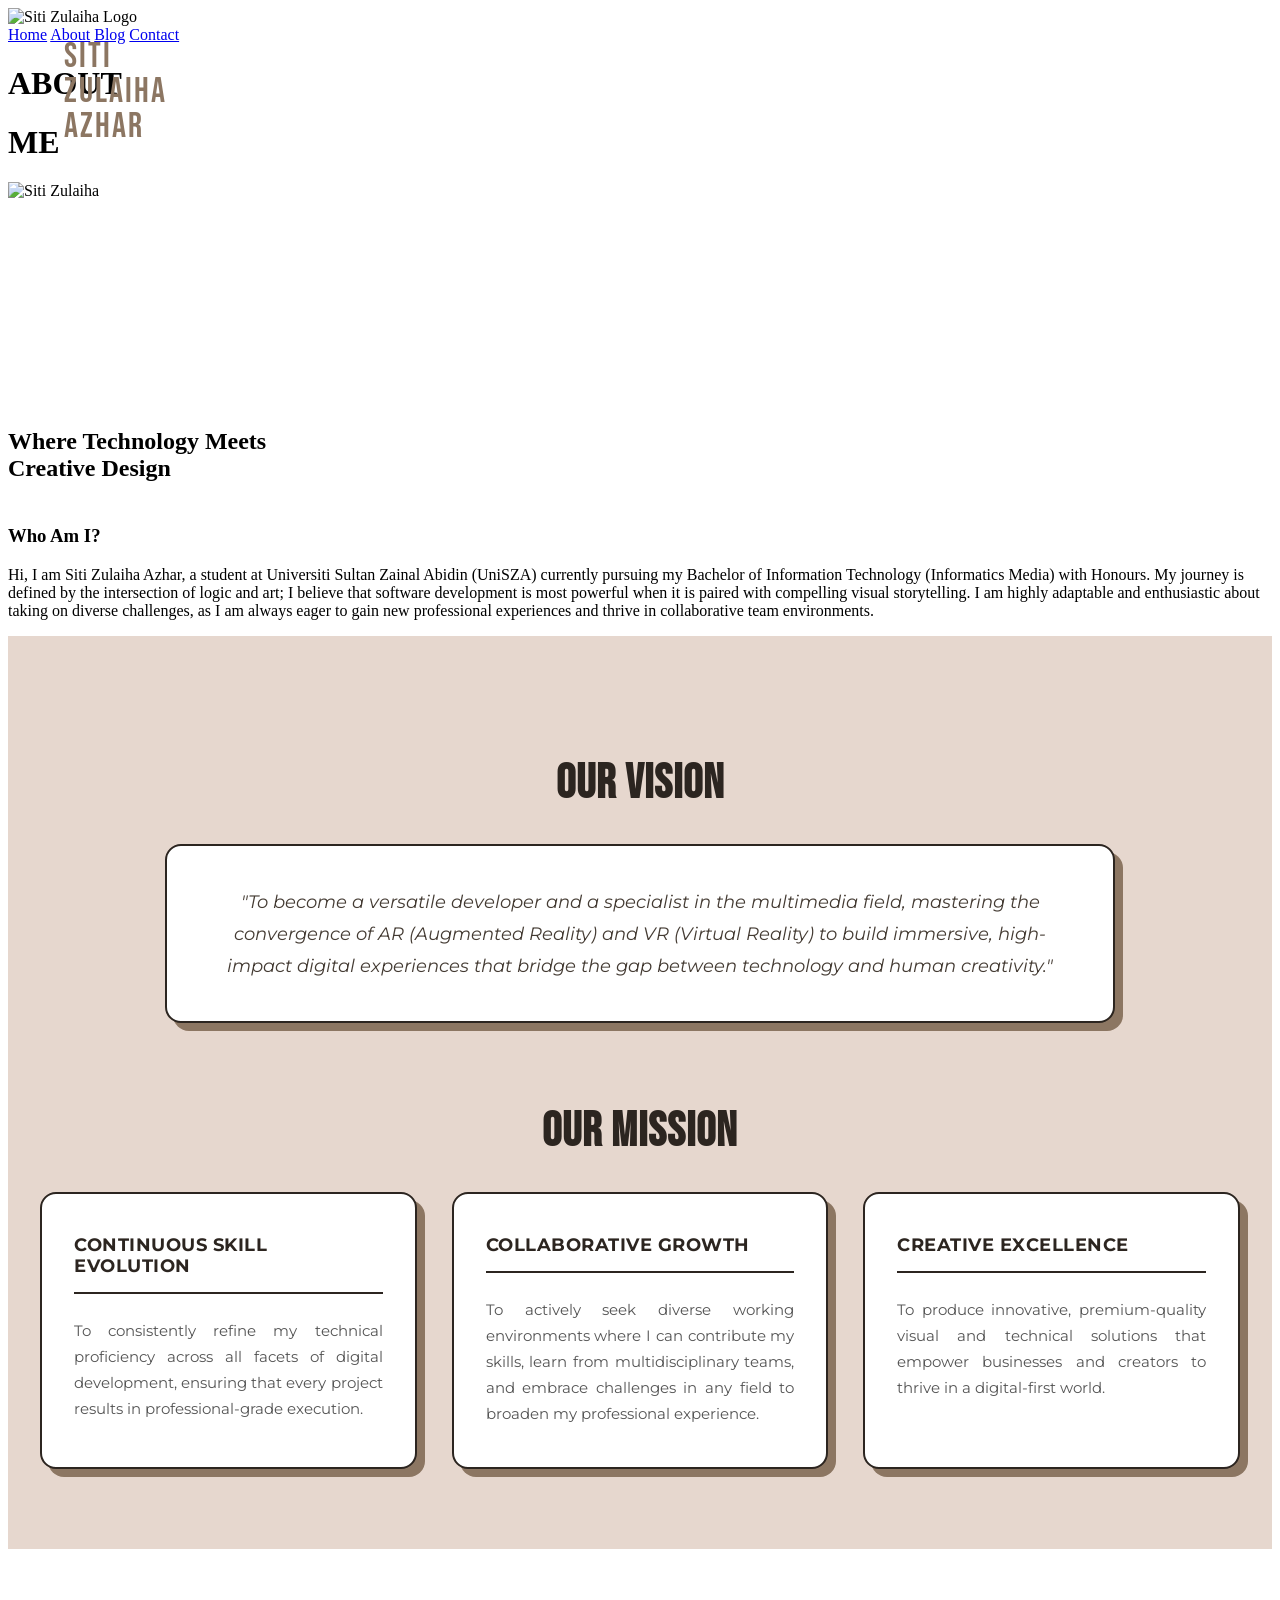
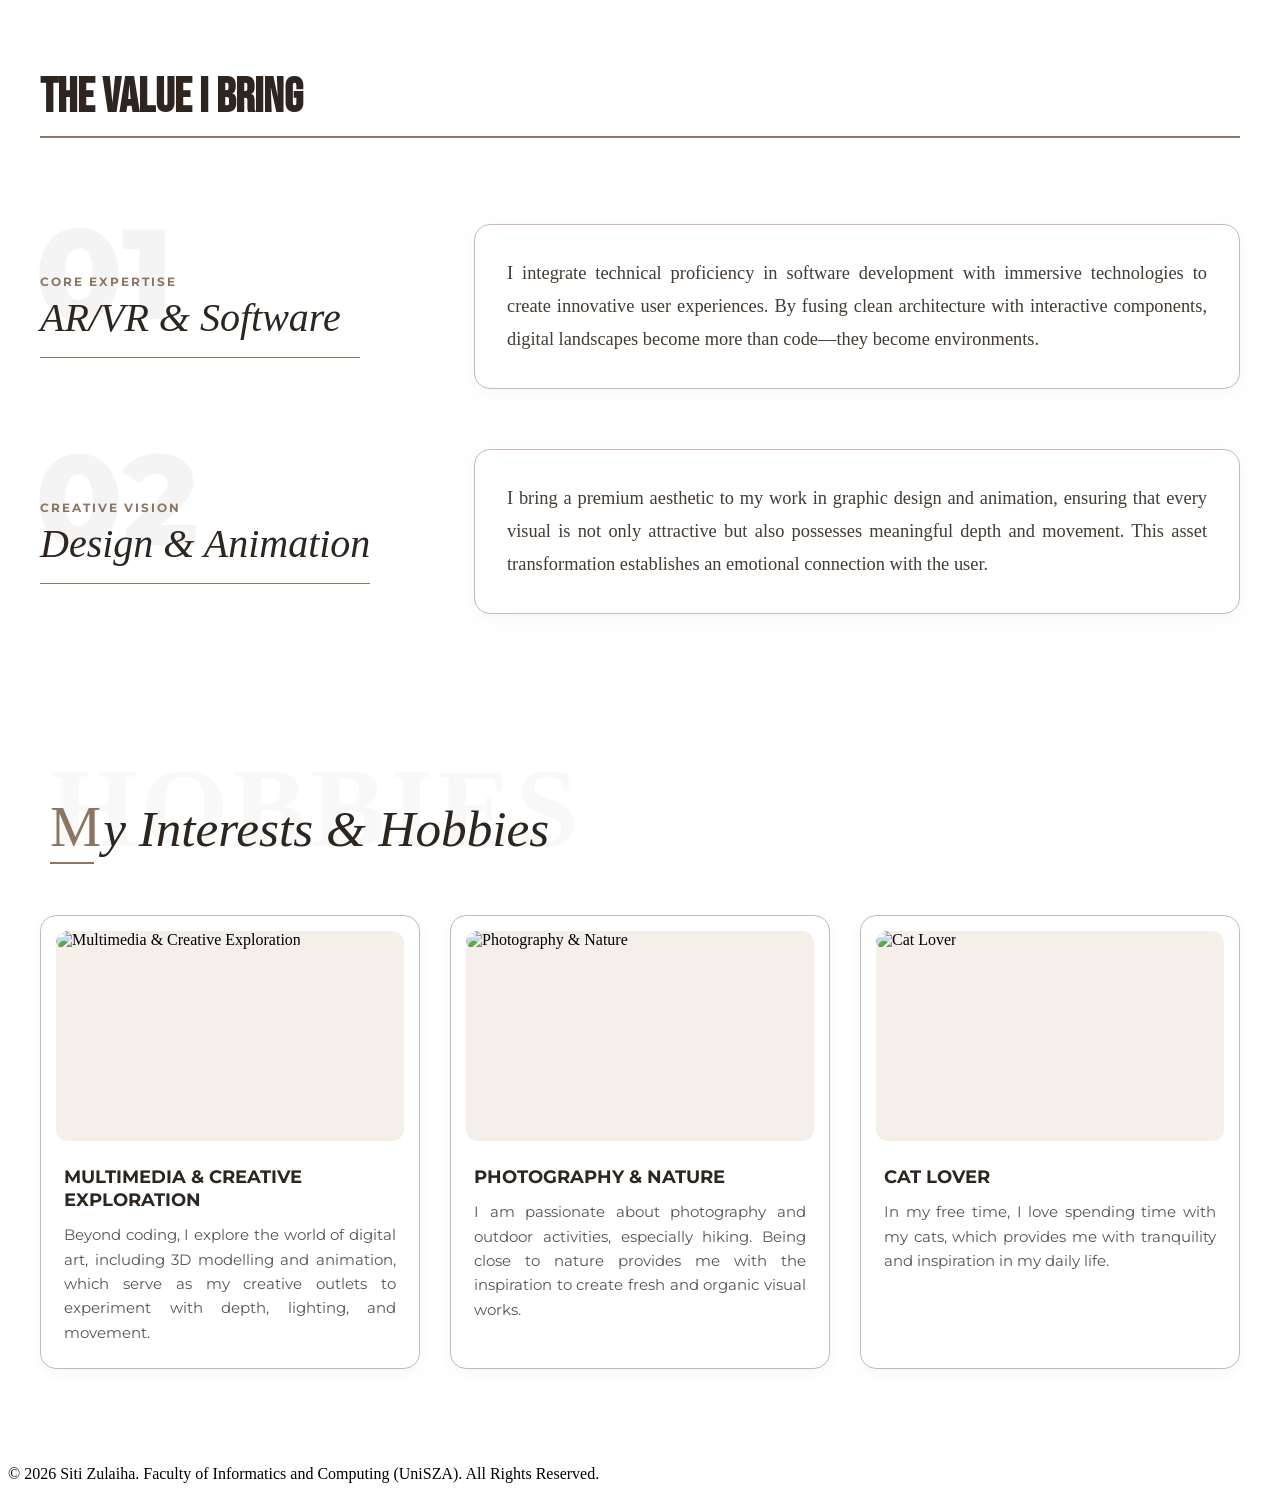
==== about.html @ 1f5caf8d "Add files via upload" ====
<!DOCTYPE html>
<html lang="en">
<head>
    <meta charset="UTF-8">
    <meta name="viewport" content="width=device-width, initial-scale=1.0">
    <title>About Me | Siti Zulaiha</title>
    <link rel="stylesheet" href="style.css">
    <link rel="preconnect" href="https://fonts.googleapis.com">
    <link rel="preconnect" href="https://fonts.gstatic.com" crossorigin>
    <!-- Memanggil Google Font 'Bebas Neue' & Montserrat -->
    <link href="https://fonts.googleapis.com/css2?family=Bebas+Neue&family=Montserrat:wght@400;500;700;800&display=swap" rel="stylesheet">

    <!-- ======================================================== -->
    <!-- CSS CORRECTION FOR REAL POP-OUT 3D EFFECT                -->
    <!-- ======================================================== -->
    <style>
        /* Mengaktifkan ruang 3D pada kontainer utama Vision & Mission */
        .new-vision-mission-section {
            perspective: 1500px;
        }

        /* Keadaan Asal 4 Kad Frame (1 Vision + 3 Mission) */
        .vision-frame, .mission-frame-card {
            background-color: #ffffff; 
            border: 1px solid #cbb8aa; 
            border-radius: 16px;
            box-shadow: 0 6px 12px rgba(44, 37, 32, 0.08); /* Bayang standard */
            
            /* Transisi super smooth untuk kesan anjalan 3D */
            transition: transform 0.4s cubic-bezier(0.175, 0.885, 0.32, 1.275), 
                        background-color 0.3s ease, 
                        box-shadow 0.4s cubic-bezier(0.175, 0.885, 0.32, 1.275),
                        border-color 0.3s ease;
            cursor: pointer;
            transform-style: preserve-3d;
        }

        /* ======================================================== */
        /* KESAN APBILA MOUSE TERKENA KAD (MELONCAT KELUAR 3D)       */
        /* ======================================================== */
        .vision-frame:hover, .mission-frame-card:hover {
            /* 
               rotateX(8deg) = Condongkan frame sedikit ke depan
               translateY(-15px) = Angkat frame tinggi ke atas
               translateZ(30px) = Tolak frame "keluar" dari skrin menghampiri mata 
            */
            transform: rotateX(8deg) translateY(-15px) translateZ(30px);
            
            background-color: #2c2520 !important; /* Bertukar jadi Dark Brown */
            border-color: #4a3f37 !important;
            
            /* Bayang menjadi sangat tebal, besar & jatuh jauh ke bawah (Kesan Terapung Tinggi) */
            box-shadow: 0 25px 40px rgba(22, 18, 15, 0.45) !important; 
        }

        /* Perubahan Warna Teks Vision apabila Hover (Bagi nampak jelas) */
        .vision-frame:hover p {
            color: #f5efe9 !important;
        }

        /* Perubahan Warna Teks Mission apabila Hover */
        .mission-frame-card:hover h4 {
            color: #ebdcd0 !important;
            border-bottom-color: #4a3f37 !important;
        }
        .mission-frame-card:hover p {
            color: #d7c5b8 !important;
        }
    </style>
</head>
<body>

    <div class="about-master-container">
        
        <!-- HEADER NAVIGATION -->
        <header>
            <div class="logo-container">
                <img src="Logo%20Blog.png" alt="Siti Zulaiha Logo" class="blog-logo">
            </div>
            
            <div class="glass-nav-container">
                <a href="index.html" class="nav-btn-3d">Home</a>
                <a href="about.html" class="nav-btn-3d active">About</a>
                <a href="blog.html" class="nav-btn-3d">Blog</a>
                <a href="contact.html" class="nav-btn-3d">Contact</a>
            </div>
        </header>

        <!-- ======================================================== -->
        <!-- SUSUNAN 1: ABOUT ME (POSTER WORKSPACE)                   -->
        <!-- ======================================================== -->
        <main class="about-content-workspace">
            
            <div class="editorial-poster-card">
                
                <!-- LAJUR KIRI: SEKTOR GRAFIK UTAMA -->
                <div class="poster-left-column" style="position: relative;">
                    
                    <!-- Tulisan Jenis TALL Gergasi Bersaiz 304 -->
                    <div class="giant-skinny-text-wrap">
                        <h1 class="skinny-text-row">ABOUT</h1>
                        <h1 class="skinny-text-row">ME</h1>
                    </div>
                    
                    <!-- Gambar Siti -->
                    <div class="poster-image-wrap">
                        <img src="me.png" alt="Siti Zulaiha" class="siti-portrait-img">
                    </div>

                    <!-- NAMA PENUH DENGAN FONT BEBAS NEUE & WARNA KHAKI -->
                    <div class="poster-bottom-left-tag" style="font-family: 'Bebas Neue', sans-serif; font-size: 2.2rem; font-weight: normal; letter-spacing: 2px; color: #8C7662; text-transform: uppercase; line-height: 1.0; position: absolute; bottom: 3.5rem; left: 3.5rem; text-align: left;">
                        SITI<br>
                        ZULAIHA<br>
                        AZHAR
                    </div>
                </div>
                
                <!-- LAJUR KANAN: BLOK TEKS BIOGRAFI -->
                <div class="poster-right-column">
                    <div class="biography-text-wrapper" style="display: flex; flex-direction: column; padding-top: 13rem;">
                        
                        <!-- Headline -->
                        <h2 class="poster-headline" style="margin-bottom: 1.5rem;">Where Technology Meets<br>Creative Design</h2>
                        
                        <!-- Kotak Coklat Biografi -->
                        <div class="poster-body-story" style="margin-top: 0 !important;">
                            <h3>Who Am I?</h3>
                            <p>Hi, I am Siti Zulaiha Azhar, a student at Universiti Sultan Zainal Abidin (UniSZA) currently pursuing my Bachelor of Information Technology (Informatics Media) with Honours. My journey is defined by the intersection of logic and art; I believe that software development is most powerful when it is paired with compelling visual storytelling. I am highly adaptable and enthusiastic about taking on diverse challenges, as I am always eager to gain new professional experiences and thrive in collaborative team environments.</p>
                        </div>
                    </div>
                </div>
                
            </div>

        </main>

        <!-- ======================================================== -->
        <!-- SEKSYEN PENUH: VISION & MISSION (3D LOOKS & DARK BROWN HOVER) -->
        <!-- ======================================================== -->
        <section class="vision-mission-section" style="padding: 80px 0; background-color: #E6D7CE;">
            <div style="max-width: 1200px; margin: 0 auto; padding: 0 20px;">
                
                <!-- STYLE DALAMAN KHAS UNTUK KESAN 3D & HOVER DARK BROWN -->
                <style>
                    .frame-3d-looks {
                        background: #ffffff;
                        border-radius: 16px;
                        border: 2px solid #2c2520; /* Garisan luar solid yang tegap */
                        cursor: pointer;
                        position: relative;
                        
                        /* Blok 3D tebal berwarna coklat di bawah kad */
                        box-shadow: 8px 8px 0px 0px #8C7662; 
                        
                        /* Transisi lancar untuk pergerakan, warna background, dan border */
                        transition: transform 0.2s cubic-bezier(0.25, 0.46, 0.45, 0.94), 
                                    box-shadow 0.2s cubic-bezier(0.25, 0.46, 0.45, 0.94),
                                    background-color 0.25s ease,
                                    border-color 0.25s ease;
                    }

                    /* Transisi warna teks di dalam kad secara berasingan */
                    .frame-3d-looks h3, 
                    .frame-3d-looks p,
                    .frame-3d-looks div {
                        transition: color 0.2s ease, background-color 0.2s ease;
                    }

                    /* TINDAK BALAS APABILA HOVER (TEKAN KE BAWAH + COKLAT GELAP) */
                    .frame-3d-looks:hover {
                        transform: translate(4px, 4px); /* Efek 3D tertekan */
                        box-shadow: 4px 4px 0px 0px #8C7662; /* Blok 3D mengecil */
                        background-color: #2c2520; /* Latar belakang bertukar Dark Brown */
                        border-color: #2c2520;
                    }

                    /* Mengubah warna elemen teks di dalam apabila kad di-hover */
                    .frame-3d-looks:hover h3 {
                        color: #ffffff !important;
                    }
                    .frame-3d-looks:hover p {
                        color: #e1d4ca !important; /* Warna putih gading lembut supaya sedap dibaca */
                    }
                    /* Garisan pemisah bertukar menjadi putih pudar apabila di-hover */
                    .frame-3d-looks:hover .divider-line {
                        background-color: rgba(255, 255, 255, 0.2) !important;
                    }
                    
                    /* Tindak balas maksima bila mouse klik (Active State) */
                    .frame-3d-looks:active {
                        transform: translate(8px, 8px); 
                        box-shadow: 0px 0px 0px 0px #8C7662; 
                    }
                </style>

                <!-- ==================== OUR VISION ==================== -->
                <div style="text-align: center; margin-bottom: 4.5rem;">
                    <h2 style="font-family: 'Bebas Neue', sans-serif; font-size: 3rem; color: #2c2520; margin-bottom: 2rem; letter-spacing: 1px;">OUR VISION</h2>
                    
                    <!-- FRAME VISION 3D -->
                    <div class="frame-3d-looks" style="max-width: 850px; margin: 0 auto; padding: 2.5rem 3rem;">
                        <p style="font-family: 'Montserrat', sans-serif; font-size: 1.1rem; color: #443b33; line-height: 1.8; font-style: italic; margin: 0; text-align: center;">
                            "To become a versatile developer and a specialist in the multimedia field, mastering the convergence of AR (Augmented Reality) and VR (Virtual Reality) to build immersive, high-impact digital experiences that bridge the gap between technology and human creativity."
                        </p>
                    </div>
                </div>

                <!-- ==================== OUR MISSION ==================== -->
                <div style="text-align: center; margin-top: 5rem;">
                    <h2 style="font-family: 'Bebas Neue', sans-serif; font-size: 3rem; color: #2c2520; margin-bottom: 2rem; letter-spacing: 1px;">OUR MISSION</h2>
                    
                    <!-- GRID 3 KAD MISSION -->
                    <div style="display: grid; grid-template-columns: repeat(auto-fit, minmax(300px, 1fr)); gap: 35px; margin-top: 1rem;">
                        
                        <!-- MISSION 1 -->
                        <div class="frame-3d-looks" style="padding: 2.5rem 2rem; text-align: left; display: flex; flex-direction: column;">
                            <h3 style="font-family: 'Montserrat', sans-serif; font-weight: 700; font-size: 1.1rem; color: #2c2520; margin-top: 0; margin-bottom: 1rem; text-transform: uppercase; letter-spacing: 0.5px;">
                                Continuous Skill Evolution
                            </h3>
                            <div class="divider-line" style="width: 100%; height: 2px; background-color: #2c2520; margin-bottom: 1.5rem;"></div>
                            <p style="font-family: 'Montserrat', sans-serif; font-size: 0.95rem; color: #555; line-height: 1.7; margin: 0; text-align: justify;">
                                To consistently refine my technical proficiency across all facets of digital development, ensuring that every project results in professional-grade execution.
                            </p>
                        </div>

                        <!-- MISSION 2 -->
                        <div class="frame-3d-looks" style="padding: 2.5rem 2rem; text-align: left; display: flex; flex-direction: column;">
                            <h3 style="font-family: 'Montserrat', sans-serif; font-weight: 700; font-size: 1.1rem; color: #2c2520; margin-top: 0; margin-bottom: 1rem; text-transform: uppercase; letter-spacing: 0.5px;">
                                Collaborative Growth
                            </h3>
                            <div class="divider-line" style="width: 100%; height: 2px; background-color: #2c2520; margin-bottom: 1.5rem;"></div>
                            <p style="font-family: 'Montserrat', sans-serif; font-size: 0.95rem; color: #555; line-height: 1.7; margin: 0; text-align: justify;">
                                To actively seek diverse working environments where I can contribute my skills, learn from multidisciplinary teams, and embrace challenges in any field to broaden my professional experience.
                            </p>
                        </div>

                        <!-- MISSION 3 -->
                        <div class="frame-3d-looks" style="padding: 2.5rem 2rem; text-align: left; display: flex; flex-direction: column;">
                            <h3 style="font-family: 'Montserrat', sans-serif; font-weight: 700; font-size: 1.1rem; color: #2c2520; margin-top: 0; margin-bottom: 1rem; text-transform: uppercase; letter-spacing: 0.5px;">
                                Creative Excellence
                            </h3>
                            <div class="divider-line" style="width: 100%; height: 2px; background-color: #2c2520; margin-bottom: 1.5rem;"></div>
                            <p style="font-family: 'Montserrat', sans-serif; font-size: 0.95rem; color: #555; line-height: 1.7; margin: 0; text-align: justify;">
                                To produce innovative, premium-quality visual and technical solutions that empower businesses and creators to thrive in a digital-first world.
                            </p>
                        </div>

                    </div>
                </div>

            </div>
        </section>

        <!-- ======================================================== -->
        <!-- SUSUNAN 3: THE VALUE I BRING (FRAMES ON DESCRIPTION ONLY) -->
        <!-- ======================================================== -->
        <section class="just-value-section" style="padding: 80px 0; background: transparent; margin-bottom: 20px;">
            <div style="max-width: 1200px; margin: 0 auto; padding: 0 20px; display: flex; flex-direction: column; gap: 60px;">
                
                <!-- UTAMA: HEADER SEKSYEN -->
                <div style="width: 100%;">
                    <h2 style="font-family: 'Bebas Neue', sans-serif; font-size: 3rem; color: #2c2520; margin-bottom: 1rem; border-bottom: 2px solid #8C7662; padding-bottom: 10px;">The Value I Bring</h2>
                </div>

                <!-- ITEM 01: AR/VR & SOFTWARE DEVELOPMENT -->
                <div style="display: flex; align-items: center; justify-content: space-between; gap: 60px; margin-top: 10px;">
                    
                    <!-- LAJUR KIRI: TIPOGRAFI BEBAS (TANPA FRAME) -->
                    <div style="position: relative; min-width: 320px; padding-top: 20px;">
                        <!-- Nombor Gergasi Pudar -->
                        <span style="position: absolute; top: -45px; left: -5px; font-family: 'Montserrat', sans-serif; font-weight: 800; font-size: 8rem; color: rgba(44, 37, 32, 0.05); line-height: 1; user-select: none; z-index: 1;">01</span>
                        
                        <!-- Sub-tag Atas Tajuk -->
                        <span style="font-family: 'Montserrat', sans-serif; font-weight: 700; font-size: 0.75rem; color: #8C7662; text-transform: uppercase; letter-spacing: 2px; display: block; margin-bottom: 5px; position: relative; z-index: 2;">
                            Core Expertise
                        </span>
                        
                        <!-- Tajuk Utama Bergaris -->
                        <h3 style="font-family: 'Georgia', 'Times New Roman', serif; font-weight: normal; font-style: italic; font-size: 2.5rem; color: #2c2520; margin: 0; line-height: 1.2; position: relative; z-index: 2; padding-bottom: 15px; border-bottom: 1px solid #8C7662; display: inline-block; width: 100%;">
                            AR/VR & Software
                        </h3>
                    </div>

                    <!-- LAJUR KANAN: HANYA PARAGRAF DI DALAM FRAME (Rujuk imej teks image_eef849.png) -->
                    <div style="flex-grow: 1; max-width: 700px; background-color: #ffffff; border: 1px solid #cbb8aa; border-radius: 16px; padding: 2rem; box-shadow: 0 4px 20px rgba(44, 37, 32, 0.04);">
                        <p style="font-family: 'Georgia', 'Times New Roman', serif; font-size: 1.15rem; color: #443b33; line-height: 1.8; margin: 0; text-align: justify;">
                            I integrate technical proficiency in software development with immersive technologies to create innovative user experiences. By fusing clean architecture with interactive components, digital landscapes become more than code—they become environments.
                        </p>
                    </div>
                </div>

                <!-- ITEM 02: GRAPHIC DESIGN & ANIMATION -->
                <div style="display: flex; align-items: center; justify-content: space-between; gap: 60px;">
                    
                    <!-- LAJUR KIRI: TIPOGRAFI BEBAS (TANPA FRAME) -->
                    <div style="position: relative; min-width: 320px; padding-top: 20px;">
                        <!-- Nombor Gergasi Pudar -->
                        <span style="position: absolute; top: -45px; left: -5px; font-family: 'Montserrat', sans-serif; font-weight: 800; font-size: 8rem; color: rgba(44, 37, 32, 0.05); line-height: 1; user-select: none; z-index: 1;">02</span>
                        
                        <!-- Sub-tag Atas Tajuk -->
                        <span style="font-family: 'Montserrat', sans-serif; font-weight: 700; font-size: 0.75rem; color: #8C7662; text-transform: uppercase; letter-spacing: 2px; display: block; margin-bottom: 5px; position: relative; z-index: 2;">
                            Creative Vision
                        </span>
                        
                        <!-- Tajuk Utama Bergaris -->
                        <h3 style="font-family: 'Georgia', 'Times New Roman', serif; font-weight: normal; font-style: italic; font-size: 2.5rem; color: #2c2520; margin: 0; line-height: 1.2; position: relative; z-index: 2; padding-bottom: 15px; border-bottom: 1px solid #8C7662; display: inline-block; width: 100%;">
                            Design & Animation
                        </h3>
                    </div>

                    <!-- LAJUR KANAN: HANYA PARAGRAF DI DALAM FRAME (Rujuk imej teks image_eef849.png) -->
                    <div style="flex-grow: 1; max-width: 700px; background-color: #ffffff; border: 1px solid #cbb8aa; border-radius: 16px; padding: 2rem; box-shadow: 0 4px 20px rgba(44, 37, 32, 0.04);">
                        <p style="font-family: 'Georgia', 'Times New Roman', serif; font-size: 1.15rem; color: #443b33; line-height: 1.8; margin: 0; text-align: justify;">
                            I bring a premium aesthetic to my work in graphic design and animation, ensuring that every visual is not only attractive but also possesses meaningful depth and movement. This asset transformation establishes an emotional connection with the user.
                        </p>
                    </div>
                </div>

            </div>
        </section>

       <!-- ======================================================== -->
        <!-- SUSUNAN 4: MY INTERESTS & HOBBIES (DARK BROWN HOVER)    -->
        <!-- ======================================================== -->
        <section class="interests-section" style="padding: 80px 0; background: transparent;">
            <div class="interests-container" style="max-width: 1200px; margin: 0 auto; padding: 0 20px;">
                
                <!-- HEADER SEKSYEN -->
                <div class="interests-header" style="position: relative; margin-bottom: 3.5rem; text-align: left; padding-left: 10px;">
                    <span class="interests-watermark" style="font-family: 'Georgia', 'Times New Roman', serif; font-weight: bold; font-size: 7rem; color: rgba(44, 37, 32, 0.03); position: absolute; top: -50px; left: 10px; letter-spacing: 4px; user-select: none; z-index: 1;">HOBBIES</span>
                    
                    <h2 style="font-family: 'Georgia', 'Times New Roman', serif; font-weight: normal; font-size: 3.2rem; color: #2c2520; margin: 0; position: relative; z-index: 2; display: flex; align-items: baseline;">
                        <span style="display: inline-block; position: relative; color: #8C7662; font-size: 3.6rem; margin-right: 2px;">
                            M
                            <span style="position: absolute; bottom: -5px; left: 0; width: 85%; height: 2px; background-color: #8C7662;"></span>
                        </span>
                        <span style="font-style: italic;">y Interests & Hobbies</span>
                    </h2>
                </div>
                
                <!-- STYLE DALAMAN KHAS UNTUK HOVER COKLAT GELAP -->
                <style>
                    .hobby-interactive-card {
                        background: #ffffff; 
                        border: 1px solid #cbb8aa; 
                        border-radius: 16px; 
                        padding: 15px; 
                        box-shadow: 0 4px 15px rgba(44, 37, 32, 0.04); 
                        display: flex; 
                        flex-direction: column;
                        cursor: pointer;
                        
                        /* Transisi lancar untuk perubahan warna background & teks */
                        transition: transform 0.4s cubic-bezier(0.25, 0.46, 0.45, 0.94), 
                                    background-color 0.4s ease,
                                    box-shadow 0.4s ease, 
                                    border-color 0.4s ease;
                    }

                    /* Transisi berasingan untuk teks di dalam kad */
                    .hobby-interactive-card h3, 
                    .hobby-interactive-card p {
                        transition: color 0.3s ease;
                    }

                    /* TINDAK BALAS APABILA HOVER (BERTUKAR COKLAT GELAP) */
                    .hobby-interactive-card:hover {
                        background-color: #2c2520; /* Latar belakang bertukar Dark Brown */
                        border-color: #2c2520;
                        transform: translateY(-10px); 
                        box-shadow: 0 20px 35px rgba(44, 37, 32, 0.25); 
                    }

                    /* Menukarkan warna teks menjadi putih apabila kad di-hover */
                    .hobby-interactive-card:hover h3 {
                        color: #ffffff !important;
                    }
                    .hobby-interactive-card:hover p {
                        color: #e1d4ca !important; /* Warna putih gading lembut supaya mata tenang membaca */
                    }

                    /* Kesan gambar membesar sedikit */
                    .hobby-img-wrapper img {
                        transition: transform 0.5s ease;
                    }
                    .hobby-interactive-card:hover .hobby-img-wrapper img {
                        transform: scale(1.05); 
                    }
                </style>

                <!-- GRID KAD HOBI -->
                <div class="interests-grid" style="display: grid; grid-template-columns: repeat(auto-fit, minmax(320px, 1fr)); gap: 30px;">
                    
                    <!-- KAD 1 -->
                    <div class="hobby-interactive-card">
                        <div class="hobby-img-wrapper" style="width: 100%; height: 210px; overflow: hidden; border-radius: 12px; background-color: #f5efe9;">
                            <img src="Multimedia%20&%20Creative%20Exploration.jpg" alt="Multimedia & Creative Exploration" style="width: 100%; height: 100%; object-fit: cover; border-radius: 12px;">
                        </div>
                        <div style="padding: 1.5rem 0.5rem 0.5rem 0.5rem; flex-grow: 1;">
                            <h3 style="font-family: 'Montserrat', sans-serif; font-weight: 700; font-size: 1.15rem; color: #2c2520; margin-top: 0; margin-bottom: 0.75rem;">MULTIMEDIA & CREATIVE EXPLORATION</h3>
                            <p style="font-family: 'Montserrat', sans-serif; font-size: 0.95rem; color: #555; line-height: 1.6; margin: 0; text-align: justify;">Beyond coding, I explore the world of digital art, including 3D modelling and animation, which serve as my creative outlets to experiment with depth, lighting, and movement.</p>
                        </div>
                    </div>
                    
                    <!-- KAD 2 -->
                    <div class="hobby-interactive-card">
                        <div class="hobby-img-wrapper" style="width: 100%; height: 210px; overflow: hidden; border-radius: 12px; background-color: #f5efe9;">
                            <img src="Photography%20&%20Nature.png" alt="Photography & Nature" style="width: 100%; height: 100%; object-fit: cover; border-radius: 12px;">
                        </div>
                        <div style="padding: 1.5rem 0.5rem 0.5rem 0.5rem; flex-grow: 1;">
                            <h3 style="font-family: 'Montserrat', sans-serif; font-weight: 700; font-size: 1.15rem; color: #2c2520; margin-top: 0; margin-bottom: 0.75rem;">PHOTOGRAPHY & NATURE</h3>
                            <p style="font-family: 'Montserrat', sans-serif; font-size: 0.95rem; color: #555; line-height: 1.6; margin: 0; text-align: justify;">I am passionate about photography and outdoor activities, especially hiking. Being close to nature provides me with the inspiration to create fresh and organic visual works.</p>
                        </div>
                    </div>
                    
                    <!-- KAD 3 -->
                    <div class="hobby-interactive-card">
                        <div class="hobby-img-wrapper" style="width: 100%; height: 210px; overflow: hidden; border-radius: 12px; background-color: #f5efe9;">
                            <img src="Cat%20Lover.jpg" alt="Cat Lover" style="width: 100%; height: 100%; object-fit: cover; border-radius: 12px;">
                        </div>
                        <div style="padding: 1.5rem 0.5rem 0.5rem 0.5rem; flex-grow: 1;">
                            <h3 style="font-family: 'Montserrat', sans-serif; font-weight: 700; font-size: 1.15rem; color: #2c2520; margin-top: 0; margin-bottom: 0.75rem;">CAT LOVER</h3>
                            <p style="font-family: 'Montserrat', sans-serif; font-size: 0.95rem; color: #555; line-height: 1.6; margin: 0; text-align: justify;">In my free time, I love spending time with my cats, which provides me with tranquility and inspiration in my daily life.</p>
                        </div>
                    </div>
                    
                </div>
            </div>
        </section>

        <!-- FOOTER -->
        <footer>
            <p>&copy; 2026 Siti Zulaiha. Faculty of Informatics and Computing (UniSZA). All Rights Reserved.</p>
        </footer>

    </div>

    <script>
        const audioPath = encodeURI('Click Button.mp3');
        const clickAudio = new Audio(audioPath);
        clickAudio.preload = 'auto';
        clickAudio.load();

        const targetSelectors = '.btn-3d-primary, .btn-3d-secondary, .nav-btn-3d';
        const buttons = document.querySelectorAll(targetSelectors);

        buttons.forEach(button => {
            button.addEventListener('click', () => {
                clickAudio.currentTime = 0; 
                clickAudio.play().catch(() => {});
            });
        });
    </script>
</body>
</html>
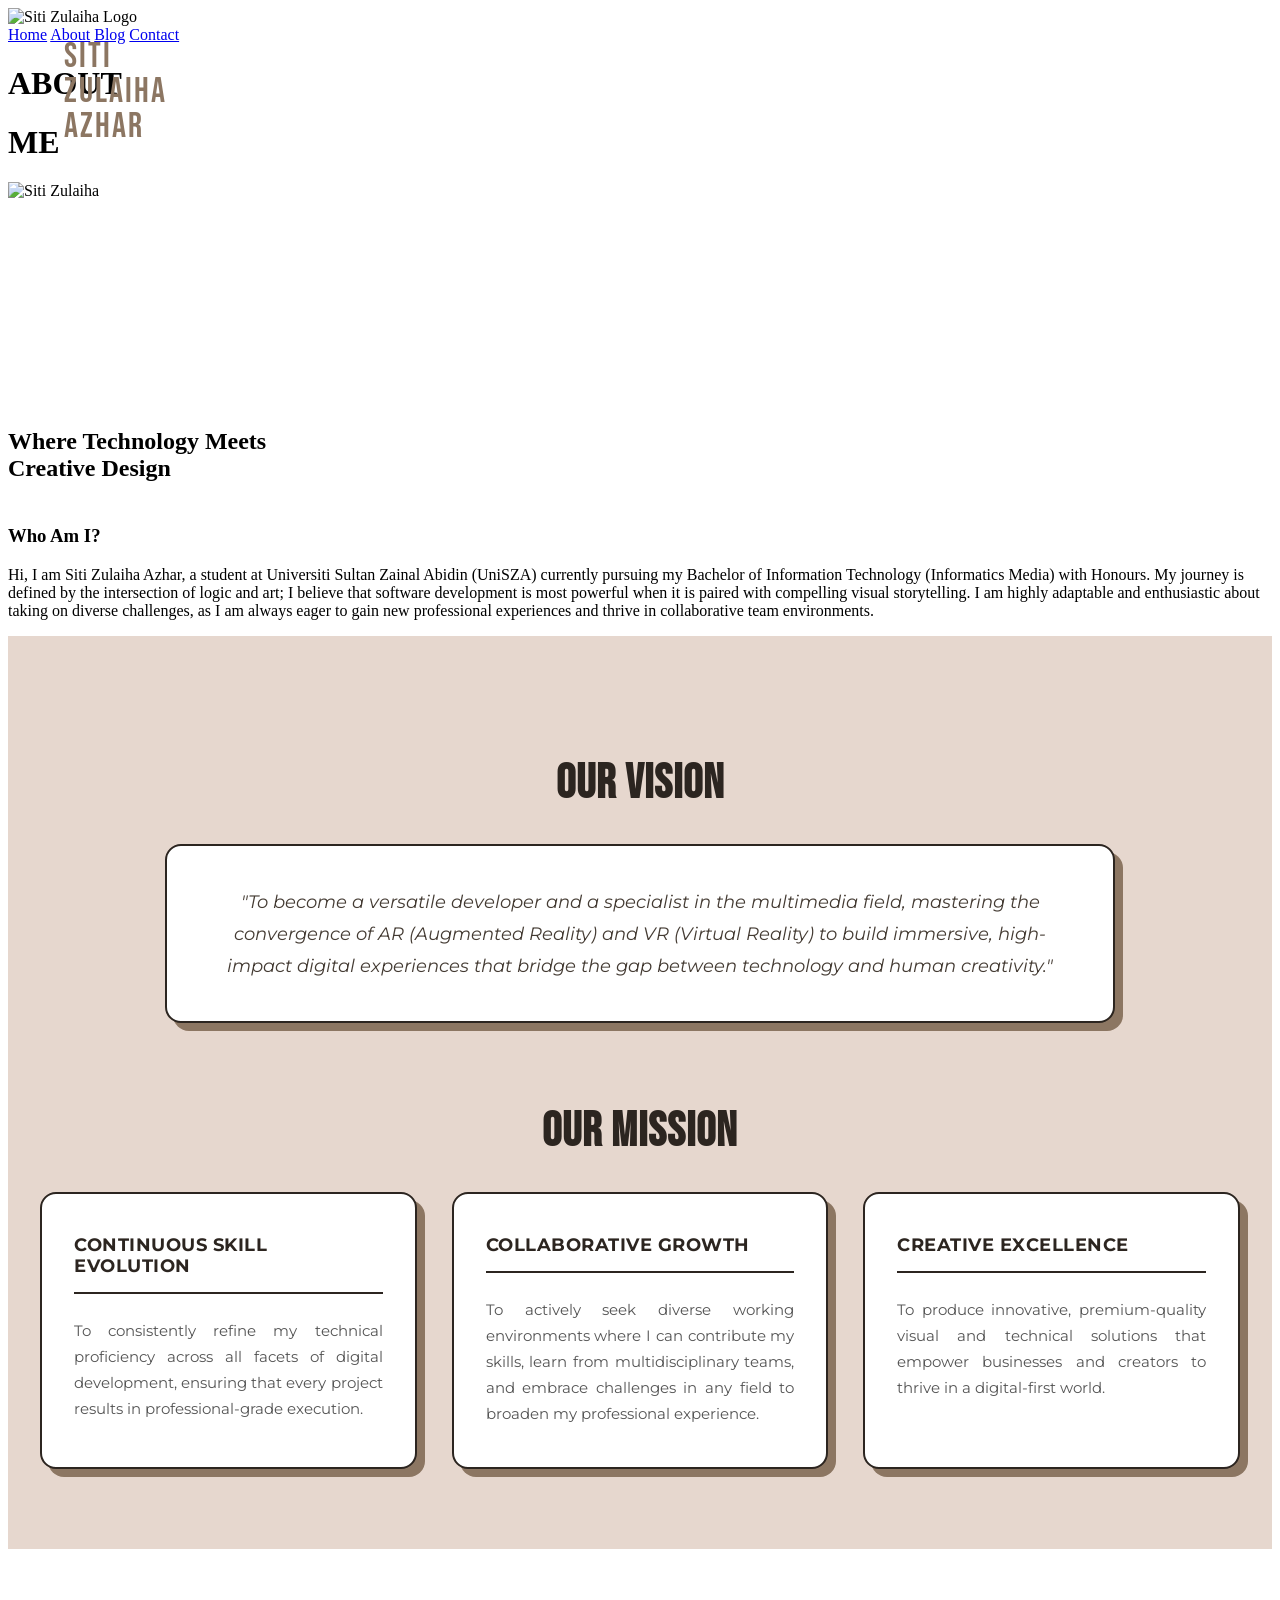
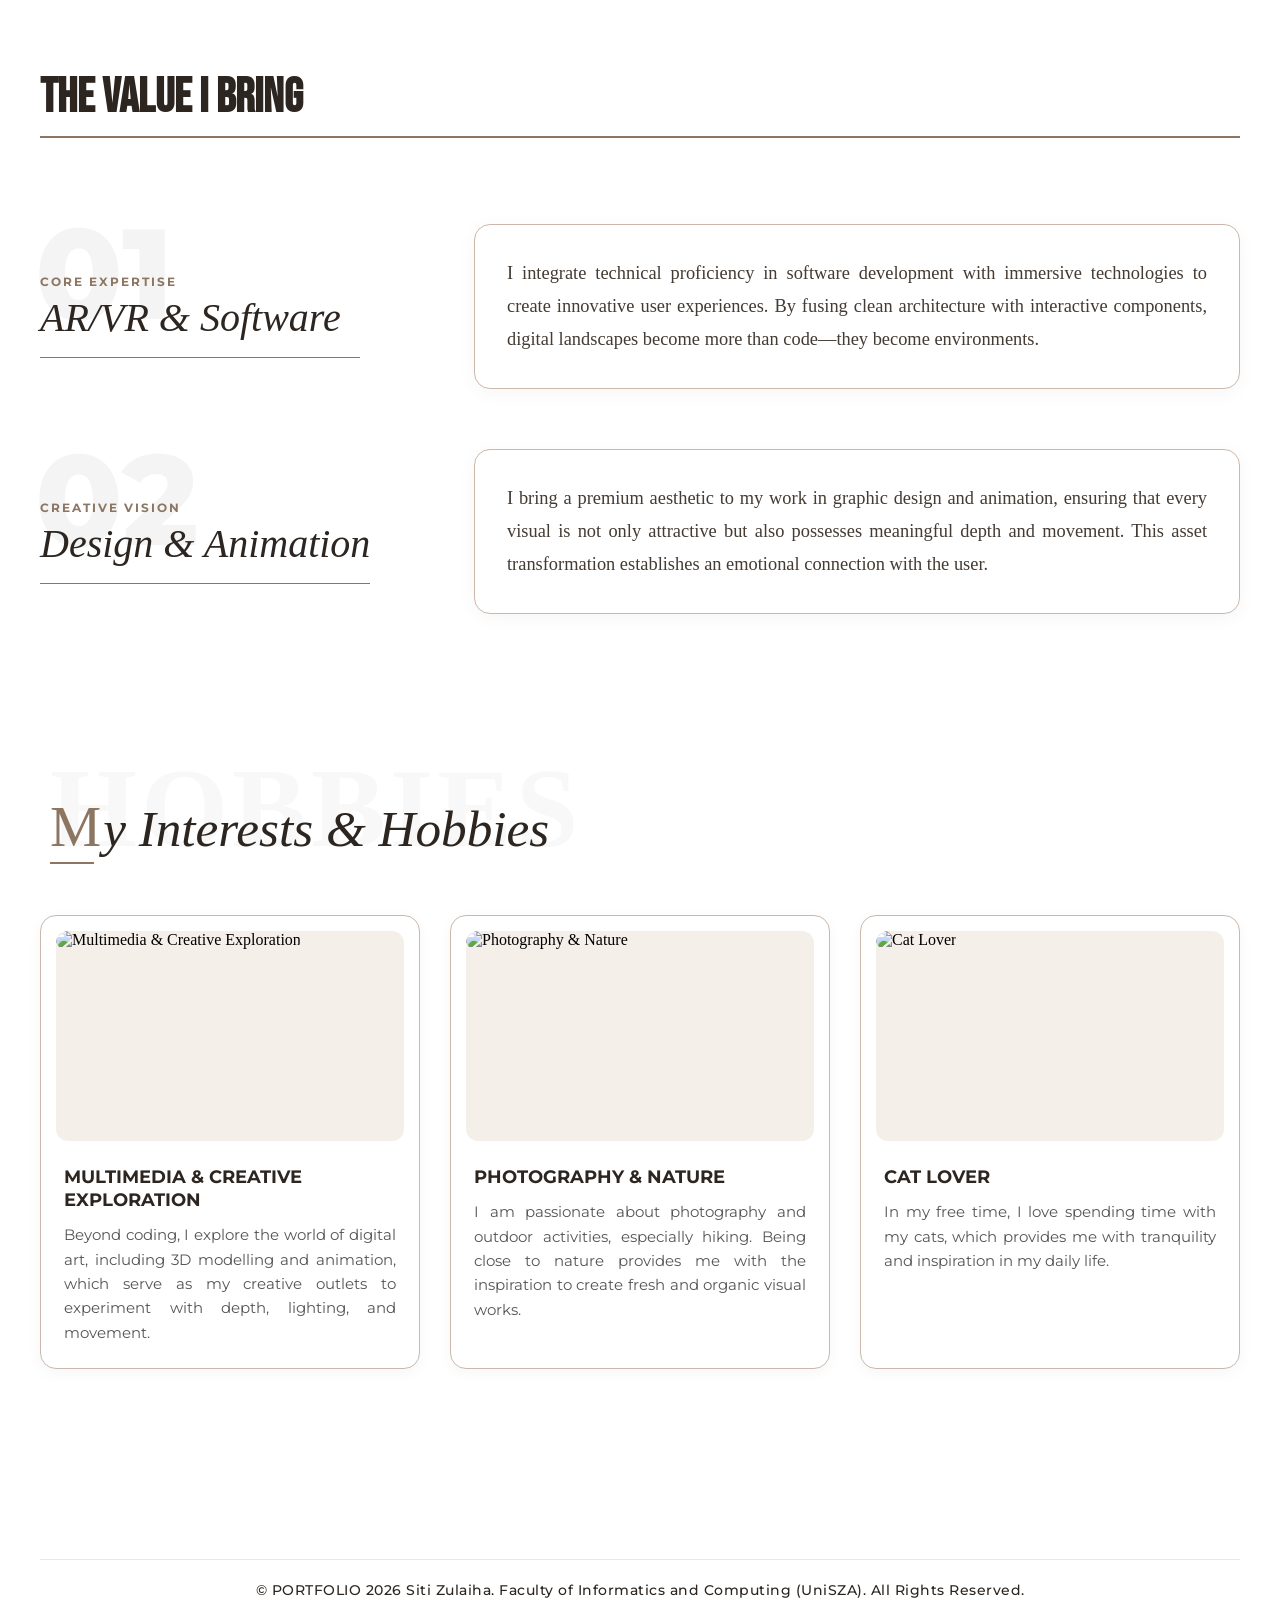
==== commit 7838c52a: "Update print statement from 'Hello' to 'Goodbye'" ====
--- a/about.html
+++ b/about.html
@@ -4,27 +4,28 @@
     <meta charset="UTF-8">
     <meta name="viewport" content="width=device-width, initial-scale=1.0">
     <title>About Me | Siti Zulaiha</title>
+
+    <link rel="icon" type="image/png" href="Logo Blog.png">
+
     <link rel="stylesheet" href="style.css">
     <link rel="preconnect" href="https://fonts.googleapis.com">
     <link rel="preconnect" href="https://fonts.gstatic.com" crossorigin>
-    <!-- Memanggil Google Font 'Bebas Neue' & Montserrat -->
+    
     <link href="https://fonts.googleapis.com/css2?family=Bebas+Neue&family=Montserrat:wght@400;500;700;800&display=swap" rel="stylesheet">
 
-    <!-- ======================================================== -->
-    <!-- CSS CORRECTION FOR REAL POP-OUT 3D EFFECT                -->
-    <!-- ======================================================== -->
+    
     <style>
-        /* Mengaktifkan ruang 3D pada kontainer utama Vision & Mission */
+        
         .new-vision-mission-section {
             perspective: 1500px;
         }
 
-        /* Keadaan Asal 4 Kad Frame (1 Vision + 3 Mission) */
+        
         .vision-frame, .mission-frame-card {
             background-color: #ffffff; 
             border: 1px solid #cbb8aa; 
             border-radius: 16px;
-            box-shadow: 0 6px 12px rgba(44, 37, 32, 0.08); /* Bayang standard */
+            box-shadow: 0 6px 12px rgba(44, 37, 32, 0.08); 
             
             /* Transisi super smooth untuk kesan anjalan 3D */
             transition: transform 0.4s cubic-bezier(0.175, 0.885, 0.32, 1.275), 
@@ -35,30 +36,24 @@
             transform-style: preserve-3d;
         }
 
-        /* ======================================================== */
-        /* KESAN APBILA MOUSE TERKENA KAD (MELONCAT KELUAR 3D)       */
-        /* ======================================================== */
+        
         .vision-frame:hover, .mission-frame-card:hover {
-            /* 
-               rotateX(8deg) = Condongkan frame sedikit ke depan
-               translateY(-15px) = Angkat frame tinggi ke atas
-               translateZ(30px) = Tolak frame "keluar" dari skrin menghampiri mata 
-            */
+           
             transform: rotateX(8deg) translateY(-15px) translateZ(30px);
             
-            background-color: #2c2520 !important; /* Bertukar jadi Dark Brown */
+            background-color: #2c2520 !important; 
             border-color: #4a3f37 !important;
             
-            /* Bayang menjadi sangat tebal, besar & jatuh jauh ke bawah (Kesan Terapung Tinggi) */
+            
             box-shadow: 0 25px 40px rgba(22, 18, 15, 0.45) !important; 
         }
 
-        /* Perubahan Warna Teks Vision apabila Hover (Bagi nampak jelas) */
+        
         .vision-frame:hover p {
             color: #f5efe9 !important;
         }
 
-        /* Perubahan Warna Teks Mission apabila Hover */
+        
         .mission-frame-card:hover h4 {
             color: #ebdcd0 !important;
             border-bottom-color: #4a3f37 !important;
@@ -107,7 +102,7 @@
                         <img src="me.png" alt="Siti Zulaiha" class="siti-portrait-img">
                     </div>
 
-                    <!-- NAMA PENUH DENGAN FONT BEBAS NEUE & WARNA KHAKI -->
+                    
                     <div class="poster-bottom-left-tag" style="font-family: 'Bebas Neue', sans-serif; font-size: 2.2rem; font-weight: normal; letter-spacing: 2px; color: #8C7662; text-transform: uppercase; line-height: 1.0; position: absolute; bottom: 3.5rem; left: 3.5rem; text-align: left;">
                         SITI<br>
                         ZULAIHA<br>
@@ -115,7 +110,7 @@
                     </div>
                 </div>
                 
-                <!-- LAJUR KANAN: BLOK TEKS BIOGRAFI -->
+               
                 <div class="poster-right-column">
                     <div class="biography-text-wrapper" style="display: flex; flex-direction: column; padding-top: 13rem;">
                         
@@ -134,70 +129,68 @@
 
         </main>
 
-        <!-- ======================================================== -->
-        <!-- SEKSYEN PENUH: VISION & MISSION (3D LOOKS & DARK BROWN HOVER) -->
-        <!-- ======================================================== -->
+        
         <section class="vision-mission-section" style="padding: 80px 0; background-color: #E6D7CE;">
             <div style="max-width: 1200px; margin: 0 auto; padding: 0 20px;">
                 
-                <!-- STYLE DALAMAN KHAS UNTUK KESAN 3D & HOVER DARK BROWN -->
+               
                 <style>
                     .frame-3d-looks {
                         background: #ffffff;
                         border-radius: 16px;
-                        border: 2px solid #2c2520; /* Garisan luar solid yang tegap */
+                        border: 2px solid #2c2520; 
                         cursor: pointer;
                         position: relative;
                         
-                        /* Blok 3D tebal berwarna coklat di bawah kad */
+                       
                         box-shadow: 8px 8px 0px 0px #8C7662; 
                         
-                        /* Transisi lancar untuk pergerakan, warna background, dan border */
+                        
                         transition: transform 0.2s cubic-bezier(0.25, 0.46, 0.45, 0.94), 
                                     box-shadow 0.2s cubic-bezier(0.25, 0.46, 0.45, 0.94),
                                     background-color 0.25s ease,
                                     border-color 0.25s ease;
                     }
 
-                    /* Transisi warna teks di dalam kad secara berasingan */
+                    
                     .frame-3d-looks h3, 
                     .frame-3d-looks p,
                     .frame-3d-looks div {
                         transition: color 0.2s ease, background-color 0.2s ease;
                     }
 
-                    /* TINDAK BALAS APABILA HOVER (TEKAN KE BAWAH + COKLAT GELAP) */
+                    
                     .frame-3d-looks:hover {
-                        transform: translate(4px, 4px); /* Efek 3D tertekan */
-                        box-shadow: 4px 4px 0px 0px #8C7662; /* Blok 3D mengecil */
-                        background-color: #2c2520; /* Latar belakang bertukar Dark Brown */
+                        transform: translate(4px, 4px); 
+                        box-shadow: 4px 4px 0px 0px #8C7662; 
+                        background-color: #2c2520; 
                         border-color: #2c2520;
                     }
 
-                    /* Mengubah warna elemen teks di dalam apabila kad di-hover */
+                    
                     .frame-3d-looks:hover h3 {
                         color: #ffffff !important;
                     }
                     .frame-3d-looks:hover p {
-                        color: #e1d4ca !important; /* Warna putih gading lembut supaya sedap dibaca */
-                    }
-                    /* Garisan pemisah bertukar menjadi putih pudar apabila di-hover */
+                        color: #e1d4ca !important; 
+                    }
+                    
                     .frame-3d-looks:hover .divider-line {
                         background-color: rgba(255, 255, 255, 0.2) !important;
                     }
                     
-                    /* Tindak balas maksima bila mouse klik (Active State) */
+                    
                     .frame-3d-looks:active {
                         transform: translate(8px, 8px); 
                         box-shadow: 0px 0px 0px 0px #8C7662; 
                     }
                 </style>
 
-                <!-- ==================== OUR VISION ==================== -->
+                
                 <div style="text-align: center; margin-bottom: 4.5rem;">
                     <h2 style="font-family: 'Bebas Neue', sans-serif; font-size: 3rem; color: #2c2520; margin-bottom: 2rem; letter-spacing: 1px;">OUR VISION</h2>
                     
-                    <!-- FRAME VISION 3D -->
+                   
                     <div class="frame-3d-looks" style="max-width: 850px; margin: 0 auto; padding: 2.5rem 3rem;">
                         <p style="font-family: 'Montserrat', sans-serif; font-size: 1.1rem; color: #443b33; line-height: 1.8; font-style: italic; margin: 0; text-align: center;">
                             "To become a versatile developer and a specialist in the multimedia field, mastering the convergence of AR (Augmented Reality) and VR (Virtual Reality) to build immersive, high-impact digital experiences that bridge the gap between technology and human creativity."
@@ -205,14 +198,14 @@
                     </div>
                 </div>
 
-                <!-- ==================== OUR MISSION ==================== -->
+                
                 <div style="text-align: center; margin-top: 5rem;">
                     <h2 style="font-family: 'Bebas Neue', sans-serif; font-size: 3rem; color: #2c2520; margin-bottom: 2rem; letter-spacing: 1px;">OUR MISSION</h2>
                     
-                    <!-- GRID 3 KAD MISSION -->
+                    
                     <div style="display: grid; grid-template-columns: repeat(auto-fit, minmax(300px, 1fr)); gap: 35px; margin-top: 1rem;">
                         
-                        <!-- MISSION 1 -->
+                        
                         <div class="frame-3d-looks" style="padding: 2.5rem 2rem; text-align: left; display: flex; flex-direction: column;">
                             <h3 style="font-family: 'Montserrat', sans-serif; font-weight: 700; font-size: 1.1rem; color: #2c2520; margin-top: 0; margin-bottom: 1rem; text-transform: uppercase; letter-spacing: 0.5px;">
                                 Continuous Skill Evolution
@@ -223,7 +216,7 @@
                             </p>
                         </div>
 
-                        <!-- MISSION 2 -->
+                        
                         <div class="frame-3d-looks" style="padding: 2.5rem 2rem; text-align: left; display: flex; flex-direction: column;">
                             <h3 style="font-family: 'Montserrat', sans-serif; font-weight: 700; font-size: 1.1rem; color: #2c2520; margin-top: 0; margin-bottom: 1rem; text-transform: uppercase; letter-spacing: 0.5px;">
                                 Collaborative Growth
@@ -234,7 +227,7 @@
                             </p>
                         </div>
 
-                        <!-- MISSION 3 -->
+                        
                         <div class="frame-3d-looks" style="padding: 2.5rem 2rem; text-align: left; display: flex; flex-direction: column;">
                             <h3 style="font-family: 'Montserrat', sans-serif; font-weight: 700; font-size: 1.1rem; color: #2c2520; margin-top: 0; margin-bottom: 1rem; text-transform: uppercase; letter-spacing: 0.5px;">
                                 Creative Excellence
@@ -251,37 +244,34 @@
             </div>
         </section>
 
-        <!-- ======================================================== -->
-        <!-- SUSUNAN 3: THE VALUE I BRING (FRAMES ON DESCRIPTION ONLY) -->
-        <!-- ======================================================== -->
+        
         <section class="just-value-section" style="padding: 80px 0; background: transparent; margin-bottom: 20px;">
             <div style="max-width: 1200px; margin: 0 auto; padding: 0 20px; display: flex; flex-direction: column; gap: 60px;">
                 
-                <!-- UTAMA: HEADER SEKSYEN -->
+                
                 <div style="width: 100%;">
                     <h2 style="font-family: 'Bebas Neue', sans-serif; font-size: 3rem; color: #2c2520; margin-bottom: 1rem; border-bottom: 2px solid #8C7662; padding-bottom: 10px;">The Value I Bring</h2>
                 </div>
 
-                <!-- ITEM 01: AR/VR & SOFTWARE DEVELOPMENT -->
+                
                 <div style="display: flex; align-items: center; justify-content: space-between; gap: 60px; margin-top: 10px;">
                     
-                    <!-- LAJUR KIRI: TIPOGRAFI BEBAS (TANPA FRAME) -->
+                    
                     <div style="position: relative; min-width: 320px; padding-top: 20px;">
-                        <!-- Nombor Gergasi Pudar -->
+                    
                         <span style="position: absolute; top: -45px; left: -5px; font-family: 'Montserrat', sans-serif; font-weight: 800; font-size: 8rem; color: rgba(44, 37, 32, 0.05); line-height: 1; user-select: none; z-index: 1;">01</span>
                         
-                        <!-- Sub-tag Atas Tajuk -->
+                        
                         <span style="font-family: 'Montserrat', sans-serif; font-weight: 700; font-size: 0.75rem; color: #8C7662; text-transform: uppercase; letter-spacing: 2px; display: block; margin-bottom: 5px; position: relative; z-index: 2;">
                             Core Expertise
                         </span>
                         
-                        <!-- Tajuk Utama Bergaris -->
+                        
                         <h3 style="font-family: 'Georgia', 'Times New Roman', serif; font-weight: normal; font-style: italic; font-size: 2.5rem; color: #2c2520; margin: 0; line-height: 1.2; position: relative; z-index: 2; padding-bottom: 15px; border-bottom: 1px solid #8C7662; display: inline-block; width: 100%;">
                             AR/VR & Software
                         </h3>
                     </div>
 
-                    <!-- LAJUR KANAN: HANYA PARAGRAF DI DALAM FRAME (Rujuk imej teks image_eef849.png) -->
                     <div style="flex-grow: 1; max-width: 700px; background-color: #ffffff; border: 1px solid #cbb8aa; border-radius: 16px; padding: 2rem; box-shadow: 0 4px 20px rgba(44, 37, 32, 0.04);">
                         <p style="font-family: 'Georgia', 'Times New Roman', serif; font-size: 1.15rem; color: #443b33; line-height: 1.8; margin: 0; text-align: justify;">
                             I integrate technical proficiency in software development with immersive technologies to create innovative user experiences. By fusing clean architecture with interactive components, digital landscapes become more than code—they become environments.
@@ -289,26 +279,25 @@
                     </div>
                 </div>
 
-                <!-- ITEM 02: GRAPHIC DESIGN & ANIMATION -->
+                
                 <div style="display: flex; align-items: center; justify-content: space-between; gap: 60px;">
                     
-                    <!-- LAJUR KIRI: TIPOGRAFI BEBAS (TANPA FRAME) -->
+
                     <div style="position: relative; min-width: 320px; padding-top: 20px;">
-                        <!-- Nombor Gergasi Pudar -->
+               
                         <span style="position: absolute; top: -45px; left: -5px; font-family: 'Montserrat', sans-serif; font-weight: 800; font-size: 8rem; color: rgba(44, 37, 32, 0.05); line-height: 1; user-select: none; z-index: 1;">02</span>
                         
-                        <!-- Sub-tag Atas Tajuk -->
+         
                         <span style="font-family: 'Montserrat', sans-serif; font-weight: 700; font-size: 0.75rem; color: #8C7662; text-transform: uppercase; letter-spacing: 2px; display: block; margin-bottom: 5px; position: relative; z-index: 2;">
                             Creative Vision
                         </span>
-                        
-                        <!-- Tajuk Utama Bergaris -->
+                 
                         <h3 style="font-family: 'Georgia', 'Times New Roman', serif; font-weight: normal; font-style: italic; font-size: 2.5rem; color: #2c2520; margin: 0; line-height: 1.2; position: relative; z-index: 2; padding-bottom: 15px; border-bottom: 1px solid #8C7662; display: inline-block; width: 100%;">
                             Design & Animation
                         </h3>
                     </div>
 
-                    <!-- LAJUR KANAN: HANYA PARAGRAF DI DALAM FRAME (Rujuk imej teks image_eef849.png) -->
+           
                     <div style="flex-grow: 1; max-width: 700px; background-color: #ffffff; border: 1px solid #cbb8aa; border-radius: 16px; padding: 2rem; box-shadow: 0 4px 20px rgba(44, 37, 32, 0.04);">
                         <p style="font-family: 'Georgia', 'Times New Roman', serif; font-size: 1.15rem; color: #443b33; line-height: 1.8; margin: 0; text-align: justify;">
                             I bring a premium aesthetic to my work in graphic design and animation, ensuring that every visual is not only attractive but also possesses meaningful depth and movement. This asset transformation establishes an emotional connection with the user.
@@ -319,13 +308,10 @@
             </div>
         </section>
 
-       <!-- ======================================================== -->
-        <!-- SUSUNAN 4: MY INTERESTS & HOBBIES (DARK BROWN HOVER)    -->
-        <!-- ======================================================== -->
         <section class="interests-section" style="padding: 80px 0; background: transparent;">
             <div class="interests-container" style="max-width: 1200px; margin: 0 auto; padding: 0 20px;">
                 
-                <!-- HEADER SEKSYEN -->
+             
                 <div class="interests-header" style="position: relative; margin-bottom: 3.5rem; text-align: left; padding-left: 10px;">
                     <span class="interests-watermark" style="font-family: 'Georgia', 'Times New Roman', serif; font-weight: bold; font-size: 7rem; color: rgba(44, 37, 32, 0.03); position: absolute; top: -50px; left: 10px; letter-spacing: 4px; user-select: none; z-index: 1;">HOBBIES</span>
                     
@@ -338,7 +324,7 @@
                     </h2>
                 </div>
                 
-                <!-- STYLE DALAMAN KHAS UNTUK HOVER COKLAT GELAP -->
+          
                 <style>
                     .hobby-interactive-card {
                         background: #ffffff; 
@@ -350,36 +336,34 @@
                         flex-direction: column;
                         cursor: pointer;
                         
-                        /* Transisi lancar untuk perubahan warna background & teks */
+      
                         transition: transform 0.4s cubic-bezier(0.25, 0.46, 0.45, 0.94), 
                                     background-color 0.4s ease,
                                     box-shadow 0.4s ease, 
                                     border-color 0.4s ease;
                     }
 
-                    /* Transisi berasingan untuk teks di dalam kad */
                     .hobby-interactive-card h3, 
                     .hobby-interactive-card p {
                         transition: color 0.3s ease;
                     }
 
-                    /* TINDAK BALAS APABILA HOVER (BERTUKAR COKLAT GELAP) */
                     .hobby-interactive-card:hover {
-                        background-color: #2c2520; /* Latar belakang bertukar Dark Brown */
+                        background-color: #2c2520; 
                         border-color: #2c2520;
                         transform: translateY(-10px); 
                         box-shadow: 0 20px 35px rgba(44, 37, 32, 0.25); 
                     }
 
-                    /* Menukarkan warna teks menjadi putih apabila kad di-hover */
+                
                     .hobby-interactive-card:hover h3 {
                         color: #ffffff !important;
                     }
                     .hobby-interactive-card:hover p {
-                        color: #e1d4ca !important; /* Warna putih gading lembut supaya mata tenang membaca */
-                    }
-
-                    /* Kesan gambar membesar sedikit */
+                        color: #e1d4ca !important; 
+                    }
+
+                 
                     .hobby-img-wrapper img {
                         transition: transform 0.5s ease;
                     }
@@ -388,10 +372,9 @@
                     }
                 </style>
 
-                <!-- GRID KAD HOBI -->
                 <div class="interests-grid" style="display: grid; grid-template-columns: repeat(auto-fit, minmax(320px, 1fr)); gap: 30px;">
                     
-                    <!-- KAD 1 -->
+          
                     <div class="hobby-interactive-card">
                         <div class="hobby-img-wrapper" style="width: 100%; height: 210px; overflow: hidden; border-radius: 12px; background-color: #f5efe9;">
                             <img src="Multimedia%20&%20Creative%20Exploration.jpg" alt="Multimedia & Creative Exploration" style="width: 100%; height: 100%; object-fit: cover; border-radius: 12px;">
@@ -402,7 +385,7 @@
                         </div>
                     </div>
                     
-                    <!-- KAD 2 -->
+       
                     <div class="hobby-interactive-card">
                         <div class="hobby-img-wrapper" style="width: 100%; height: 210px; overflow: hidden; border-radius: 12px; background-color: #f5efe9;">
                             <img src="Photography%20&%20Nature.png" alt="Photography & Nature" style="width: 100%; height: 100%; object-fit: cover; border-radius: 12px;">
@@ -413,7 +396,7 @@
                         </div>
                     </div>
                     
-                    <!-- KAD 3 -->
+        
                     <div class="hobby-interactive-card">
                         <div class="hobby-img-wrapper" style="width: 100%; height: 210px; overflow: hidden; border-radius: 12px; background-color: #f5efe9;">
                             <img src="Cat%20Lover.jpg" alt="Cat Lover" style="width: 100%; height: 100%; object-fit: cover; border-radius: 12px;">
@@ -428,10 +411,15 @@
             </div>
         </section>
 
-        <!-- FOOTER -->
-        <footer>
-            <p>&copy; 2026 Siti Zulaiha. Faculty of Informatics and Computing (UniSZA). All Rights Reserved.</p>
-        </footer>
+        <footer style="width: 100%; text-align: center; padding: 30px 20px; margin-top: 5rem; box-sizing: border-box; background: transparent;">
+    
+    <div style="width: 100%; max-width: 1200px; height: 1px; background-color: rgba(44, 37, 32, 0.1); margin: 0 auto 20px auto;"></div>
+
+    <p style="font-family: 'Montserrat', sans-serif; font-size: 0.9rem; color: #2c2520; font-weight: 500; margin: 0; letter-spacing: 0.5px; line-height: 1.5;">
+        &copy; PORTFOLIO 2026 Siti Zulaiha. Faculty of Informatics and Computing (UniSZA). All Rights Reserved.
+    </p>
+
+</footer>
 
     </div>
 
@@ -452,4 +440,4 @@
         });
     </script>
 </body>
-</html>+</html>
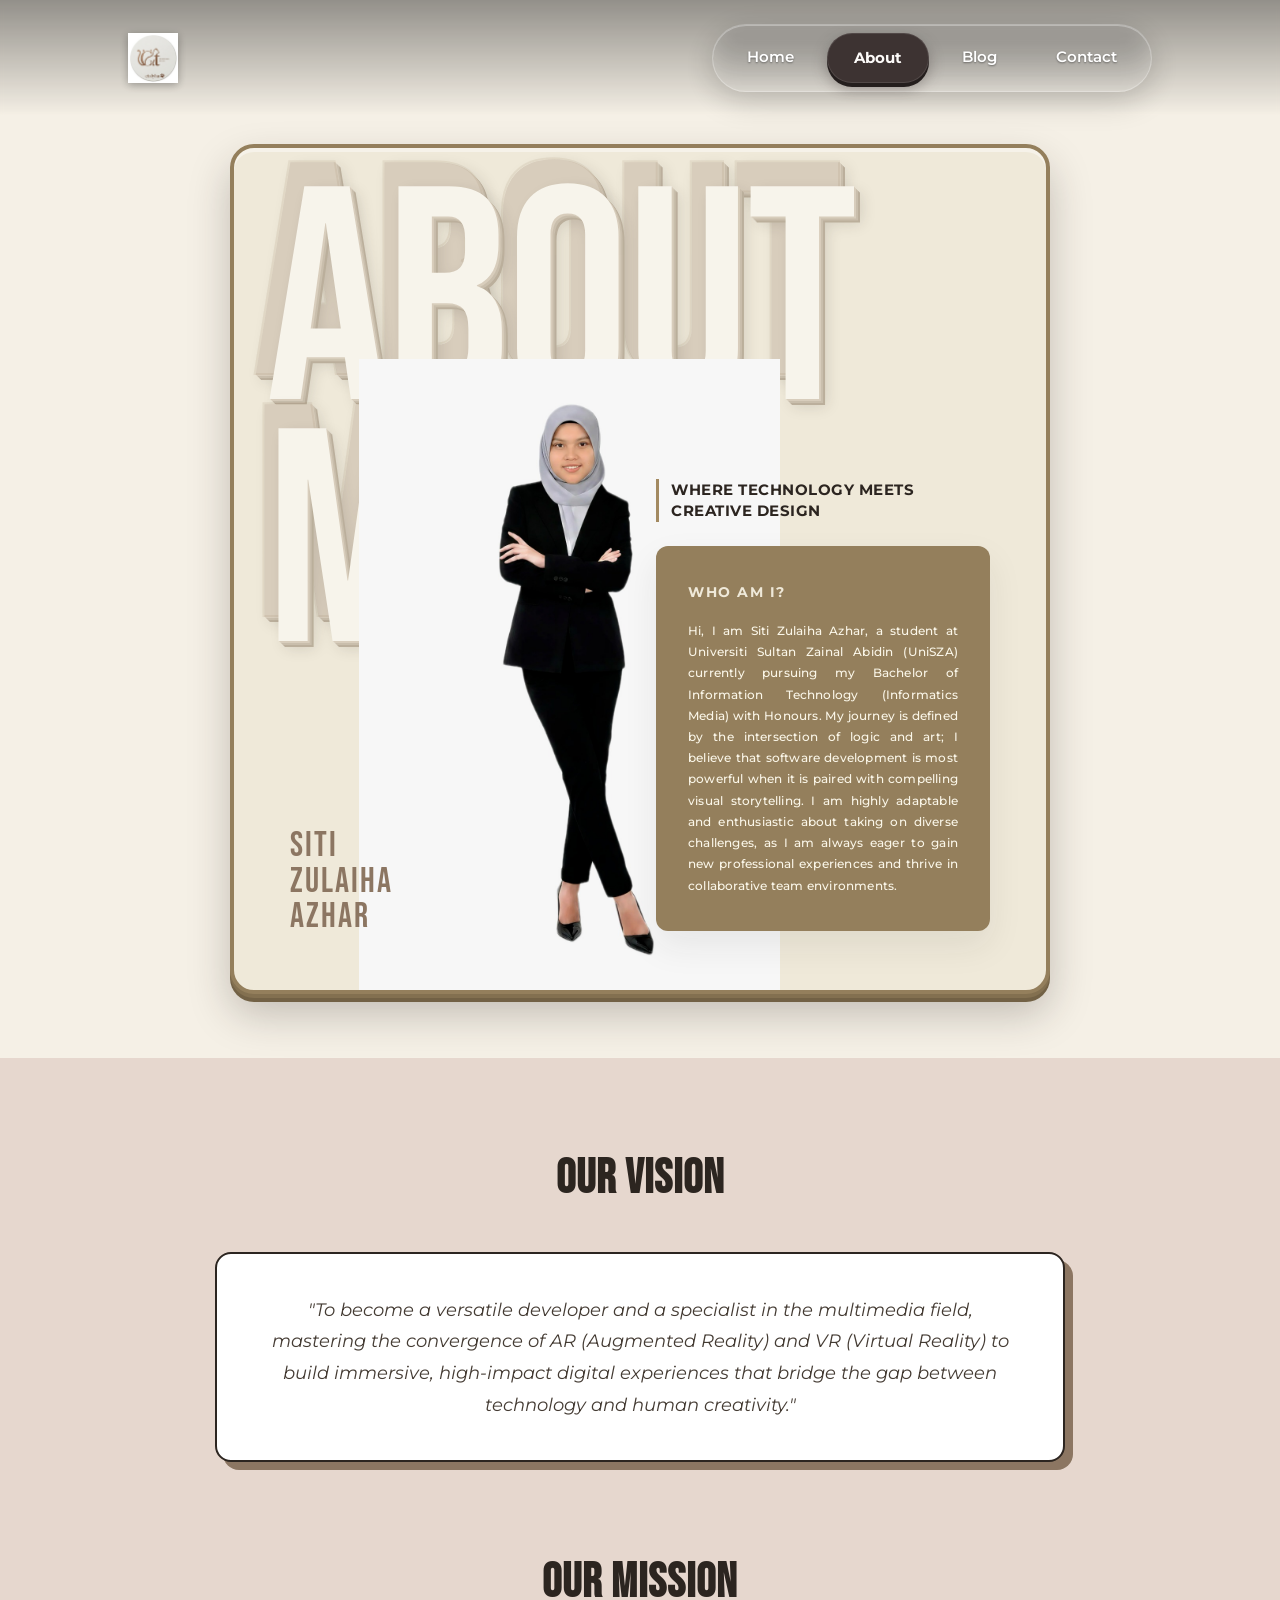
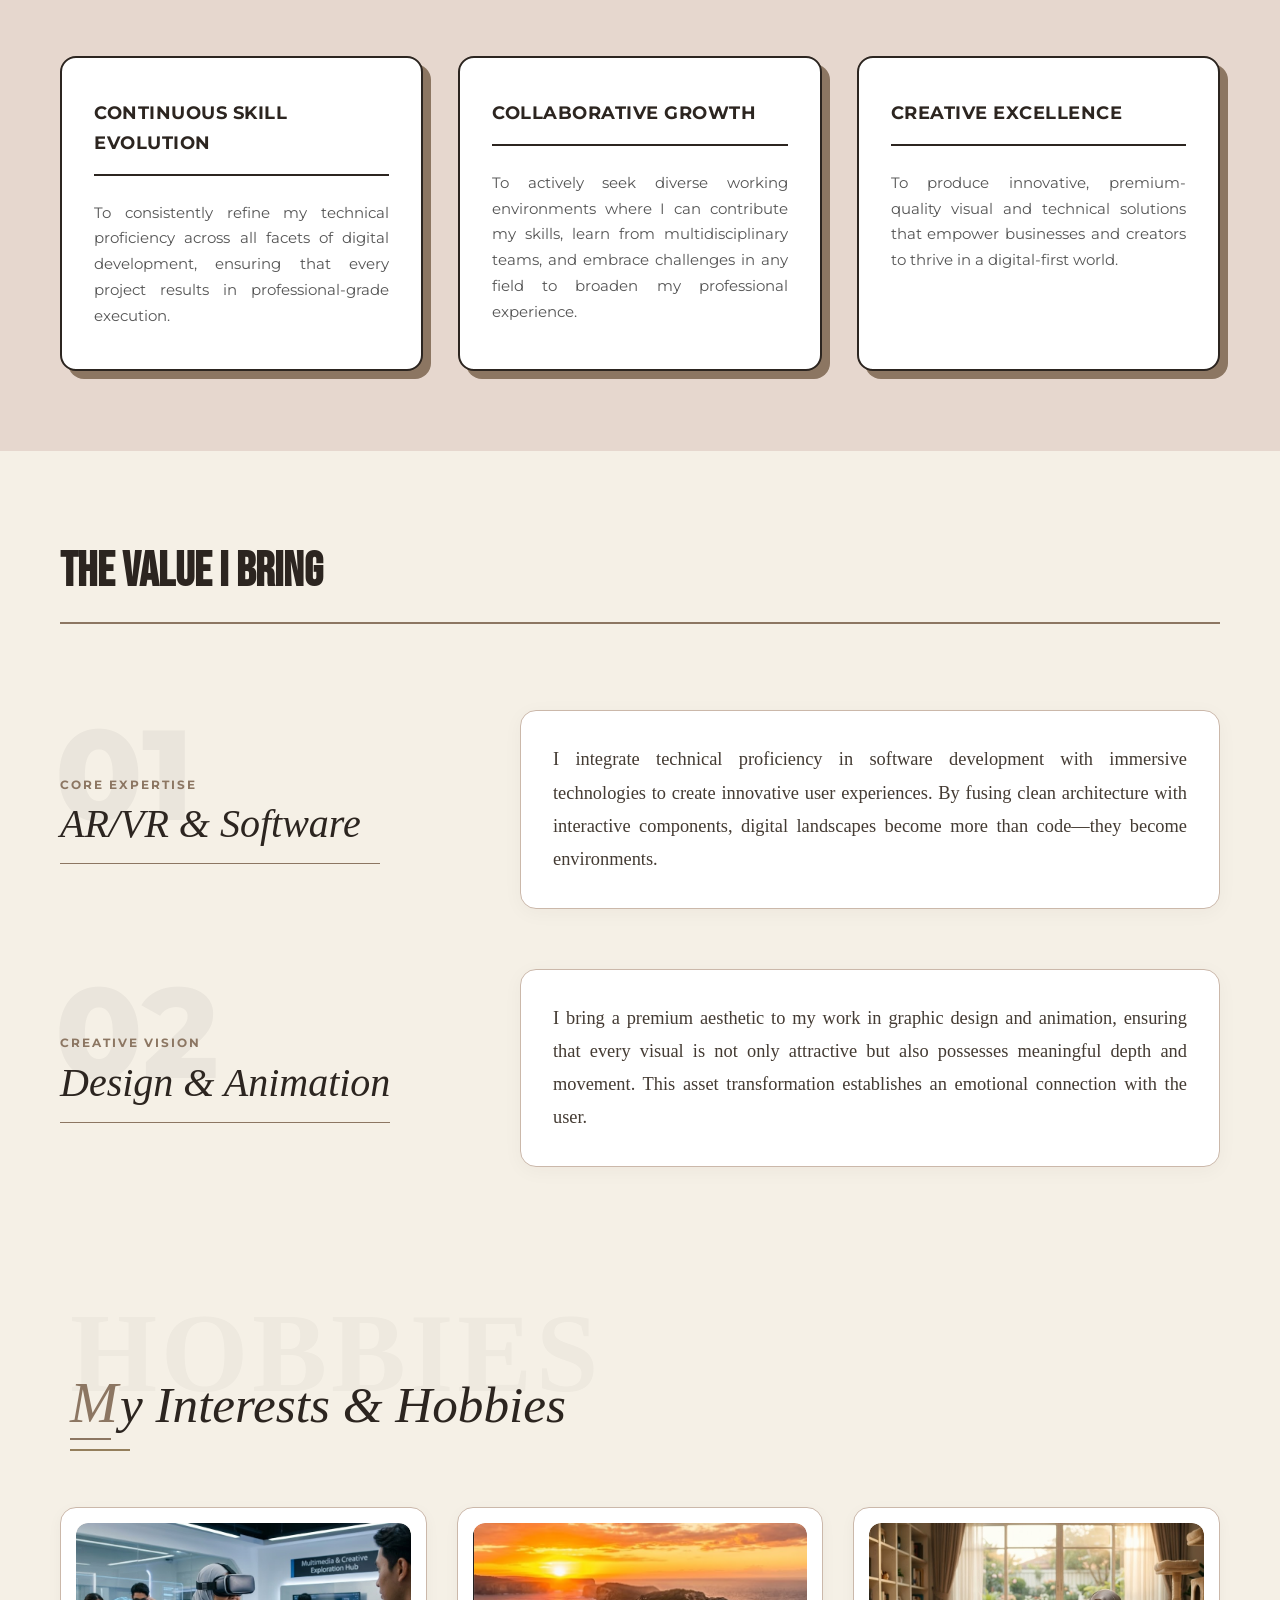
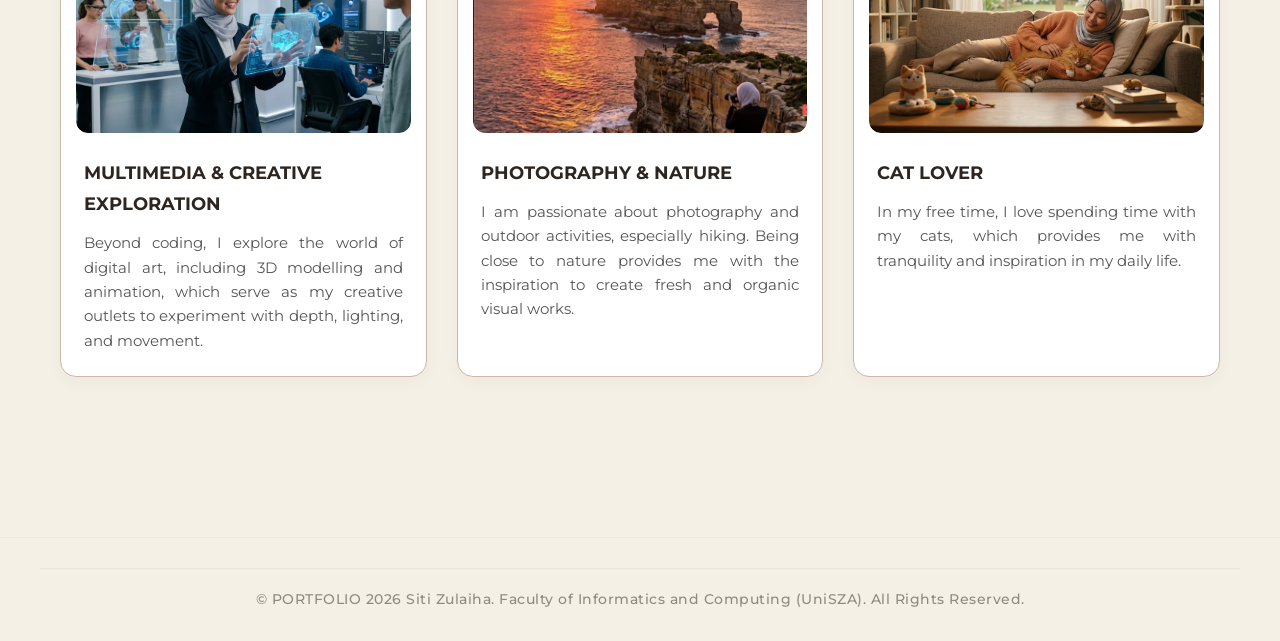
==== commit d78d316e: "Update fmt.Println message from 'Hello' to 'Goodbye'" ====
--- a/about.html
+++ b/about.html
@@ -5,7 +5,7 @@
     <meta name="viewport" content="width=device-width, initial-scale=1.0">
     <title>About Me | Siti Zulaiha</title>
 
-    <link rel="icon" type="image/png" href="Logo Blog.png">
+    <link rel="icon" type="image/jpg" href="Logo Blog.jpg">
 
     <link rel="stylesheet" href="style.css">
     <link rel="preconnect" href="https://fonts.googleapis.com">
@@ -67,10 +67,10 @@
 
     <div class="about-master-container">
         
-        <!-- HEADER NAVIGATION -->
+    
         <header>
             <div class="logo-container">
-                <img src="Logo%20Blog.png" alt="Siti Zulaiha Logo" class="blog-logo">
+                <img src="Logo Blog.jpg" alt="Siti Zulaiha Logo" class="blog-logo">
             </div>
             
             <div class="glass-nav-container">
@@ -81,25 +81,20 @@
             </div>
         </header>
 
-        <!-- ======================================================== -->
-        <!-- SUSUNAN 1: ABOUT ME (POSTER WORKSPACE)                   -->
-        <!-- ======================================================== -->
         <main class="about-content-workspace">
             
             <div class="editorial-poster-card">
                 
-                <!-- LAJUR KIRI: SEKTOR GRAFIK UTAMA -->
+    
                 <div class="poster-left-column" style="position: relative;">
                     
-                    <!-- Tulisan Jenis TALL Gergasi Bersaiz 304 -->
                     <div class="giant-skinny-text-wrap">
                         <h1 class="skinny-text-row">ABOUT</h1>
                         <h1 class="skinny-text-row">ME</h1>
                     </div>
-                    
-                    <!-- Gambar Siti -->
+      
                     <div class="poster-image-wrap">
-                        <img src="me.png" alt="Siti Zulaiha" class="siti-portrait-img">
+                        <img src="Me.jpeg" alt="Siti Zulaiha" class="siti-portrait-img">
                     </div>
 
                     
--- a/style.css
+++ b/style.css
@@ -0,0 +1,2895 @@
+
+:root {
+    --bg-color: #FDFBF9;       
+    --text-color: #3D3332;     
+    --accent-color: #BA9B8A;   
+    --accent-shadow: #8E7364;  
+    --font-serif: 'Playfair Display', Georgia, serif;
+    --font-sans: 'Plus Jakarta Sans', sans-serif;
+    --story-bg: #E6DEC9;       
+}
+
+* {
+    margin: 0;
+    padding: 0;
+    box-sizing: border-box;
+}
+
+html {
+    scroll-behavior: smooth;
+}
+
+body {
+    background-color: var(--bg-color);
+    color: var(--text-color);
+    font-family: var(--font-sans);
+    line-height: 1.7;
+    -webkit-font-smoothing: antialiased;
+}
+
+
+.hero-master-container {
+    position: relative;
+    width: 100%;
+    min-height: 100vh; 
+    background-image: linear-gradient(rgba(0, 0, 0, 0.25), rgba(0, 0, 0, 0.35)), url('Wallpaper HomePage.jpg');
+    background-size: cover;
+    background-position: center;
+    background-repeat: no-repeat;
+    display: flex;
+    flex-direction: column;
+}
+
+
+header {
+    display: flex;
+    justify-content: space-between;
+    align-items: center;
+    padding: 1.5rem 10%;
+    width: 100%;
+    position: fixed;            
+    top: 0;
+    left: 0;
+    z-index: 1000;              
+    background: linear-gradient(to bottom, rgba(0,0,0,0.4) 0%, rgba(0,0,0,0) 100%);
+    backdrop-filter: blur(2px);
+    -webkit-backdrop-filter: blur(2px);
+}
+
+.logo-container {
+    display: flex;
+    align-items: center;
+}
+
+.blog-logo {
+    height: 50px;              
+    width: auto;
+    object-fit: contain;
+    filter: drop-shadow(0px 2px 4px rgba(0,0,0,0.3)); 
+}
+
+.glass-nav-container {
+    display: flex;
+    gap: 0.5rem;
+    background: rgba(255, 255, 255, 0.12); 
+    padding: 0.5rem;
+    border-radius: 100px;
+    backdrop-filter: blur(15px);
+    -webkit-backdrop-filter: blur(15px);
+    border: 1px solid rgba(255, 255, 255, 0.25);
+    box-shadow: 0 8px 32px rgba(0, 0, 0, 0.2),
+                inset 0 1px 0 rgba(255, 255, 255, 0.3);
+}
+
+.nav-btn-3d {
+    text-decoration: none;
+    color: #FFFFFF; 
+    font-weight: 600;
+    font-size: 0.95rem;
+    padding: 0.7rem 1.6rem;
+    border-radius: 100px;
+    position: relative;
+    text-shadow: 0 1px 2px rgba(0, 0, 0, 0.4);
+    background-color: transparent;
+    transition: all 0.35s cubic-bezier(0.34, 1.56, 0.64, 1); 
+}
+
+.nav-btn-3d.active {
+    color: #FDFBF9 !important;          
+    background-color: #3D3332;          
+    text-shadow: none;
+    font-weight: 700;
+    border: 1px solid rgba(255, 255, 255, 0.1);
+    box-shadow: 0px 4px 0px #241E1D, 
+                0px 6px 15px rgba(61, 51, 50, 0.4); 
+}
+
+.nav-btn-3d:hover {
+    color: #FFFFFF !important;
+    background-color: var(--accent-color); 
+    text-shadow: none;
+    transform: translateY(-3px) scale(1.08); 
+    box-shadow: 0px 8px 20px rgba(186, 155, 138, 0.4), 
+                0px 4px 0px var(--accent-shadow); 
+}
+
+.nav-btn-3d.active:hover {
+    background-color: #524544; 
+    transform: translateY(-3px) scale(1.08); 
+    box-shadow: 0px 8px 20px rgba(61, 51, 50, 0.35), 
+                0px 4px 0px #241E1D;
+}
+
+.nav-btn-3d:active, .nav-btn-3d.active:active {
+    transform: translateY(4px) scale(0.92) !important;
+    box-shadow: 0px 0px 0px transparent !important;
+    transition: all 0.05s ease !important; 
+}
+
+
+.hero-content {
+    flex: 1;
+    display: flex;
+    align-items: center;
+    padding: 8rem 10% 4rem 10%; 
+    position: relative;
+    z-index: 5;
+}
+
+.hero-text-side {
+    max-width: 650px;
+}
+
+.sub-title {
+    font-size: 0.85rem;
+    text-transform: uppercase;
+    letter-spacing: 2px;
+    color: #FFFFFF;            
+    font-weight: 600;          
+    background-color: rgba(0, 0, 0, 0.3); 
+    padding: 0.4rem 1.2rem;
+    border-radius: 50px;       
+    margin-bottom: 2rem;
+    display: inline-block;
+    backdrop-filter: blur(4px);
+    border: 1px solid rgba(255, 255, 255, 0.2);
+}
+
+.hero-text-side h1 {
+    font-family: var(--font-serif);
+    font-size: 3.8rem;
+    font-weight: 400;
+    line-height: 1.2;
+    margin-bottom: 1.5rem;
+    color: #FFFFFF; 
+    text-shadow: 0 3px 15px rgba(0, 0, 0, 0.7); 
+}
+
+.hero-text-side h1 span {
+    font-style: italic;
+    color: #EAD8CD; 
+}
+
+.description {
+    font-size: 1.1rem;
+    font-weight: 400;
+    margin-bottom: 3rem;
+    color: #FFFFFF;
+    text-shadow: 0 2px 8px rgba(0, 0, 0, 0.7);
+}
+
+
+.cta-buttons {
+    display: flex;
+    gap: 1.5rem;
+}
+
+.btn-3d-primary {
+    text-decoration: none;
+    display: inline-block;
+    background-color: var(--accent-color);
+    color: #FFFFFF;
+    padding: 0.9rem 2.4rem;
+    border-radius: 10px;
+    font-size: 0.95rem;
+    font-weight: 600;
+    border: none;
+    position: relative;
+    cursor: pointer;
+    transition: all 0.15s cubic-bezier(0.25, 0.8, 0.25, 1);
+    box-shadow: 0px 5px 0px var(--accent-shadow), 
+                0px 8px 15px rgba(0, 0, 0, 0.3);
+}
+
+.btn-3d-primary:hover {
+    transform: translateY(-2px); 
+    background-color: #C6A796;   
+    box-shadow: 0px 7px 0px var(--accent-shadow), 
+                0px 12px 20px rgba(0, 0, 0, 0.35);
+}
+
+.btn-3d-primary:active {
+    transform: translateY(6px) scale(0.95) !important;
+    box-shadow: 0px 1px 0px var(--accent-shadow), 
+                0px 2px 4px rgba(0, 0, 0, 0.2) !important;
+    transition: all 0.05s ease !important;
+}
+
+.btn-3d-secondary {
+    text-decoration: none;
+    display: inline-block;
+    background-color: rgba(255, 255, 255, 0.15);
+    color: #FFFFFF;
+    padding: 0.9rem 2.4rem;
+    border-radius: 10px;
+    font-size: 0.95rem;
+    font-weight: 600;
+    cursor: pointer;
+    backdrop-filter: blur(4px);
+    transition: all 0.15s cubic-bezier(0.25, 0.8, 0.25, 1);
+    border: 1px solid rgba(255, 255, 255, 0.4);
+    box-shadow: 0px 4px 0px rgba(255, 255, 255, 0.25), 
+                0px 8px 15px rgba(0, 0, 0, 0.3);
+}
+
+.btn-3d-secondary:hover {
+    transform: translateY(-2px);
+    background-color: rgba(255, 255, 255, 0.25);
+    border-color: rgba(255, 255, 255, 0.6);
+    box-shadow: 0px 6px 0px rgba(255, 255, 255, 0.35), 
+                0px 12px 20px rgba(0, 0, 0, 0.35);
+}
+
+.btn-3d-secondary:active {
+    transform: translateY(5px) scale(0.95) !important;
+    box-shadow: 0px 1px 0px rgba(255, 255, 255, 0.15), 
+                0px 2px 4px rgba(0, 0, 0, 0.2) !important;
+    transition: all 0.05s ease !important;
+}
+
+
+.story-section {
+    padding: 9rem 10%;
+    background-color: var(--story-bg); 
+    box-shadow: inset 0 20px 40px rgba(0, 0, 0, 0.02), 
+                inset 0 -20px 40px rgba(0, 0, 0, 0.02);
+}
+
+.story-container {
+    display: grid;
+    grid-template-columns: 1fr 2fr;
+    gap: 6rem;
+    max-width: 1100px;
+    margin: 0 auto;
+    align-items: flex-start;
+}
+
+.story-title {
+    position: relative;
+    padding-top: 1.5rem;
+}
+
+.story-watermark {
+    font-family: var(--font-serif);
+    font-size: 8rem;
+    font-weight: 600;
+    color: rgba(61, 51, 50, 0.05); 
+    position: absolute;
+    top: -2.5rem;
+    left: -0.5rem;
+    line-height: 1;
+    z-index: 1;
+    user-select: none;
+}
+
+.story-subtitle-tag {
+    font-size: 0.75rem;
+    text-transform: uppercase;
+    letter-spacing: 3px;
+    color: #8C664C;
+    font-weight: 600;
+    margin-bottom: 0.5rem;
+    position: relative;
+    z-index: 2;
+}
+
+.story-title h2 {
+    font-family: var(--font-serif);
+    font-size: 3.4rem;
+    font-weight: 400;
+    font-style: italic;
+    color: var(--text-color); 
+    line-height: 1.1;
+    letter-spacing: -0.5px;
+    position: relative;
+    z-index: 2;
+    padding-bottom: 1rem;
+    display: inline-block;
+}
+
+.story-title h2::after {
+    content: '';
+    position: absolute;
+    bottom: 0;
+    left: 0;
+    width: 60px;
+    height: 2px;
+    background-color: #8C664C;
+}
+
+.story-title h2::first-letter {
+    font-size: 4.5rem;
+    font-weight: 600;
+    color: #8C664C;
+    font-style: normal;
+    padding-right: 2px;
+    line-height: 0.8;
+}
+
+.story-p-newroman {
+    font-family: 'Times New Roman', Times, serif;
+    font-size: 1.25rem; 
+    color: var(--text-color); 
+    line-height: 1.8;
+    margin-bottom: 2.5rem;
+    text-align: justify; 
+    opacity: 0.95;
+}
+
+.story-quote {
+    font-family: 'Times New Roman', Times, serif;
+    font-size: 1.4rem;
+    font-style: italic;
+    color: #8C664C; 
+    border-left: 2px solid rgba(140, 102, 76, 0.3); 
+    padding-left: 1.8rem;
+    line-height: 1.6;
+}
+
+.services-banner {
+    width: 100%;
+    height: 480px; 
+    background-image: url('Image HomePage.jpg');
+    background-size: cover;
+    background-position: center;
+    background-repeat: no-repeat;
+}
+
+
+.services-section {
+    padding: 9rem 10%;
+    background-color: #F5EFEB; 
+}
+
+.services-grid {
+    display: grid;
+    grid-template-columns: 1fr 1.6fr;
+    gap: 5rem;
+    max-width: 1200px;
+    margin: 0 auto;
+    align-items: flex-start;
+}
+
+.services-left {
+    position: relative;
+    padding-top: 1.5rem;
+}
+
+.services-watermark {
+    font-family: var(--font-serif);
+    font-size: 8rem;
+    font-weight: 600;
+    color: rgba(90, 75, 74, 0.04); 
+    position: absolute;
+    top: -2.5rem;
+    left: -0.5rem;
+    line-height: 1;
+    z-index: 1;
+    user-select: none;
+}
+
+.services-tag {
+    font-size: 0.75rem;
+    text-transform: uppercase;
+    letter-spacing: 3px;
+    color: var(--accent-color);
+    font-weight: 600;
+    margin-bottom: 0.8rem;
+    position: relative;
+    z-index: 2;
+}
+
+.services-left h2 {
+    font-family: var(--font-serif);
+    font-size: 3.4rem;
+    font-weight: 400;
+    font-style: italic;
+    color: var(--text-color);
+    line-height: 1.15;
+    margin-bottom: 2.5rem;
+    position: relative;
+    z-index: 2;
+    padding-bottom: 1rem;
+    display: inline-block;
+}
+
+.services-left h2::after {
+    content: '';
+    position: absolute;
+    bottom: 0;
+    left: 0;
+    width: 60px;
+    height: 2px;
+    background-color: #8C664C;
+}
+
+.services-left h2::first-letter {
+    font-size: 4.5rem;
+    font-weight: 600;
+    color: #8C664C;
+    font-style: normal;
+    padding-right: 2px;
+    line-height: 0.8;
+}
+
+.services-right {
+    display: flex;
+    flex-direction: column;
+    gap: 1.8rem;
+}
+
+.service-card {
+    background: #FFFFFF;
+    border: 1px solid rgba(90, 75, 74, 0.1);
+    padding: 2.5rem;
+    border-radius: 16px;
+    display: flex;
+    gap: 2rem;
+    align-items: flex-start;
+    cursor: pointer;              
+    position: relative;
+    transform: translateY(0);
+    transition: transform 0.3s cubic-bezier(0.34, 1.56, 0.64, 1), background-color 0.3s ease, border-color 0.3s ease, box-shadow 0.3s cubic-bezier(0.34, 1.56, 0.64, 1);
+    box-shadow: 0px 2px 4px rgba(90, 75, 74, 0.04);
+}
+
+.service-card:hover {
+    background-color: #3D3332;         
+    border-color: #241E1D;             
+    transform: translateY(-8px); 
+    box-shadow: 0px 8px 0px #241E1D, 0px 15px 25px rgba(61, 51, 50, 0.25);
+}
+
+.service-num {
+    font-family: var(--font-serif);
+    font-size: 1.8rem;
+    font-style: italic;
+    font-weight: 400;
+    color: var(--accent-color);
+    opacity: 0.8;
+    line-height: 1;
+    padding-top: 0.2rem;
+    transition: all 0.3s ease;
+}
+
+.service-card:hover .service-num {
+    opacity: 1;
+    transform: scale(1.1);
+}
+
+.service-card-content h3 {
+    font-size: 1.3rem;
+    font-weight: 600;
+    color: var(--text-color);
+    margin-bottom: 0.6rem;
+    letter-spacing: -0.2px;
+    transition: color 0.3s ease;
+}
+
+.service-card:hover .service-card-content h3 {
+    color: #FFFFFF;
+}
+
+.service-card-content p {
+    font-size: 0.98rem;
+    color: var(--text-color);
+    opacity: 0.75;
+    line-height: 1.6;
+    transition: color 0.3s ease;
+}
+
+.service-card:hover .service-card-content p {
+    color: #FDFBF9;
+    opacity: 0.9;
+}
+
+.service-card:active {
+    transform: translateY(4px) !important;
+    box-shadow: 0px 2px 0px #241E1D, 0px 4px 10px rgba(61, 51, 50, 0.2) !important;
+    transition: all 0.05s ease !important;
+}
+
+
+@media (max-width: 968px) {
+    .hero-content {
+        padding-top: 12rem; 
+        text-align: center;
+    }
+    .services-banner {
+        height: 300px; 
+    }
+    .story-container, .services-grid {
+        grid-template-columns: 1fr;
+        gap: 4rem;
+        text-align: center;
+    }
+    .services-left {
+        position: static;
+    }
+    header {
+        position: static; 
+        flex-direction: column;
+        gap: 1.5rem;
+        padding: 2rem 5%;
+        background: none;
+    }
+    .glass-nav-container {
+        border-radius: 20px;
+        flex-direction: column;
+        width: 100%;
+        padding: 0.5rem;
+        gap: 0.2rem;
+    }
+    .nav-btn-3d {
+        text-align: center;
+        width: 100%;
+    }
+    .hero-text-side h1, .story-title h2, .services-left h2 {
+        font-size: 2.6rem;
+    }
+    .story-watermark, .services-watermark {
+        left: 50%;
+        transform: translateX(-50%);
+        top: -1.5rem;
+    }
+    .story-title h2::after, .services-left h2::after {
+        left: 50%;
+        transform: translateX(-50%);
+    }
+    .service-card {
+        flex-direction: column;
+        align-items: center;
+        text-align: center;
+        padding: 2rem;
+        gap: 1rem;
+    }
+    .cta-buttons, .cta-bottom {
+        display: flex;
+        justify-content: center;
+    }
+    .story-p-newroman {
+        text-align: center;
+    }
+    .story-quote {
+        border-left: none;
+        border-top: 2px solid rgba(140, 102, 76, 0.2);
+        padding-left: 0;
+        padding-top: 1.5rem;
+    }
+   
+    .editorial-poster-card {
+        grid-template-columns: 1fr !important;
+        padding: 3rem 2rem !important;
+        height: auto !important;
+        text-align: center;
+    }
+    .vertical-bg-text {
+        position: relative !important;
+        transform: none !important;
+        writing-mode: horizontal-tb !important;
+        font-size: 4rem !important;
+        margin-bottom: 2rem;
+        text-align: center;
+        width: 100% !important;
+        height: auto !important;
+        top: 0 !important;
+        left: 0 !important;
+    }
+    .poster-image-wrap {
+        justify-content: center !important;
+        margin-bottom: 2rem;
+    }
+    .siti-portrait-img {
+        max-height: 350px !important;
+    }
+    .poster-text-contents {
+        padding-left: 0 !important;
+    }
+    .poster-top-tag {
+        text-align: center !important;
+    }
+    .poster-top-tag::after {
+        display: none !important;
+    }
+}
+
+
+.about-master-container {
+    width: 100%;
+    min-height: 100vh;
+    background-color: #F5F0E6; 
+    display: flex;
+    flex-direction: column;
+}
+
+.about-content-workspace {
+    flex: 1;
+    padding: 9rem 2rem 4rem 2rem; 
+    display: flex;
+    align-items: center;
+    justify-content: center;
+}
+
+
+.editorial-poster-card {
+    background-color: #EFE9D9; 
+    width: 100%;
+    max-width: 820px; 
+    height: 850px;    
+    position: relative;
+    display: flex;
+    flex-direction: row; 
+    box-sizing: border-box;
+    
+   
+    border-radius: 24px; 
+    overflow: hidden; 
+
+    
+    border: 4px solid #947F5C; 
+
+    
+    box-shadow: 
+        inset 0px 4px 0px rgba(255, 255, 255, 0.4), 
+        0px 4px 0px #837050,
+        0px 8px 0px #726145,
+        0px 20px 40px rgba(44, 37, 32, 0.25); 
+        
+    transition: all 0.3s ease;
+}
+
+
+.poster-left-column {
+    width: 50%; 
+    height: 100%;
+    position: relative; 
+    display: flex;
+    justify-content: center;
+    align-items: flex-end;
+    box-sizing: border-box;
+}
+
+/* Kontainer Teks Gergasi */
+.giant-skinny-text-wrap {
+    position: absolute;
+    top: 6%;
+    left: 2rem;
+    width: 120%; 
+    display: flex;
+    flex-direction: column;
+    gap: 1.5rem; 
+    z-index: 1; 
+    pointer-events: none;
+}
+
+
+.skinny-text-row {
+    font-family: 'Bebas Neue', sans-serif; 
+    font-size: 304px; 
+    font-weight: 400;
+    text-transform: uppercase;
+    color: #F7F4EB; 
+    line-height: 0.72; 
+    letter-spacing: -2px; 
+    margin: 0;
+    position: relative; 
+    z-index: 2; 
+    
+    text-shadow: 
+        1px 1px 0px #D8CDBC,
+        2px 2px 0px #D8CDBC,
+        3px 3px 0px #C9BEAC,
+        4px 4px 0px #C9BEAC,
+        5px 5px 0px #BBAF9C,
+        6px 6px 0px #BBAF9C,
+        7px 7px 15px rgba(44, 37, 32, 0.15);
+}
+
+
+.skinny-text-row::before {
+    position: absolute;
+    top: -25px;  
+    left: -15px; 
+    z-index: -1; 
+    
+    color: transparent;
+    -webkit-text-stroke: 2px rgba(148, 127, 92, 0.12); 
+    
+    font-family: 'Bebas Neue', sans-serif;
+    font-size: 304px;
+    letter-spacing: -2px;
+}
+
+.giant-skinny-text-wrap .skinny-text-row:nth-child(1)::before {
+    content: "ABOUT";
+}
+
+.giant-skinny-text-wrap .skinny-text-row:nth-child(2)::before {
+    content: "ME";
+}
+
+
+.poster-image-wrap {
+    position: absolute;
+    bottom: 0;
+    right: -140px; 
+    height: 75%; 
+    width: auto;
+    z-index: 3; 
+    pointer-events: none;
+    display: flex;
+    align-items: flex-end;
+}
+
+.siti-portrait-img {
+    height: 100%;
+    width: auto;
+    object-fit: contain;
+    display: block;
+}
+
+.poster-bottom-left-tag {
+    position: absolute;
+    bottom: 5%;
+    left: 2rem;
+    font-family: 'Montserrat', sans-serif;
+    font-size: 0.75rem;
+    font-weight: 700;
+    letter-spacing: 0.5px;
+    color: #2C2520; 
+    z-index: 4;
+}
+
+
+.poster-right-column {
+    width: 50%;
+    height: 100%;
+    display: flex;
+    align-items: center; 
+    justify-content: center;
+   
+    padding: 7rem 3.5rem 3rem 1rem; 
+    box-sizing: border-box;
+    z-index: 4; 
+}
+
+.biography-text-wrapper {
+    display: flex;
+    flex-direction: column;
+    width: 100%;
+    max-width: 340px; 
+}
+
+.poster-headline {
+    font-family: 'Montserrat', sans-serif;
+    font-size: 0.95rem; 
+    font-weight: 700;
+    letter-spacing: 0.5px;
+    line-height: 1.4;
+    color: #2C2520;
+    margin: 0 0 1.5rem 0; 
+    text-transform: uppercase;
+    border-left: 3px solid #A38A61; 
+    padding-left: 12px;
+}
+
+.poster-body-story {
+    background-color: #947F5C; 
+    padding: 2.2rem 2rem; 
+    border-radius: 12px; 
+    box-shadow: 0px 15px 35px rgba(44, 37, 32, 0.08); 
+    box-sizing: border-box;
+}
+
+.poster-body-story h3 {
+    font-family: 'Montserrat', sans-serif;
+    font-size: 0.85rem;
+    font-weight: 700;
+    letter-spacing: 1.5px;
+    color: #EFE9D9; 
+    margin: 0 0 1rem 0; 
+    text-transform: uppercase;
+}
+
+.poster-body-story p {
+    font-family: 'Montserrat', sans-serif;
+    font-size: 0.78rem;
+    font-weight: 500;
+    line-height: 1.7; 
+    letter-spacing: 0.2px;
+    color: #FBF7E9; 
+    text-align: justify; 
+    margin: 0;
+}
+
+@media (max-width: 768px) {
+    .editorial-poster-card {
+        flex-direction: column;
+        height: auto;
+        padding: 3rem 1.5rem;
+        background-color: #EFE9D9;
+    }
+    .poster-left-column {
+        width: 100%;
+        height: 500px;
+    }
+    .giant-skinny-text-wrap {
+        left: 0;
+        width: 100%;
+    }
+    .skinny-text-row {
+        font-size: 180px; 
+    }
+    .poster-image-wrap {
+        right: 0;
+        width: 100%;
+        justify-content: center;
+    }
+    .poster-bottom-left-tag {
+        left: 0;
+        bottom: 0;
+    }
+    .poster-right-column {
+        width: 100%;
+        padding: 3rem 0 0 0;
+    }
+}
+
+
+.value-vision-section {
+    background-color: #F5F0E6; 
+    padding: 6rem 10% 8rem 10%;
+    display: flex;
+    justify-content: center;
+}
+
+.value-vision-container {
+    width: 100%;
+    max-width: 1100px;
+    display: grid;
+    grid-template-columns: 1.2fr 0.8fr; 
+    gap: 6rem;
+    align-items: flex-start;
+}
+
+
+.section-split-title {
+    font-family: var(--font-serif);
+    font-size: 2.2rem;
+    font-weight: 400;
+    font-style: italic;
+    color: #2C2520;
+    margin-bottom: 2rem;
+    position: relative;
+}
+
+.section-split-title::after {
+    content: '';
+    position: absolute;
+    bottom: -8px;
+    left: 0;
+    width: 40px;
+    height: 2px;
+    background-color: #947F5C;
+}
+
+.section-lead-text {
+    font-family: 'Montserrat', sans-serif;
+    font-size: 0.92rem;
+    line-height: 1.8;
+    color: #3D3332;
+    opacity: 0.85;
+    margin-bottom: 3rem;
+    text-align: justify;
+}
+
+
+.value-list {
+    display: flex;
+    flex-direction: column;
+    gap: 2.5rem;
+}
+
+.value-item {
+    display: flex;
+    gap: 1.5rem;
+    align-items: flex-start;
+}
+
+.value-num-tag {
+    font-family: var(--font-serif);
+    font-size: 1.3rem;
+    font-weight: 600;
+    font-style: italic;
+    color: #947F5C; 
+    background: rgba(148, 127, 92, 0.1);
+    padding: 0.2rem 0.6rem;
+    border-radius: 6px;
+    line-height: 1;
+}
+
+.value-item-text h4 {
+    font-family: 'Montserrat', sans-serif;
+    font-size: 1.05rem;
+    font-weight: 700;
+    color: #2C2520;
+    margin-bottom: 0.5rem;
+}
+
+.value-item-text p {
+    font-family: 'Montserrat', sans-serif;
+    font-size: 0.88rem;
+    line-height: 1.7;
+    color: #554844;
+    text-align: justify;
+}
+
+
+.vision-sticky-box {
+    position: sticky;
+    top: 8rem; 
+}
+
+.vision-quote-card {
+    background-color: #EFE9D9; 
+    padding: 2.5rem;
+    border-radius: 16px;
+    border: 1px solid rgba(148, 127, 92, 0.2);
+    box-shadow: 0px 10px 30px rgba(44, 37, 32, 0.04);
+}
+
+.vision-quote-card p {
+    font-family: 'Montserrat', sans-serif;
+    font-size: 0.9rem;
+    line-height: 1.8;
+    color: #2C2520;
+    text-align: justify;
+    margin-bottom: 1.5rem;
+}
+
+.vision-quote-card p:last-child {
+    margin-bottom: 0;
+}
+
+.vision-course-highlight {
+    border-top: 1px dashed rgba(148, 127, 92, 0.3);
+    padding-top: 1.5rem;
+    font-style: italic;
+    color: #554844 !important;
+}
+
+
+@media (max-width: 968px) {
+    .value-vision-container {
+        grid-template-columns: 1fr; 
+        gap: 4rem;
+    }
+    .value-vision-section {
+        padding: 5rem 5% 5rem 5%;
+    }
+    .vision-sticky-box {
+        position: static;
+    }
+}
+
+
+footer {
+    text-align: center;
+    padding: 2.5rem;
+    font-size: 0.85rem;
+    opacity: 0.5;
+    background-color: #F5F0E6;
+    color: #2C2520;
+    border-top: 1px solid rgba(44, 37, 32, 0.08);
+}
+
+
+.interests-section {
+    background-color: #FDFBF9; 
+    padding: 8rem 10%;
+}
+
+.interests-container {
+    max-width: 1100px;
+    margin: 0 auto;
+}
+
+.interests-header {
+    position: relative;
+    padding-top: 1.5rem;
+    margin-bottom: 4.5rem;
+}
+
+.interests-watermark {
+    font-family: var(--font-serif);
+    font-size: 8rem;
+    font-weight: 600;
+    color: rgba(148, 127, 92, 0.04); 
+    position: absolute;
+    top: -2.5rem;
+    left: -0.5rem;
+    line-height: 1;
+    z-index: 1;
+    user-select: none;
+}
+
+.interests-header h2 {
+    font-family: var(--font-serif);
+    font-size: 3.4rem;
+    font-weight: 400;
+    font-style: italic;
+    color: var(--text-color);
+    line-height: 1.1;
+    position: relative;
+    z-index: 2;
+    padding-bottom: 1rem;
+    display: inline-block;
+}
+
+.interests-header h2::after {
+    content: '';
+    position: absolute;
+    bottom: 0;
+    left: 0;
+    width: 60px;
+    height: 2px;
+    background-color: #947F5C;
+}
+
+.interests-header h2::first-letter {
+    font-size: 4.5rem;
+    font-weight: 600;
+    color: #947F5C;
+    font-style: normal;
+    padding-right: 2px;
+    line-height: 0.8;
+}
+
+.interests-grid {
+    display: grid;
+    grid-template-columns: repeat(auto-fit, minmax(320px, 1fr));
+    gap: 2.5rem;
+}
+
+.interest-card {
+    background-color: #EFE9D9; 
+    border: 2px solid #947F5C;
+    border-radius: 20px;
+    padding: 3rem 2.2rem;
+    position: relative;
+    transform: translateY(0);
+    transition: transform 0.3s cubic-bezier(0.34, 1.56, 0.64, 1), 
+                box-shadow 0.3s cubic-bezier(0.34, 1.56, 0.64, 1),
+                background-color 0.3s ease;
+    
+    box-shadow: 
+        inset 0px 4px 0px rgba(255, 255, 255, 0.4), 
+        0px 4px 0px #837050,
+        0px 12px 25px rgba(44, 37, 32, 0.12);
+}
+
+.interest-card::before {
+    content: '✦';
+    position: absolute;
+    top: 2rem;
+    right: 2.2rem;
+    font-size: 1.4rem;
+    color: #947F5C;
+    transition: transform 0.4s ease, color 0.3s ease;
+}
+
+.interest-card h3 {
+    font-family: 'Montserrat', sans-serif;
+    font-size: 1.25rem;
+    font-weight: 700;
+    color: #2C2520;
+    margin-bottom: 1.2rem;
+    text-transform: uppercase;
+    letter-spacing: 0.3px;
+    transition: color 0.3s ease;
+}
+
+.interest-card p {
+    font-family: 'Montserrat', sans-serif;
+    font-size: 0.88rem;
+    font-weight: 500;
+    line-height: 1.7;
+    color: #554844;
+    text-align: justify;
+    transition: color 0.3s ease;
+}
+
+.interest-card:hover {
+    background-color: #3D3332; 
+    border-color: #241E1D;
+    transform: translateY(-8px);
+    box-shadow: 
+        inset 0px 4px 0px rgba(255, 255, 255, 0.1),
+        0px 8px 0px #241E1D, 
+        0px 20px 35px rgba(61, 51, 50, 0.25);
+}
+
+.interest-card:hover::before {
+    color: var(--accent-color);
+    transform: rotate(90deg) scale(1.2);
+}
+
+.interest-card:hover h3 {
+    color: #FFFFFF;
+}
+
+.interest-card:hover p {
+    color: #FDFBF9;
+    opacity: 0.9;
+}
+
+.interest-card:active {
+    transform: translateY(4px) !important;
+    box-shadow: 
+        inset 0px 2px 0px rgba(255, 255, 255, 0.1),
+        0px 2px 0px #241E1D, 
+        0px 4px 10px rgba(61, 51, 50, 0.2) !important;
+    transition: all 0.05s ease !important;
+}
+
+@media (max-width: 768px) {
+    .interests-section {
+        padding: 5rem 5%;
+    }
+    .interests-header {
+        text-align: center;
+        margin-bottom: 3rem;
+    }
+    .interests-watermark {
+        left: 50%;
+        transform: translateX(-50%);
+        top: -1.5rem;
+    }
+    .interests-header h2::after {
+        left: 50%;
+        transform: translateX(-50%);
+    }
+    .interests-grid {
+        grid-template-columns: 1fr;
+        gap: 2rem;
+    }
+    .interest-card {
+        padding: 2.5rem 1.8rem;
+    }
+}
+
+
+.blog-section {
+    background-color: #F5F0E6; 
+    padding: 8rem 10%;
+}
+
+.blog-container {
+    max-width: 1100px;
+    margin: 0 auto;
+}
+
+/* Tajuk Seksyen Format Editorial */
+.blog-header {
+    position: relative;
+    padding-top: 1.5rem;
+    margin-bottom: 5rem;
+}
+
+.blog-watermark {
+    font-family: var(--font-serif);
+    font-size: 8rem;
+    font-weight: 600;
+    color: rgba(148, 127, 92, 0.04); 
+    position: absolute;
+    top: -2.5rem;
+    left: -0.5rem;
+    line-height: 1;
+    z-index: 1;
+    user-select: none;
+}
+
+.blog-header h2 {
+    font-family: var(--font-serif);
+    font-size: 3.4rem;
+    font-weight: 400;
+    font-style: italic;
+    color: var(--text-color);
+    line-height: 1.1;
+    position: relative;
+    z-index: 2;
+    padding-bottom: 1rem;
+    display: inline-block;
+}
+
+.blog-header h2::after {
+    content: '';
+    position: absolute;
+    bottom: 0;
+    left: 0;
+    width: 60px;
+    height: 2px;
+    background-color: #947F5C;
+}
+
+.blog-header h2::first-letter {
+    font-size: 4.5rem;
+    font-weight: 600;
+    color: #947F5C;
+    font-style: normal;
+    padding-right: 2px;
+    line-height: 0.8;
+}
+
+/* Grid Susunan Kad Blog */
+.blog-grid {
+    display: grid;
+    grid-template-columns: repeat(auto-fit, minmax(320px, 1fr));
+    gap: 3rem;
+}
+
+
+.blog-card {
+    background-color: #EFE9D9;
+    border: 3px solid #947F5C;
+    border-radius: 20px;
+    overflow: hidden; 
+    display: flex;
+    flex-direction: column;
+    position: relative;
+    transform: translateY(0);
+    transition: transform 0.3s cubic-bezier(0.34, 1.56, 0.64, 1), 
+                box-shadow 0.3s cubic-bezier(0.34, 1.56, 0.64, 1),
+                background-color 0.3s ease,
+                border-color 0.3s ease;
+
+    box-shadow: 
+        inset 0px 4px 0px rgba(255, 255, 255, 0.4), 
+        0px 5px 0px #837050,
+        0px 15px 30px rgba(44, 37, 32, 0.1);
+}
+
+
+.blog-image-wrapper {
+    width: 100%;
+    height: 220px;
+    overflow: hidden;
+    position: relative;
+    border-bottom: 3px solid #947F5C;
+}
+
+.blog-image-wrapper img {
+    width: 100%;
+    height: 100%;
+    object-fit: cover;
+    transition: transform 0.5s ease;
+}
+
+
+.blog-content {
+    padding: 2.2rem 2rem;
+    display: flex;
+    flex-direction: column;
+    flex-grow: 1;
+}
+
+
+.blog-meta {
+    display: flex;
+    justify-content: space-between;
+    align-items: center;
+    font-family: 'Montserrat', sans-serif;
+    font-size: 0.72rem;
+    font-weight: 700;
+    text-transform: uppercase;
+    letter-spacing: 1px;
+    margin-bottom: 1.2rem;
+    color: #947F5C;
+    transition: color 0.3s ease;
+}
+
+.blog-category {
+    background: rgba(148, 127, 92, 0.1);
+    padding: 0.3rem 0.8rem;
+    border-radius: 6px;
+}
+
+.blog-title {
+    font-family: 'Montserrat', sans-serif;
+    font-size: 1.2rem;
+    font-weight: 700;
+    color: #2C2520;
+    line-height: 1.4;
+    margin-bottom: 1rem;
+    transition: color 0.3s ease;
+}
+
+.blog-excerpt {
+    font-family: 'Montserrat', sans-serif;
+    font-size: 0.85rem;
+    font-weight: 500;
+    line-height: 1.6;
+    color: #554844;
+    text-align: justify;
+    margin-bottom: 1.8rem;
+    opacity: 0.9;
+    transition: color 0.3s ease;
+}
+
+
+.blog-readmore {
+    font-family: 'Montserrat', sans-serif;
+    font-size: 0.8rem;
+    font-weight: 700;
+    text-transform: uppercase;
+    letter-spacing: 0.5px;
+    color: #2C2520;
+    display: inline-flex;
+    align-items: center;
+    gap: 0.5rem;
+    margin-top: auto; 
+    text-decoration: none;
+    transition: color 0.3s ease;
+}
+
+.blog-readmore::after {
+    content: '→';
+    font-size: 1rem;
+    transition: transform 0.3s ease;
+}
+
+
+.blog-card:hover {
+    background-color: #3D3332; 
+    border-color: #241E1D;
+    transform: translateY(-8px);
+    box-shadow: 
+        inset 0px 4px 0px rgba(255, 255, 255, 0.1),
+        0px 8px 0px #241E1D, 
+        0px 22px 40px rgba(61, 51, 50, 0.25);
+}
+
+
+.blog-card:hover .blog-image-wrapper img {
+    transform: scale(1.05);
+}
+
+.blog-card:hover .blog-image-wrapper {
+    border-color: #241E1D;
+}
+
+.blog-card:hover .blog-title {
+    color: #FFFFFF;
+}
+
+.blog-card:hover .blog-excerpt {
+    color: #FDFBF9;
+    opacity: 0.85;
+}
+
+.blog-card:hover .blog-meta {
+    color: var(--accent-color);
+}
+
+.blog-card:hover .blog-category {
+    background: rgba(255, 255, 255, 0.08);
+}
+
+.blog-card:hover .blog-readmore {
+    color: var(--accent-color);
+}
+
+.blog-card:hover .blog-readmore::after {
+    transform: translateX(5px);
+}
+
+/* Kesan Mekanikal Klik 3D (Active Click) */
+.blog-card:active {
+    transform: translateY(4px) !important;
+    box-shadow: 
+        inset 0px 2px 0px rgba(255, 255, 255, 0.1),
+        0px 2px 0px #241E1D, 
+        0px 5px 15px rgba(61, 51, 50, 0.2) !important;
+    transition: all 0.05s ease !important;
+}
+
+@media (max-width: 768px) {
+    .blog-section {
+        padding: 5rem 5%;
+    }
+    .blog-header {
+        text-align: center;
+        margin-bottom: 3.5rem;
+    }
+    .blog-watermark {
+        left: 50%;
+        transform: translateX(-50%);
+        top: -1.5rem;
+    }
+    .blog-header h2::after {
+        left: 50%;
+        transform: translateX(-50%);
+    }
+    .blog-grid {
+        grid-template-columns: 1fr;
+        gap: 2.5rem;
+    }
+    .blog-content {
+        padding: 1.8rem 1.5rem;
+    }
+}
+
+
+        .map-center { top: 50%; left: 50%; transform: translate(-50%, -50%); width: 160px; height: 310px; border-color: #2c2520; z-index: 5; }
+        .map-center:hover { transform: translate(-50%, -53%) scale(1.05); }
+        
+       
+        .map-top-center { top: 30px; left: 50%; transform: translateX(-50%); }
+        .map-top-left { top: 75px; left: 12%; }
+        .map-top-right { top: 75px; right: 12%; }
+        
+        
+        .map-mid-left { top: 50%; left: 40px; transform: translateY(-50%); }
+        .map-mid-right { top: 50%; right: 40px; transform: translateY(-50%); }
+        
+       
+        .map-bottom-left { bottom: 75px; left: 12%; }
+        .map-bottom-center { bottom: 30px; left: 50%; transform: translateX(-50%); }
+        .map-bottom-right { bottom: 75px; right: 12%; }
+
+
+        .iphone-mindmap-section {
+            position: relative;
+            width: 100%;
+            max-width: 1100px;
+            height: 1040px; 
+            padding-top: 80px; 
+            padding-bottom: 60px; 
+            margin: 40px auto 40px auto; 
+            background: rgba(255, 255, 255, 0.3);
+            border-radius: 24px;
+            border: 2px dashed #8C7662; 
+            overflow: hidden; 
+        }
+
+        .mindmap-svg-background {
+            position: absolute;
+            top: 0;
+            left: 0;
+            width: 100%;
+            height: 100%;
+            z-index: 1;
+            pointer-events: none;
+        }
+
+        
+        .iphone-premium-frame {
+            position: absolute;
+            width: 140px;
+            height: 280px;
+            background: #2c2520;
+            border: 3px solid #8C7662;
+            border-radius: 20px;
+            padding: 8px;
+            box-shadow: 0px 10px 25px rgba(0,0,0,0.15);
+            z-index: 2;
+            transition: transform 0.3s cubic-bezier(0.175, 0.885, 0.32, 1.275);
+        }
+
+        .iphone-premium-frame:hover {
+            transform: scale(1.05) translateY(-5px);
+            z-index: 10;
+            box-shadow: 0px 15px 35px rgba(44, 37, 32, 0.3);
+        }
+
+        .iphone-screen-content {
+            width: 100%;
+            height: 100%;
+            background: #fff;
+            border-radius: 12px;
+            overflow: hidden;
+            border: 1px solid #1a1512;
+        }
+
+        .iphone-screen-content img {
+            width: 100%;
+            height: 100%;
+            object-fit: cover;
+            display: block;
+            cursor: pointer;
+        }
+
+        
+       
+        .map-top-left { top: 195px; left: 20%; transform: translate(-50%, -50%); }
+        .map-top-right { top: 195px; right: 20%; transform: translate(50%, -50%); }
+
+        .map-center { top: 520px; left: 50%; transform: translate(-50%, -50%); width: 160px; height: 310px; border-color: #2c2520; z-index: 5; }
+        .map-center:hover { transform: translate(-50%, -55%) scale(1.05); }
+
+        .map-bottom-left { top: 845px; left: 20%; transform: translate(-50%, -50%); }
+        .map-bottom-right { top: 845px; right: 20%; transform: translate(50%, -50%); }
+
+        @media (max-width: 900px) {
+            .iphone-mindmap-section { height: auto; display: flex; flex-wrap: wrap; gap: 20px; justify-content: center; padding: 40px 20px; margin-top: 40px; }
+            .mindmap-svg-background { display: none; }
+            .iphone-premium-frame { position: relative !important; top: auto !important; left: auto !important; right: auto !important; bottom: auto !important; transform: none !important; }
+            .map-center { width: 140px; height: 280px; border-color: #8C7662; }
+            .map-center:hover { transform: scale(1.05) translateY(-5px) !important; }
+        }
+
+        
+        .ar-iphone-gallery {
+            display: grid;
+            grid-template-columns: repeat(5, 1fr); 
+            gap: 24px; 
+            width: 100%;
+            max-width: 1200px; 
+            margin: 40px auto 60px auto;
+            padding: 0 20px;
+        }
+
+        .ar-iphone-item {
+            display: flex;
+            flex-direction: column;
+            align-items: center;
+            width: 100%;
+        }
+
+        
+        .ar-iphone-item .iphone-premium-frame-static {
+            position: relative;
+            width: 100%;
+            aspect-ratio: 140 / 280; 
+            background: #2c2520;
+            border: 3px solid #8C7662;
+            border-radius: 22px;
+            padding: 8px;
+            box-shadow: 6px 6px 0px 0px #8C7662; 
+            transition: transform 0.2s cubic-bezier(0.175, 0.885, 0.32, 1.275), 
+                        box-shadow 0.2s ease;
+        }
+
+        .ar-iphone-item .iphone-premium-frame-static:hover {
+            transform: translate(-4px, -4px) scale(1.03);
+            box-shadow: 10px 10px 0px 0px #2c2520;
+        }
+
+        
+        @media (max-width: 900px) {
+            .ar-iphone-gallery { 
+                grid-template-columns: repeat(5, 1fr); 
+                gap: 10px; 
+                padding: 0 10px; 
+            }
+            .ar-iphone-item .iphone-premium-frame-static {
+                padding: 4px; 
+                border-width: 2px;
+                border-radius: 12px;
+                box-shadow: 3px 3px 0px 0px #8C7662;
+            }
+        }
+        
+        .project-5-gallery {
+            display: grid;
+            grid-template-columns: 1fr 1fr; 
+            gap: 40px;                      
+            max-width: 850px;               
+            margin: 40px auto 60px auto;    
+            padding: 0 20px;
+        }
+        .gallery-img-wrapper {
+            background: #ffffff;
+            border: 2px solid #2c2520;
+            border-radius: 14px;
+            overflow: hidden;
+            aspect-ratio: 4 / 3;           
+            box-shadow: 6px 6px 0px 0px #8C7662;
+            cursor: pointer;
+            transition: transform 0.2s;
+        }
+        .gallery-img-wrapper:hover { transform: translate(-3px, -3px); box-shadow: 9px 9px 0px 0px #2c2520; }
+        .gallery-img-wrapper img { width: 100%; height: 100%; object-fit: cover; }
+
+        
+.portfolio-img, .hero-content img, .contact-grid img { 
+    border: 4px solid #947f5c;          
+    border-radius: 16px;                
+    box-shadow: 0px 8px 0px #726145;    
+    transition: all 0.3s ease;          
+    display: block;
+    
+    /* MENGECHILKAN SAIZ DI SINI */
+    width: 100%;
+    max-width: 320px;      
+    margin: 0 auto;         
+    height: auto;
+}
+
+/* Kesan Hover */
+.portfolio-img:hover, .hero-content img:hover, .contact-grid img:hover {
+    transform: translateY(-4px);         
+    box-shadow: 0px 12px 0px #726145;   
+}
+
+.design-testing-grid {
+    display: grid;
+    grid-template-columns: repeat(auto-fit, minmax(250px, 1fr));
+    gap: 2rem;
+    padding: 2rem;
+    justify-items: center;
+}
+
+
+.graphic-design-card {
+    display: inline-block !important; 
+    cursor: pointer !important;
+    transition: transform 0.3s ease-in-out, box-shadow 0.3s ease-in-out !important; 
+    box-shadow: 0px 4px 10px rgba(0, 0, 0, 0.15) !important;
+}
+
+
+.graphic-design-card:hover {
+    /* 
+       translateY(-10px) = Menggerakkan gambar NAIK KE ATAS sebanyak 10px 
+       scale(1.05)       = Memberikan kesan ZOOM IN sebanyak 5%
+    */
+    transform: translateY(-10px) scale(1.05) !important; 
+    
+   
+    box-shadow: 0px 15px 30px rgba(0, 0, 0, 0.3) !important; 
+}
+
+
+.design-project-card {
+    display: flex;
+    flex-direction: column;
+    background: #efe9d9;
+    border: 4px solid #947f5c;
+    border-radius: 20px;
+    padding: 1.5rem;
+    box-shadow: 0px 8px 0px #726145; 
+    box-sizing: border-box;
+    cursor: pointer;
+    
+   
+    transition: transform 0.3s cubic-bezier(0.25, 0.8, 0.25, 1), 
+                box-shadow 0.3s cubic-bezier(0.25, 0.8, 0.25, 1) !important;
+}
+
+
+.design-project-card:hover {
+    
+    transform: translateY(-12px) scale(1.03) !important;
+    
+    
+    box-shadow: 0px 18px 0px #726145 !important;
+}
+
+
+.design-project-card img {
+    width: 100%;
+    height: auto;
+    border-radius: 12px;
+    border: 2px solid #947f5c;
+    display: block;
+    margin-bottom: 1rem;
+}
+
+ .new-vision-mission-section {
+            perspective: 1500px;
+        }
+
+        
+        .vision-frame, .mission-frame-card {
+            background-color: #ffffff; 
+            border: 1px solid #cbb8aa; 
+            border-radius: 16px;
+            box-shadow: 0 6px 12px rgba(44, 37, 32, 0.08); 
+            
+            /* Transisi super smooth untuk kesan anjalan 3D */
+            transition: transform 0.4s cubic-bezier(0.175, 0.885, 0.32, 1.275), 
+                        background-color 0.3s ease, 
+                        box-shadow 0.4s cubic-bezier(0.175, 0.885, 0.32, 1.275),
+                        border-color 0.3s ease;
+            cursor: pointer;
+            transform-style: preserve-3d;
+        }
+
+        
+        .vision-frame:hover, .mission-frame-card:hover {
+           
+            transform: rotateX(8deg) translateY(-15px) translateZ(30px);
+            
+            background-color: #2c2520 !important; 
+            border-color: #4a3f37 !important;
+            
+            
+            box-shadow: 0 25px 40px rgba(22, 18, 15, 0.45) !important; 
+        }
+
+        
+        .vision-frame:hover p {
+            color: #f5efe9 !important;
+        }
+
+        
+        .mission-frame-card:hover h4 {
+            color: #ebdcd0 !important;
+            border-bottom-color: #4a3f37 !important;
+        }
+        .mission-frame-card:hover p {
+            color: #d7c5b8 !important;
+        }
+
+         .frame-3d-looks {
+                        background: #ffffff;
+                        border-radius: 16px;
+                        border: 2px solid #2c2520; 
+                        cursor: pointer;
+                        position: relative;
+                        
+                       
+                        box-shadow: 8px 8px 0px 0px #8C7662; 
+                        
+                        
+                        transition: transform 0.2s cubic-bezier(0.25, 0.46, 0.45, 0.94), 
+                                    box-shadow 0.2s cubic-bezier(0.25, 0.46, 0.45, 0.94),
+                                    background-color 0.25s ease,
+                                    border-color 0.25s ease;
+                    }
+
+                    
+                    .frame-3d-looks h3, 
+                    .frame-3d-looks p,
+                    .frame-3d-looks div {
+                        transition: color 0.2s ease, background-color 0.2s ease;
+                    }
+
+                    
+                    .frame-3d-looks:hover {
+                        transform: translate(4px, 4px); 
+                        box-shadow: 4px 4px 0px 0px #8C7662; 
+                        background-color: #2c2520; 
+                        border-color: #2c2520;
+                    }
+
+                    
+                    .frame-3d-looks:hover h3 {
+                        color: #ffffff !important;
+                    }
+                    .frame-3d-looks:hover p {
+                        color: #e1d4ca !important; 
+                    }
+                    
+                    .frame-3d-looks:hover .divider-line {
+                        background-color: rgba(255, 255, 255, 0.2) !important;
+                    }
+                    
+                    
+                    .frame-3d-looks:active {
+                        transform: translate(8px, 8px); 
+                        box-shadow: 0px 0px 0px 0px #8C7662; 
+                    }
+
+                    .hobby-interactive-card {
+                        background: #ffffff; 
+                        border: 1px solid #cbb8aa; 
+                        border-radius: 16px; 
+                        padding: 15px; 
+                        box-shadow: 0 4px 15px rgba(44, 37, 32, 0.04); 
+                        display: flex; 
+                        flex-direction: column;
+                        cursor: pointer;
+                        
+      
+                        transition: transform 0.4s cubic-bezier(0.25, 0.46, 0.45, 0.94), 
+                                    background-color 0.4s ease,
+                                    box-shadow 0.4s ease, 
+                                    border-color 0.4s ease;
+                    }
+
+                    .hobby-interactive-card h3, 
+                    .hobby-interactive-card p {
+                        transition: color 0.3s ease;
+                    }
+
+                    .hobby-interactive-card:hover {
+                        background-color: #2c2520; 
+                        border-color: #2c2520;
+                        transform: translateY(-10px); 
+                        box-shadow: 0 20px 35px rgba(44, 37, 32, 0.25); 
+                    }
+
+                
+                    .hobby-interactive-card:hover h3 {
+                        color: #ffffff !important;
+                    }
+                    .hobby-interactive-card:hover p {
+                        color: #e1d4ca !important; 
+                    }
+
+                 
+                    .hobby-img-wrapper img {
+                        transition: transform 0.5s ease;
+                    }
+                    .hobby-interactive-card:hover .hobby-img-wrapper img {
+                        transform: scale(1.05); 
+                    }
+
+                    {
+            box-sizing: border-box;
+            margin: 0;
+            padding: 0;
+        }
+        body {
+            background-color: #aea29b; /* Latar Belakang Beige Lembut */
+            font-family: 'Montserrat', sans-serif;
+            color: #2c2520;
+            overflow-x: hidden;
+        }
+
+        header {
+    display: flex;
+    justify-content: space-between;
+    align-items: center;
+    padding: 1.5rem 10%;
+    width: 100%;
+    position: fixed;            
+    top: 0;
+    left: 0;
+    z-index: 1000;              
+    background: linear-gradient(to bottom, rgba(0,0,0,0.4) 0%, rgba(0,0,0,0) 100%);
+    backdrop-filter: blur(2px);
+    -webkit-backdrop-filter: blur(2px);
+}
+
+.logo-container {
+    display: flex;
+    align-items: center;
+}
+
+.blog-logo {
+    height: 50px;              
+    width: auto;
+    object-fit: contain;
+    filter: drop-shadow(0px 2px 4px rgba(0,0,0,0.3)); 
+}
+
+.glass-nav-container {
+    display: flex;
+    gap: 0.5rem;
+    background: rgba(255, 255, 255, 0.12); 
+    padding: 0.5rem;
+    border-radius: 100px;
+    backdrop-filter: blur(15px);
+    -webkit-backdrop-filter: blur(15px);
+    border: 1px solid rgba(255, 255, 255, 0.25);
+    box-shadow: 0 8px 32px rgba(0, 0, 0, 0.2),
+                inset 0 1px 0 rgba(255, 255, 255, 0.3);
+}
+
+.nav-btn-3d {
+    text-decoration: none;
+    color: #FFFFFF; 
+    font-weight: 600;
+    font-size: 0.95rem;
+    padding: 0.7rem 1.6rem;
+    border-radius: 100px;
+    position: relative;
+    text-shadow: 0 1px 2px rgba(0, 0, 0, 0.4);
+    background-color: transparent;
+    transition: all 0.35s cubic-bezier(0.34, 1.56, 0.64, 1); 
+}
+
+.nav-btn-3d.active {
+    color: #FDFBF9 !important;          
+    background-color: #3D3332;          
+    text-shadow: none;
+    font-weight: 700;
+    border: 1px solid rgba(255, 255, 255, 0.1);
+    box-shadow: 0px 4px 0px #241E1D, 
+                0px 6px 15px rgba(61, 51, 50, 0.4); 
+}
+
+.nav-btn-3d:hover {
+    color: #FFFFFF !important;
+    background-color: var(--accent-color); 
+    text-shadow: none;
+    transform: translateY(-3px) scale(1.08); 
+    box-shadow: 0px 8px 20px rgba(186, 155, 138, 0.4), 
+                0px 4px 0px var(--accent-shadow); 
+}
+
+.nav-btn-3d.active:hover {
+    background-color: #524544; 
+    transform: translateY(-3px) scale(1.08); 
+    box-shadow: 0px 8px 20px rgba(61, 51, 50, 0.35), 
+                0px 4px 0px #241E1D;
+}
+
+.nav-btn-3d:active, .nav-btn-3d.active:active {
+    transform: translateY(4px) scale(0.92) !important;
+    box-shadow: 0px 0px 0px transparent !important;
+    transition: all 0.05s ease !important; 
+}
+
+        
+
+        .nav-container {
+            background: rgba(255, 255, 255, 0.35);
+            backdrop-filter: blur(12px);
+            -webkit-backdrop-filter: blur(12px);
+            padding: 8px 10px;
+            border-radius: 50px;
+            border: 1.5px solid rgba(255, 255, 255, 0.5);
+            display: flex;
+            align-items: center;
+            box-shadow: 0 8px 32px 0 rgba(44, 37, 32, 0.05);
+        }
+
+        .nav-links {
+            display: flex;
+            align-items: center;
+            list-style: none;
+            gap: 6px;
+        }
+
+        .nav-links a {
+            text-decoration: none;
+            color: #2c2520;
+            font-weight: 700;
+            font-size: 14px;
+            padding: 10px 24px;
+            border-radius: 50px;
+            transition: all 0.25s ease;
+        }
+
+        .nav-links a:hover:not(.active) {
+            background: rgba(255, 255, 255, 0.5);
+        }
+
+        .nav-links a.active {
+            background: #2c2520;
+            color: #ffffff;
+            box-shadow: 0 4px 15px rgba(44, 37, 32, 0.4);
+        }
+
+        @media (max-width: 768px) {
+            header {
+                flex-direction: column;
+                gap: 20px;
+                padding: 20px 4%;
+            }
+            .nav-container {
+                width: 100%;
+                justify-content: center;
+            }
+        }
+
+        .container {
+            max-width: 1200px;
+            margin: 0 auto;
+            padding: 0 20px;
+        }
+
+        /* BANNER HEADLINE UTAMA (ATAS) */
+        .blog-hero {
+            padding: 80px 0 30px 0;
+            text-align: left;
+            position: relative;
+        }
+        .blog-watermark-main {
+            font-family: 'Georgia', serif;
+            font-weight: bold;
+            font-size: 8rem;
+            color: rgba(44, 37, 32, 0.03);
+            position: absolute;
+            top: 20px;
+            left: 10px;
+            letter-spacing: 4px;
+            user-select: none;
+            z-index: 1;
+        }
+        .blog-title {
+            font-family: 'Georgia', serif;
+            font-size: 3.5rem;
+            font-weight: normal;
+            margin-bottom: 1.5rem;
+            position: relative;
+            z-index: 2;
+            display: flex;
+            align-items: baseline;
+        }
+        .blog-title span.first-letter {
+            color: #8C7662;
+            font-size: 4rem;
+            position: relative;
+            margin-right: 2px;
+        }
+        .blog-title span.first-letter::after {
+            content: '';
+            position: absolute;
+            bottom: -5px;
+            left: 0;
+            width: 85%;
+            height: 3px;
+            background-color: #8C7662;
+        }
+        .blog-description {
+            font-size: 1.1rem;
+            line-height: 1.8;
+            color: #443b33;
+            max-width: 900px;
+            text-align: justify;
+            position: relative;
+            z-index: 2;
+        }
+
+        
+        .card-3d-looks {
+            background: #ffffff;
+            border-radius: 16px;
+            border: 2px solid #2c2520;
+            padding: 2rem;
+            cursor: pointer;
+            position: relative;
+            box-shadow: 8px 8px 0px 0px #8C7662;
+            transition: transform 0.2s cubic-bezier(0.25, 0.46, 0.45, 0.94), 
+                        box-shadow 0.2s cubic-bezier(0.25, 0.46, 0.45, 0.94),
+                        background-color 0.25s ease,
+                        border-color 0.25s ease;
+        }
+
+        .card-3d-looks:hover {
+            transform: translate(4px, 4px);
+            box-shadow: 4px 4px 0px 0px #8C7662;
+            background-color: #2c2520;
+            border-color: #2c2520;
+        }
+        
+        .card-3d-looks:active {
+            transform: translate(8px, 8px);
+            box-shadow: 0px 0px 0px 0px #8C7662;
+        }
+
+        .card-3d-looks h3, 
+        .card-3d-looks p,
+        .card-3d-looks strong,
+        .card-3d-looks .divider,
+        .card-3d-looks span,
+        .card-3d-looks small {
+            transition: color 0.2s ease, background-color 0.2s ease, border-color 0.2s ease;
+        }
+        
+        .card-3d-looks:hover h3, 
+        .card-3d-looks:hover strong,
+        .card-3d-looks:hover span {
+            color: #ffffff !important;
+        }
+        .card-3d-looks:hover p {
+            color: #e1d4ca !important;
+        }
+        .card-3d-looks:hover small {
+            color: #bfaea2 !important;
+        }
+        .card-3d-looks:hover .divider {
+            background-color: rgba(255, 255, 255, 0.2) !important;
+        }
+
+        
+        .btn-download-apk {
+            display: inline-block;
+            margin-top: 15px;
+            padding: 12px 28px;
+            background-color: #8C7662;
+            color: #ffffff;
+            font-family: 'Montserrat', sans-serif;
+            font-weight: 700;
+            font-size: 0.95rem;
+            letter-spacing: 1px;
+            text-decoration: none;
+            text-transform: uppercase;
+            border: 2px solid #2c2520;
+            border-radius: 8px;
+            box-shadow: 4px 4px 0px 0px #2c2520;
+            cursor: pointer;
+            transition: all 0.15s ease;
+        }
+
+        .btn-download-apk:hover {
+            background-color: #a48b75;
+            transform: translate(2px, 2px);
+            box-shadow: 2px 2px 0px 0px #2c2520;
+        }
+
+        .btn-download-apk:active {
+            transform: translate(4px, 4px);
+            box-shadow: 0px 0px 0px 0px #2c2520;
+        }
+
+        .card-3d-looks:hover .btn-download-apk {
+            color: #ffffff !important;
+        }
+
+    
+        .toolkit-grid {
+            display: grid;
+            grid-template-columns: repeat(auto-fit, minmax(260px, 1fr));
+            gap: 25px;
+        }
+
+        .portfolio-vertical-container {
+            display: flex;
+            flex-direction: column;
+            gap: 35px;
+            align-items: center;
+            width: 100%;
+            margin-top: 20px;
+        }
+
+        .portfolio-vertical-container .card-3d-looks {
+            width: 100%;
+            max-width: 850px;
+            text-align: center;
+            display: flex;
+            flex-direction: column;
+            align-items: center;
+        }
+
+        .portfolio-vertical-container .card-3d-looks .divider {
+            margin-left: auto !important;
+            margin-right: auto !important;
+        }
+
+       
+        .modelling-gallery-outside, 
+        .animation-gallery-outside {
+            display: grid;
+            gap: 20px;
+            width: 100%;
+            padding: 20px 40px;
+            margin-top: 15px;
+            margin-bottom: 35px;
+        }
+
+        .modelling-gallery-outside {
+            grid-template-columns: repeat(5, 1fr);
+        }
+
+        .animation-gallery-outside {
+            grid-template-columns: repeat(3, 1fr);
+            max-width: 1400px;
+            margin-left: auto;
+            margin-right: auto;
+        }
+
+        
+        .web-gallery-container {
+            width: 100%;
+            max-width: 1200px;
+            margin: 20px auto 40px auto;
+            padding: 0 20px;
+            display: flex;
+            flex-direction: column;
+            gap: 30px;
+        }
+
+        
+        .web-grid-row-5 {
+            display: grid;
+            grid-template-columns: repeat(5, 1fr);
+            gap: 20px;
+            width: 100%;
+        }
+
+        
+        .web-grid-row-4 {
+            display: grid;
+            grid-template-columns: repeat(4, 1fr);
+            gap: 25px;
+            width: 100%;
+            max-width: 960px; 
+            margin: 0 auto;
+        }
+
+        
+        .web-phone-frame {
+            position: relative;
+            width: 100%;
+            aspect-ratio: 9 / 18.5;
+            background: #2c2520;
+            border: 4px solid #8C7662;
+            border-radius: 24px;
+            padding: 8px;
+            box-shadow: 5px 8px 0px 0px #2c2520;
+            transition: transform 0.3s cubic-bezier(0.175, 0.885, 0.32, 1.275), box-shadow 0.3s ease;
+        }
+
+        .web-phone-screen {
+            width: 100%;
+            height: 100%;
+            background: #ffffff;
+            border-radius: 16px;
+            overflow: hidden;
+            border: 1px solid #1a1512;
+        }
+
+        .web-phone-screen img {
+            width: 100%;
+            height: 100%;
+            object-fit: cover;
+            display: block;
+            cursor: pointer;
+        }
+
+        .web-phone-frame:hover {
+            transform: scale(1.07) translateY(-8px);
+            box-shadow: 10px 15px 0px 0px #8C7662;
+            z-index: 10;
+        }
+
+        
+        .web-laptop-frame {
+            position: relative;
+            width: 100%;
+            display: flex;
+            flex-direction: column;
+            align-items: center;
+            transition: transform 0.3s cubic-bezier(0.175, 0.885, 0.32, 1.275), z-index 0s;
+        }
+
+       
+        .laptop-screen {
+            width: 100%;
+            aspect-ratio: 16 / 10;
+            background: #2c2520;
+            border: 6px solid #2c2520;
+            border-top-left-radius: 12px;
+            border-top-right-radius: 12px;
+            overflow: hidden;
+            position: relative;
+            box-shadow: 0px 10px 20px rgba(0,0,0,0.15);
+        }
+
+        .laptop-screen img {
+            width: 100%;
+            height: 100%;
+            object-fit: cover;
+            display: block;
+            cursor: pointer;
+        }
+
+       
+        .laptop-base {
+            width: 116%; 
+            height: 8px;
+            background: #8C7662;
+            border: 2px solid #2c2520;
+            border-bottom-left-radius: 8px;
+            border-bottom-right-radius: 8px;
+            position: relative;
+            box-shadow: 4px 6px 0px 0px #2c2520;
+            transition: box-shadow 0.3s ease;
+        }
+
+       
+        .laptop-base::after {
+            content: '';
+            position: absolute;
+            top: 0;
+            left: 50%;
+            transform: translateX(-50%);
+            width: 25px;
+            height: 3px;
+            background: #2c2520;
+            border-bottom-left-radius: 4px;
+            border-bottom-right-radius: 4px;
+        }
+
+        
+        .web-laptop-frame:hover {
+            transform: scale(1.08) translateY(-8px);
+            z-index: 10;
+        }
+        
+        .web-laptop-frame:hover .laptop-base {
+            box-shadow: 6px 12px 0px 0px #8C7662;
+            background: #a48b75;
+        }
+
+        
+        @media (max-width: 1024px) {
+            .web-grid-row-5, .web-grid-row-4 {
+                grid-template-columns: repeat(3, 1fr);
+                max-width: 100%;
+            }
+            .web-laptop-frame {
+                margin-bottom: 15px;
+            }
+        }
+        @media (max-width: 700px) {
+            .web-grid-row-5, .web-grid-row-4 {
+                grid-template-columns: repeat(2, 1fr);
+            }
+        }
+        @media (max-width: 420px) {
+            .web-grid-row-5, .web-grid-row-4 {
+                grid-template-columns: repeat(1, 1fr);
+            }
+        }
+
+       
+        .sensary-showcase-frame {
+            background: rgba(255, 255, 255, 0.4);
+            border: 3px solid #2c2520;
+            border-radius: 24px;
+            padding: 40px 20px;
+            margin: 40px auto 40px auto;
+            max-width: 1150px;
+            box-shadow: 10px 10px 0px 0px #8C7662;
+            position: relative;
+        }
+
+        .sensary-frame-title {
+            font-family: 'Georgia', serif;
+            font-size: 2.2rem;
+            font-weight: bold;
+            color: #2c2520;
+            text-align: center;
+            margin-bottom: 40px;
+            letter-spacing: 1px;
+            position: relative;
+            line-height: 1.3;
+            max-width: 850px;
+            margin-left: auto;
+            margin-right: auto;
+        }
+
+        .sensary-frame-title::after {
+            content: '';
+            display: block;
+            width: 80px;
+            height: 4px;
+            background-color: #8C7662;
+            margin: 15px auto 0 auto;
+            border-radius: 2px;
+        }
+
+        .iphone-horizontal-row-section {
+            display: flex;
+            justify-content: center;
+            align-items: center;
+            gap: 20px;
+            width: 100%;
+            margin: 0 auto;
+            padding: 10px 0;
+            flex-wrap: nowrap;
+        }
+
+       
+        .iphone-premium-frame {
+            position: relative;
+            width: 160px;
+            height: 320px;
+            background: #2c2520;
+            border: 3px solid #8C7662;
+            border-radius: 20px;
+            padding: 8px;
+            box-shadow: 0px 10px 25px rgba(0,0,0,0.15);
+            flex-shrink: 0;
+            transition: transform 0.3s cubic-bezier(0.175, 0.885, 0.32, 1.275), box-shadow 0.3s ease;
+        }
+
+        .iphone-premium-frame:hover {
+            z-index: 10;
+            transform: scale(1.08);
+            box-shadow: 0px 20px 40px rgba(44, 37, 32, 0.35);
+        }
+
+        .iphone-screen-content {
+            width: 100%;
+            height: 100%;
+            background: #fff;
+            border-radius: 12px;
+            overflow: hidden;
+            border: 1px solid #1a1512;
+        }
+
+        .iphone-screen-content img {
+            width: 100%;
+            height: 100%;
+            object-fit: cover;
+            display: block;
+            cursor: pointer;
+        }
+
+        
+        .ar-flashcard-gallery-outside {
+            display: flex;
+            justify-content: center;
+            align-items: center;
+            max-width: 850px;
+            margin: 60px auto 20px auto;
+            position: relative;
+            height: 440px;
+        }
+
+        
+        .physical-flashcard {
+            background: #ffffff;
+            border: 4px solid #cbe7ff;
+            border-radius: 24px;
+            width: 210px;
+            padding: 12px 12px 24px 12px;
+            box-shadow: 0px 10px 25px rgba(0, 0, 0, 0.12);
+            display: flex;
+            flex-direction: column;
+            align-items: center;
+            position: absolute;
+            transition: transform 0.3s ease, box-shadow 0.3s ease, z-index 0s;
+            cursor: pointer;
+            transform-origin: bottom center;
+        }
+
+    
+        .card-ar6 { transform: rotate(-15deg) translateX(-180px); z-index: 1; }
+        .card-ar7 { transform: rotate(-5deg) translateX(-60px); z-index: 2; }
+        .card-ar8 { transform: rotate(5deg) translateX(60px); z-index: 3; }
+        .card-ar9 { transform: rotate(15deg) translateX(180px); z-index: 4; }
+
+        .flashcard-inner-img {
+            width: 100%;
+            aspect-ratio: 3 / 4;
+            border-radius: 14px;
+            overflow: hidden;
+            border: 1px solid rgba(0,0,0,0.05);
+        }
+
+        .flashcard-inner-img img {
+            width: 100%;
+            height: 100%;
+            object-fit: cover;
+            display: block;
+        }
+
+        .flashcard-label {
+            font-family: 'Montserrat', sans-serif;
+            font-weight: 700;
+            font-size: 0.95rem;
+            color: #2c2520;
+            margin-top: 14px;
+            letter-spacing: 1px;
+            text-transform: uppercase;
+        }
+
+        .physical-flashcard:hover {
+            z-index: 10;
+            transform: scale(1.08) rotate(0deg) translateY(-25px);
+            box-shadow: 0px 20px 40px rgba(0, 0, 0, 0.2);
+            border-color: #92cdff;
+        }
+
+        /* RESPONSIVE LAYOUTS GENERAL */
+        @media (max-width: 1024px) {
+            .modelling-gallery-outside {
+                grid-template-columns: repeat(2, 1fr);
+                padding: 10px 20px;
+            }
+            .animation-gallery-outside {
+                grid-template-columns: repeat(1, 1fr);
+                padding: 10px 20px;
+            }
+        }
+
+        @media (max-width: 900px) {
+            .iphone-horizontal-row-section {
+                flex-wrap: wrap;
+                justify-content: center;
+            }
+            .iphone-premium-frame {
+                width: 140px;
+                height: 280px;
+            }
+        }
+
+        @media (max-width: 768px) {
+            .ar-flashcard-gallery-outside {
+                height: auto;
+                flex-wrap: wrap;
+                gap: 20px;
+                padding: 20px;
+            }
+            .physical-flashcard {
+                position: relative !important;
+                transform: none !important;
+                width: 45%;
+            }
+            .physical-flashcard:hover {
+                transform: scale(1.03) !important;
+            }
+        }
+
+        @media (max-width: 480px) {
+            .physical-flashcard {
+                width: 100%;
+            }
+        }
+
+       
+        .gallery-img-wrapper {
+            background: #ffffff;
+            border: 2px solid #2c2520;
+            border-radius: 14px;
+            overflow: hidden;
+            aspect-ratio: 4 / 3;
+            display: flex;
+            align-items: center;
+            justify-content: center;
+            box-shadow: 6px 6px 0px 0px #8C7662;
+            transition: transform 0.2s cubic-bezier(0.175, 0.885, 0.32, 1.275), box-shadow 0.2s ease;
+            width: 100%;
+            cursor: pointer;
+        }
+
+        .gallery-img-wrapper img {
+            width: 100%;
+            height: 100%;
+            object-fit: cover;
+            display: block;
+        }
+
+        .gallery-img-wrapper:hover {
+            transform: translate(-3px, -3px);
+            box-shadow: 9px 9px 0px 0px #2c2520;
+        }
+
+       
+        .animation-row-item {
+            display: flex;
+            flex-direction: column;
+            align-items: center;
+            width: 100%;
+        }
+
+        .img-link-wrapper-outside {
+            position: relative;
+            width: 100%;
+            aspect-ratio: 16 / 9;
+            background: #ffffff;
+            border: 2px solid #2c2520;
+            border-radius: 14px;
+            overflow: hidden;
+            box-shadow: 6px 6px 0px 0px #8C7662;
+            display: block;
+            transition: transform 0.2s cubic-bezier(0.175, 0.885, 0.32, 1.275), box-shadow 0.2s ease;
+        }
+
+        .img-link-wrapper-outside img {
+            width: 100%;
+            height: 100%;
+            object-fit: cover;
+            display: block;
+            cursor: pointer;
+        }
+
+        .img-overlay-outside {
+            position: absolute;
+            top: 0;
+            left: 0;
+            width: 100%;
+            height: 100%;
+            background-color: rgba(44, 37, 32, 0.4);
+            display: flex;
+            align-items: center;
+            justify-content: center;
+            opacity: 0;
+            transition: opacity 0.2s ease;
+        }
+
+        .img-overlay-outside span {
+            color: #ffffff !important;
+            font-weight: 700;
+            font-size: 0.9rem;
+            background: #8C7662;
+            padding: 8px 18px;
+            border-radius: 25px;
+            border: 2px solid #ffffff;
+            box-shadow: 0px 4px 10px rgba(0, 0, 0, 0.3);
+            display: inline-block;
+            cursor: pointer;
+            user-select: none;
+            position: relative;
+            overflow: hidden;
+            transform: scale(0.9);
+            transition: transform 0.2s cubic-bezier(0.175, 0.885, 0.32, 1.275), background-color 0.2s ease;
+            z-index: 2;
+        }
+
+        .img-link-wrapper-outside:hover {
+            transform: translate(-3px, -3px);
+            box-shadow: 9px 9px 0px 0px #2c2520;
+        }
+
+        .img-link-wrapper-outside:hover .img-overlay-outside {
+            opacity: 1;
+        }
+
+        .img-link-wrapper-outside:hover .img-overlay-outside span {
+            transform: scale(1);
+        }
+
+        .img-caption-outside {
+            font-size: 0.85rem;
+            font-weight: 700;
+            color: #2c2520;
+            margin-top: 12px;
+            text-align: center;
+            text-transform: uppercase;
+            letter-spacing: 0.5px;
+        }
+
+        .custom-image-lightbox {
+            display: none;
+            position: fixed;
+            z-index: 9999;
+            top: 0;
+            left: 0;
+            width: 100%;
+            height: 100%;
+            background-color: rgba(44, 37, 32, 0.92);
+            align-items: center;
+            justify-content: center;
+            opacity: 0;
+            transition: opacity 0.3s ease;
+        }
+
+        .custom-image-lightbox.active {
+            display: flex;
+            opacity: 1;
+        }
+
+        .lightbox-content-wrapper {
+            position: relative;
+            max-width: 85%;
+            max-height: 85%;
+            display: flex;
+            flex-direction: column;
+            align-items: center;
+        }
+
+        .lightbox-content-wrapper img {
+            max-width: 100%;
+            max-height: 80vh;
+            object-fit: contain;
+            border: 3px solid #2c2520;
+            border-radius: 12px;
+            background-color: #ffffff;
+            box-shadow: 0px 20px 40px rgba(0,0,0,0.6);
+            transform: scale(0.9);
+            transition: transform 0.3s cubic-bezier(0.175, 0.885, 0.32, 1.15);
+        }
+
+        .custom-image-lightbox.active .lightbox-content-wrapper img {
+            transform: scale(1);
+        }
+
+        .lightbox-close-btn {
+            position: absolute;
+            top: -50px;
+            right: 0;
+            color: #ffffff;
+            font-size: 40px;
+            font-weight: bold;
+            cursor: pointer;
+            user-select: none;
+            transition: transform 0.2s ease, color 0.2s ease;
+        }
+
+        .lightbox-close-btn:hover {
+            color: #E6D7CE;
+            transform: scale(1.15);
+        }
+
+        /* PHILOSOPHY GRID STYLES */
+        .philosophy-grid {
+            display: grid;
+            grid-template-columns: repeat(auto-fit, minmax(300px, 1fr));
+            gap: 30px;
+            margin-bottom: 100px;
+        }
+
+        /* INFINITE LOGO CAROUSEL SLIDER */
+        .slider-wrapper {
+            overflow: hidden;
+            width: 100%;
+            position: relative;
+            padding: 10px 0;
+        }
+        
+        .interactive-slider-container {
+            display: flex;
+            gap: 20px;
+            padding: 15px 10px;
+            overflow-x: auto;
+            scrollbar-width: none;
+            -ms-overflow-style: none;
+            scroll-behavior: auto;
+        }
+        
+        .interactive-slider-container::-webkit-scrollbar {
+            display: none;
+        }
+
+        .logo-3d-item {
+            flex: 0 0 140px;
+            width: 140px;
+            height: 110px;
+            background: #ffffff;
+            border: 2px solid #2c2520;
+            border-radius: 12px;
+            display: flex;
+            flex-direction: column;
+            align-items: center;
+            justify-content: center;
+            gap: 8px;
+            text-decoration: none;
+            padding: 10px;
+            box-shadow: 5px 5px 0px 0px #8C7662;
+            transition: transform 0.15s ease, box-shadow 0.15s ease, background-color 0.25s ease, border-color 0.25s ease;
+        }
+        .logo-3d-item span {
+            font-family: 'Montserrat', sans-serif;
+            font-size: 0.75rem;
+            font-weight: 700;
+            color: #2c2520;
+            text-align: center;
+            white-space: nowrap;
+            transition: color 0.2s ease;
+        }
+        .logo-3d-item img {
+            height: 45px;
+            width: auto;
+            object-fit: contain;
+            transition: transform 0.2s ease;
+        }
+
+        .logo-3d-item:hover {
+            transform: translate(2px, 2px);
+            box-shadow: 3px 3px 0px 0px #8C7662;
+            background-color: #2c2520;
+            border-color: #2c2520;
+        }
+        .logo-3d-item:hover span {
+            color: #e1d4ca !important;
+        }
+        .logo-3d-item:hover img {
+            transform: scale(1.08);
+        }
+        .logo-3d-item:active {
+            transform: translate(5px, 5px);
+            box-shadow: 0px 0px 0px 0px #8C7662;
+        }
+
+         .vr-card-container {
+                width: 100%; 
+                max-width: 320px; 
+                aspect-ratio: 16 / 9; 
+                border: 3px solid #2c2520; 
+                border-radius: 16px; 
+                overflow: hidden; 
+                box-shadow: 6px 6px 0px 0px #8C7662; 
+                transition: transform 0.3s cubic-bezier(0.175, 0.885, 0.32, 1.275), box-shadow 0.3s ease;
+            }
+            .vr-card-container:hover {
+                transform: scale(1.06) translateY(-5px);
+                box-shadow: 10px 10px 0px 0px #8C7662;
+            }
+            .vr-img-style {
+                width: 100%; 
+                height: 100%; 
+                object-fit: cover; 
+                display: block; 
+                cursor: pointer;
+            }
+
+            .philosophy-grid .unified-card {
+                    transition: border-color 0.2s ease, box-shadow 0.2s ease;
+                }
+               
+                .philosophy-grid .unified-card:hover {
+                    border-color: #8C7662 !important;
+                }
+
+                .philosophy-grid {
+                    grid-template-columns: 1fr !important;
+                    gap: 2rem !important;
+                    padding: 0 1rem;
+                }
+            
+            .contact-hero {
+                padding-top: 6rem !important;
+            }
+            .contact-title {
+                font-size: 2.4rem !important;
+            }
+        
+
+       
+        .form-container {
+            max-width: 1100px;
+            margin: 4rem auto 0 auto;
+            background: #efe9d9;
+            border: 4px solid #947f5c;
+            border-radius: 20px;
+            padding: 2.5rem;
+            box-shadow: 0px 8px 0px #726145;
+            box-sizing: border-box;
+        }
+        .form-group {
+            margin-bottom: 1.5rem;
+            display: flex;
+            flex-direction: column;
+            gap: 0.5rem;
+            text-align: left;
+        }
+        .form-input {
+            width: 100%;
+            padding: 0.8rem 1rem;
+            border: 2px solid #947f5c;
+            border-radius: 10px;
+            background-color: #F5F0E6;
+            font-family: 'Plus Jakarta Sans', sans-serif;
+            font-size: 0.95rem;
+            color: #2c2520;
+            box-sizing: border-box;
+            transition: all 0.3s ease;
+        }
+        .form-input:focus {
+            outline: none;
+            background-color: #ffffff;
+            box-shadow: 0 0 0 3px rgba(148, 127, 92, 0.2);
+        }
+        .error-message {
+            color: #b13a3a;
+            font-size: 0.8rem;
+            font-weight: 600;
+            display: none;
+            margin-top: 0.2rem;
+        }
+        .form-input.invalid {
+            border-color: #b13a3a;
+            background-color: #fff5f5;
+        }
+        .success-banner {
+            display: none;
+            background-color: #d4edda;
+            color: #155724;
+            border: 2px solid #c3e6cb;
+            padding: 1rem;
+            border-radius: 10px;
+            margin-bottom: 1.5rem;
+            font-size: 0.95rem;
+            font-weight: 600;
+            text-align: center;
+        }
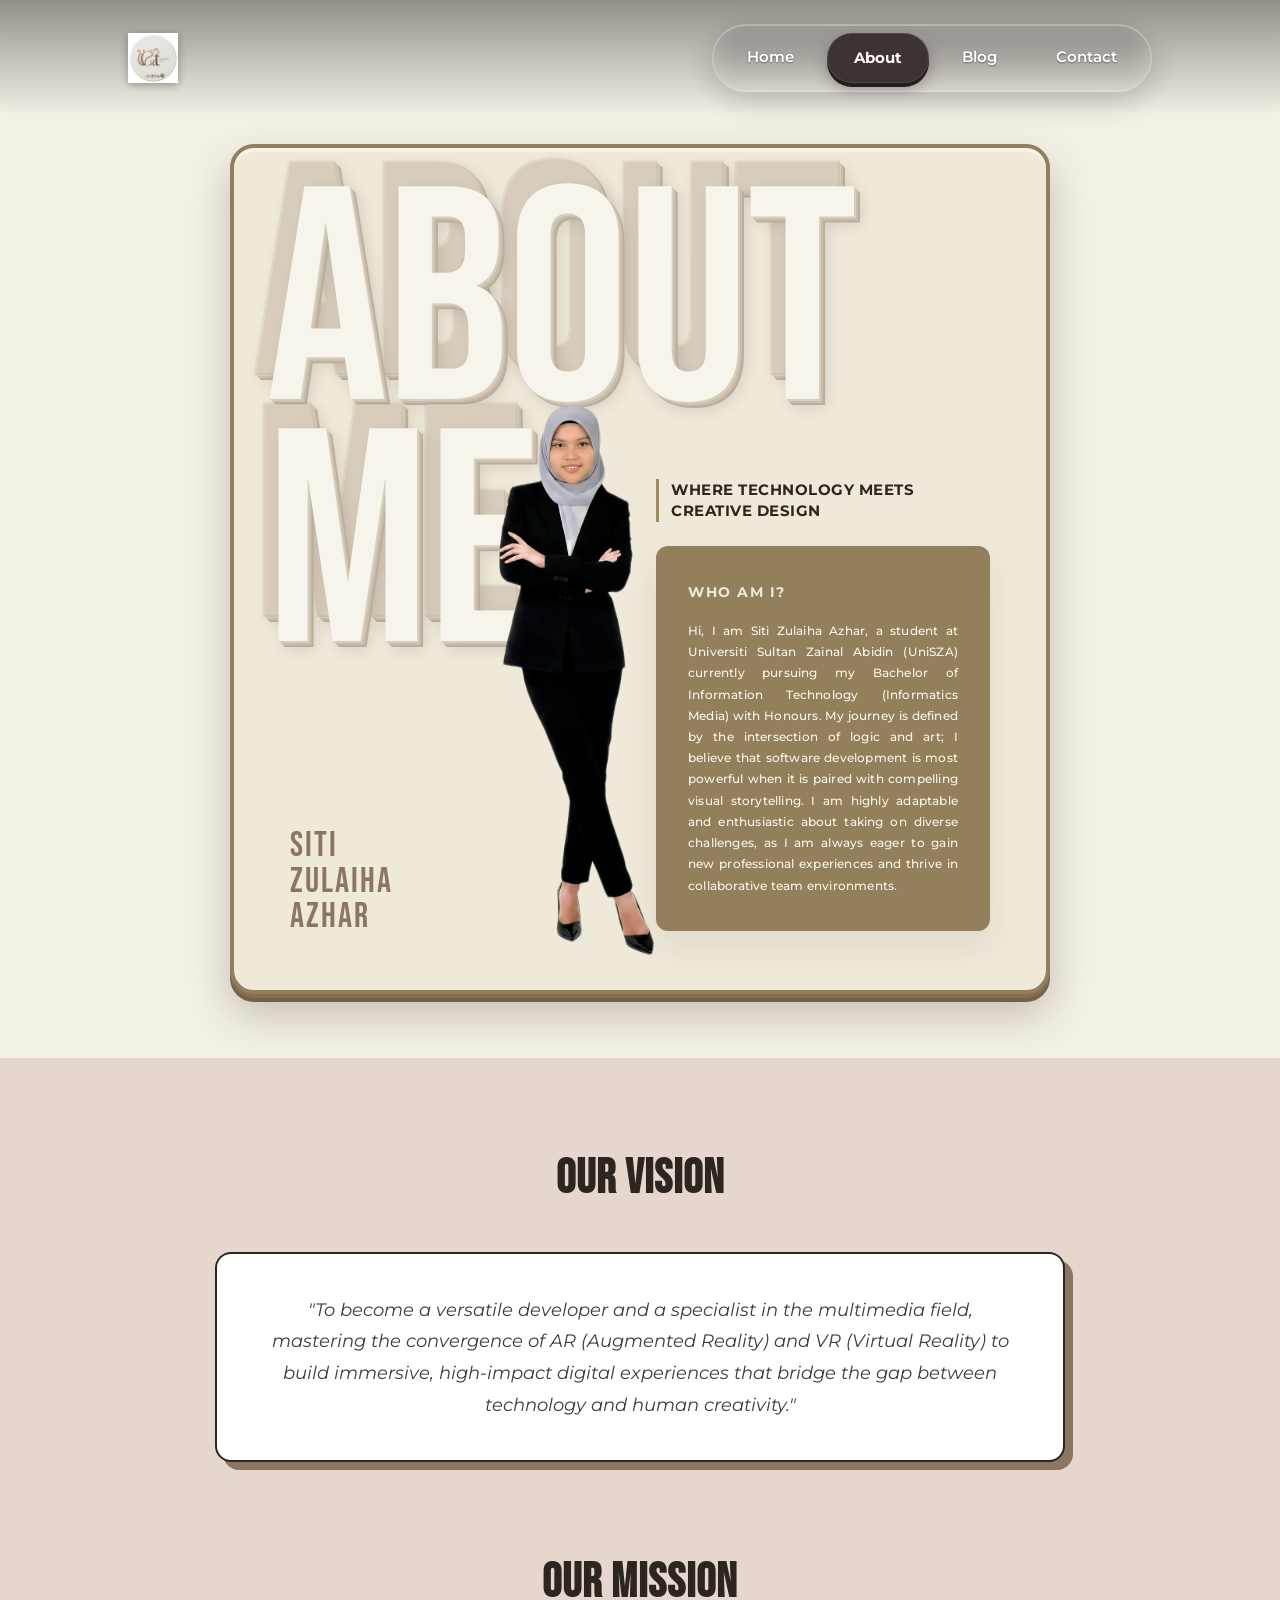
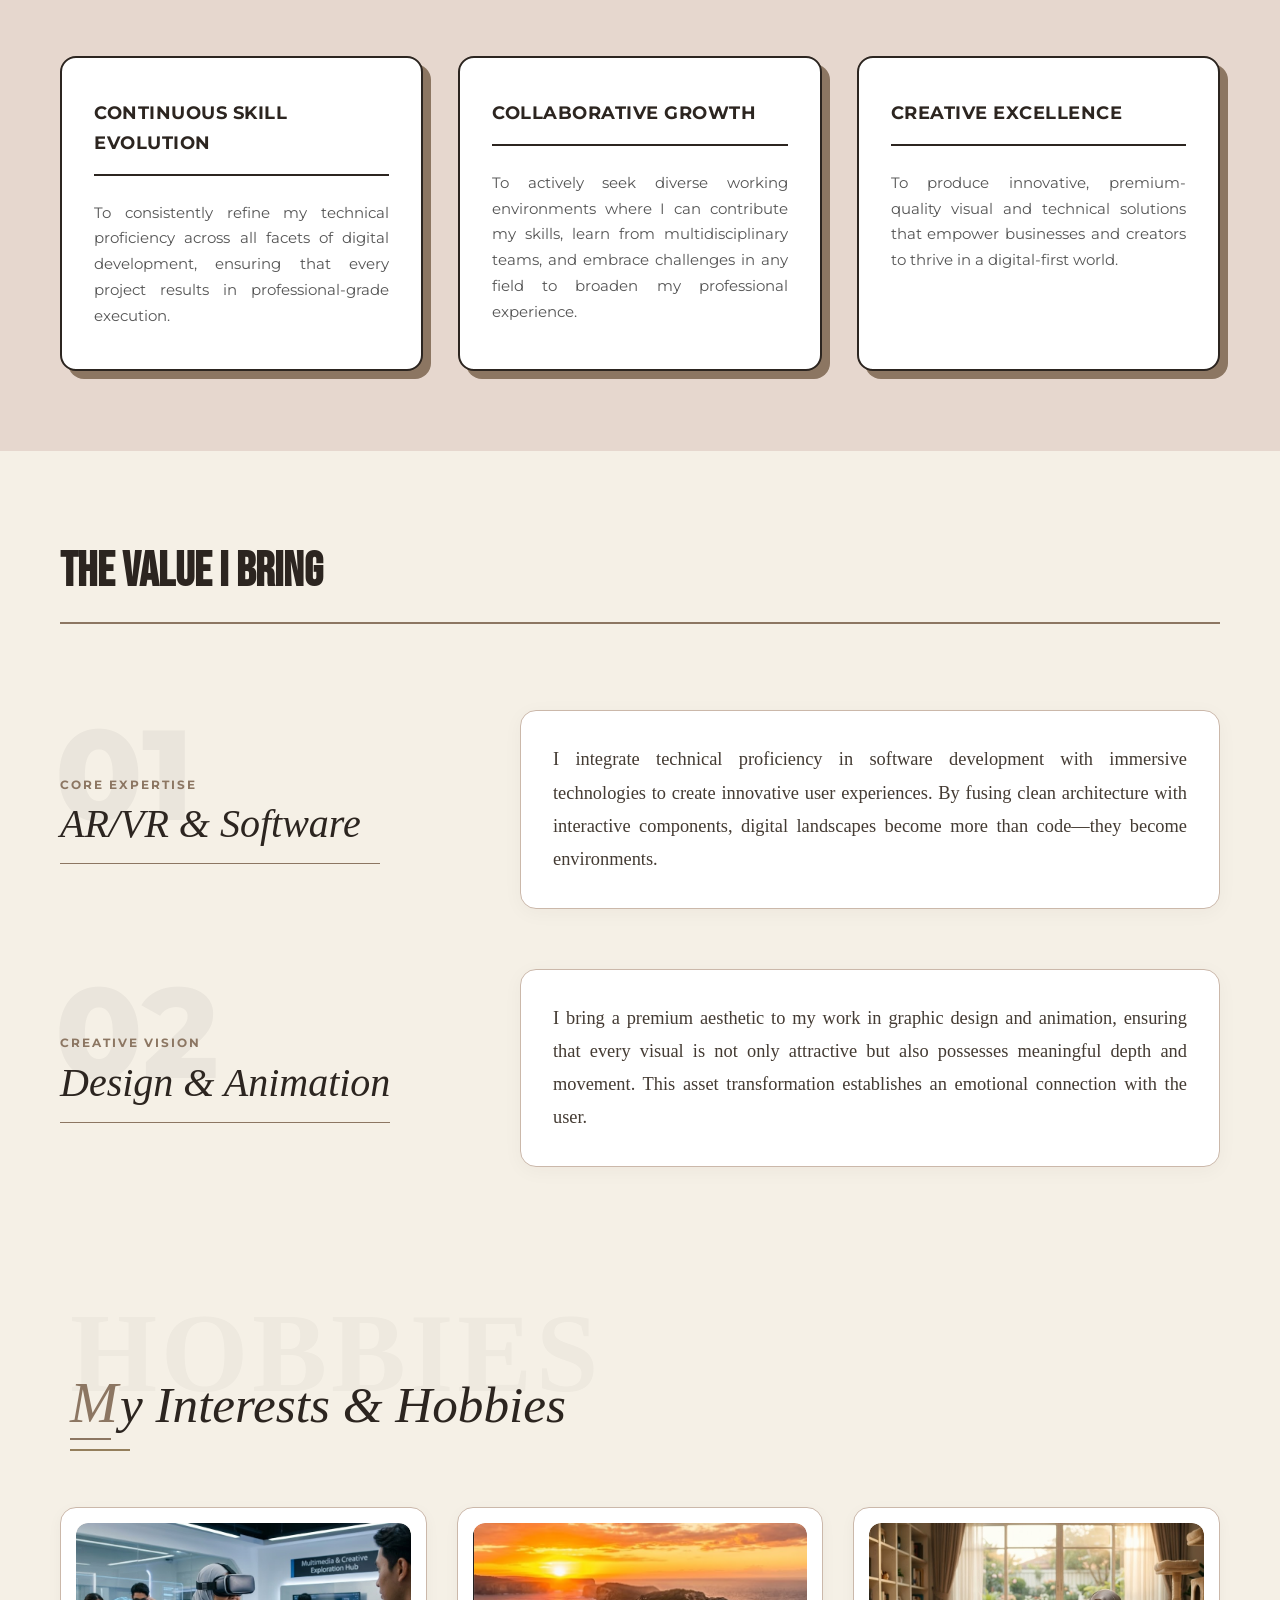
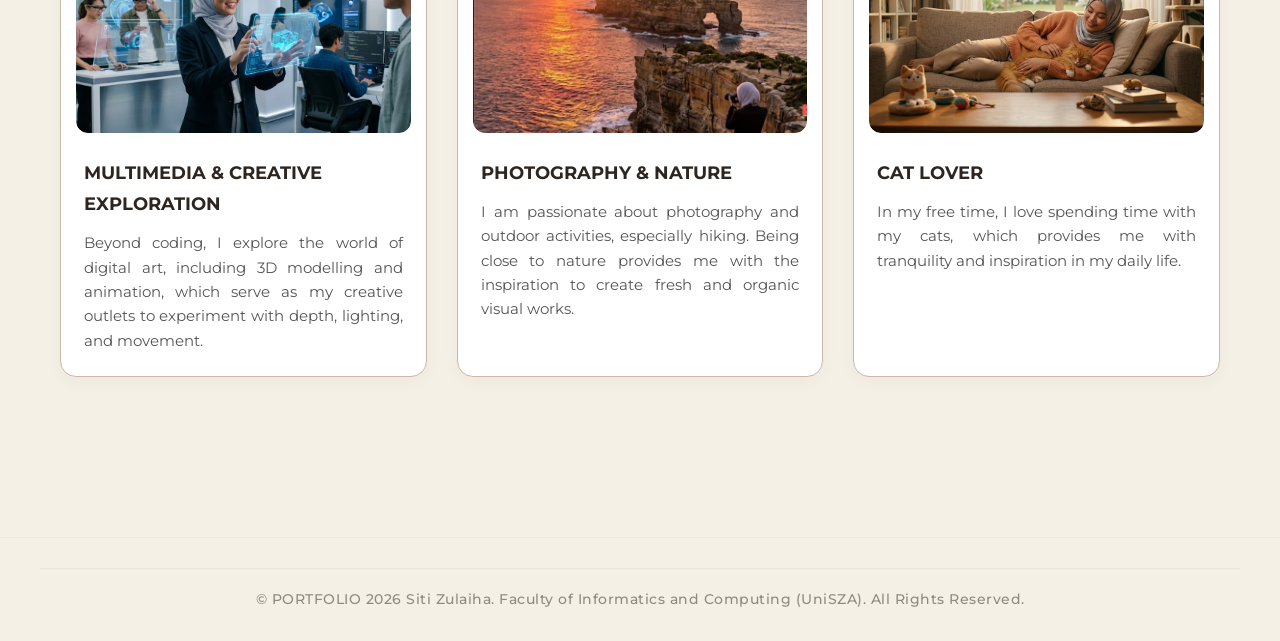
==== commit b1fb1756: "Update about.html" ====
--- a/about.html
+++ b/about.html
@@ -27,7 +27,7 @@
             border-radius: 16px;
             box-shadow: 0 6px 12px rgba(44, 37, 32, 0.08); 
             
-            /* Transisi super smooth untuk kesan anjalan 3D */
+           
             transition: transform 0.4s cubic-bezier(0.175, 0.885, 0.32, 1.275), 
                         background-color 0.3s ease, 
                         box-shadow 0.4s cubic-bezier(0.175, 0.885, 0.32, 1.275),
@@ -94,7 +94,7 @@
                     </div>
       
                     <div class="poster-image-wrap">
-                        <img src="Me.jpeg" alt="Siti Zulaiha" class="siti-portrait-img">
+                        <img src="Me.PNG" alt="Siti Zulaiha" class="siti-portrait-img">
                     </div>
 
                     
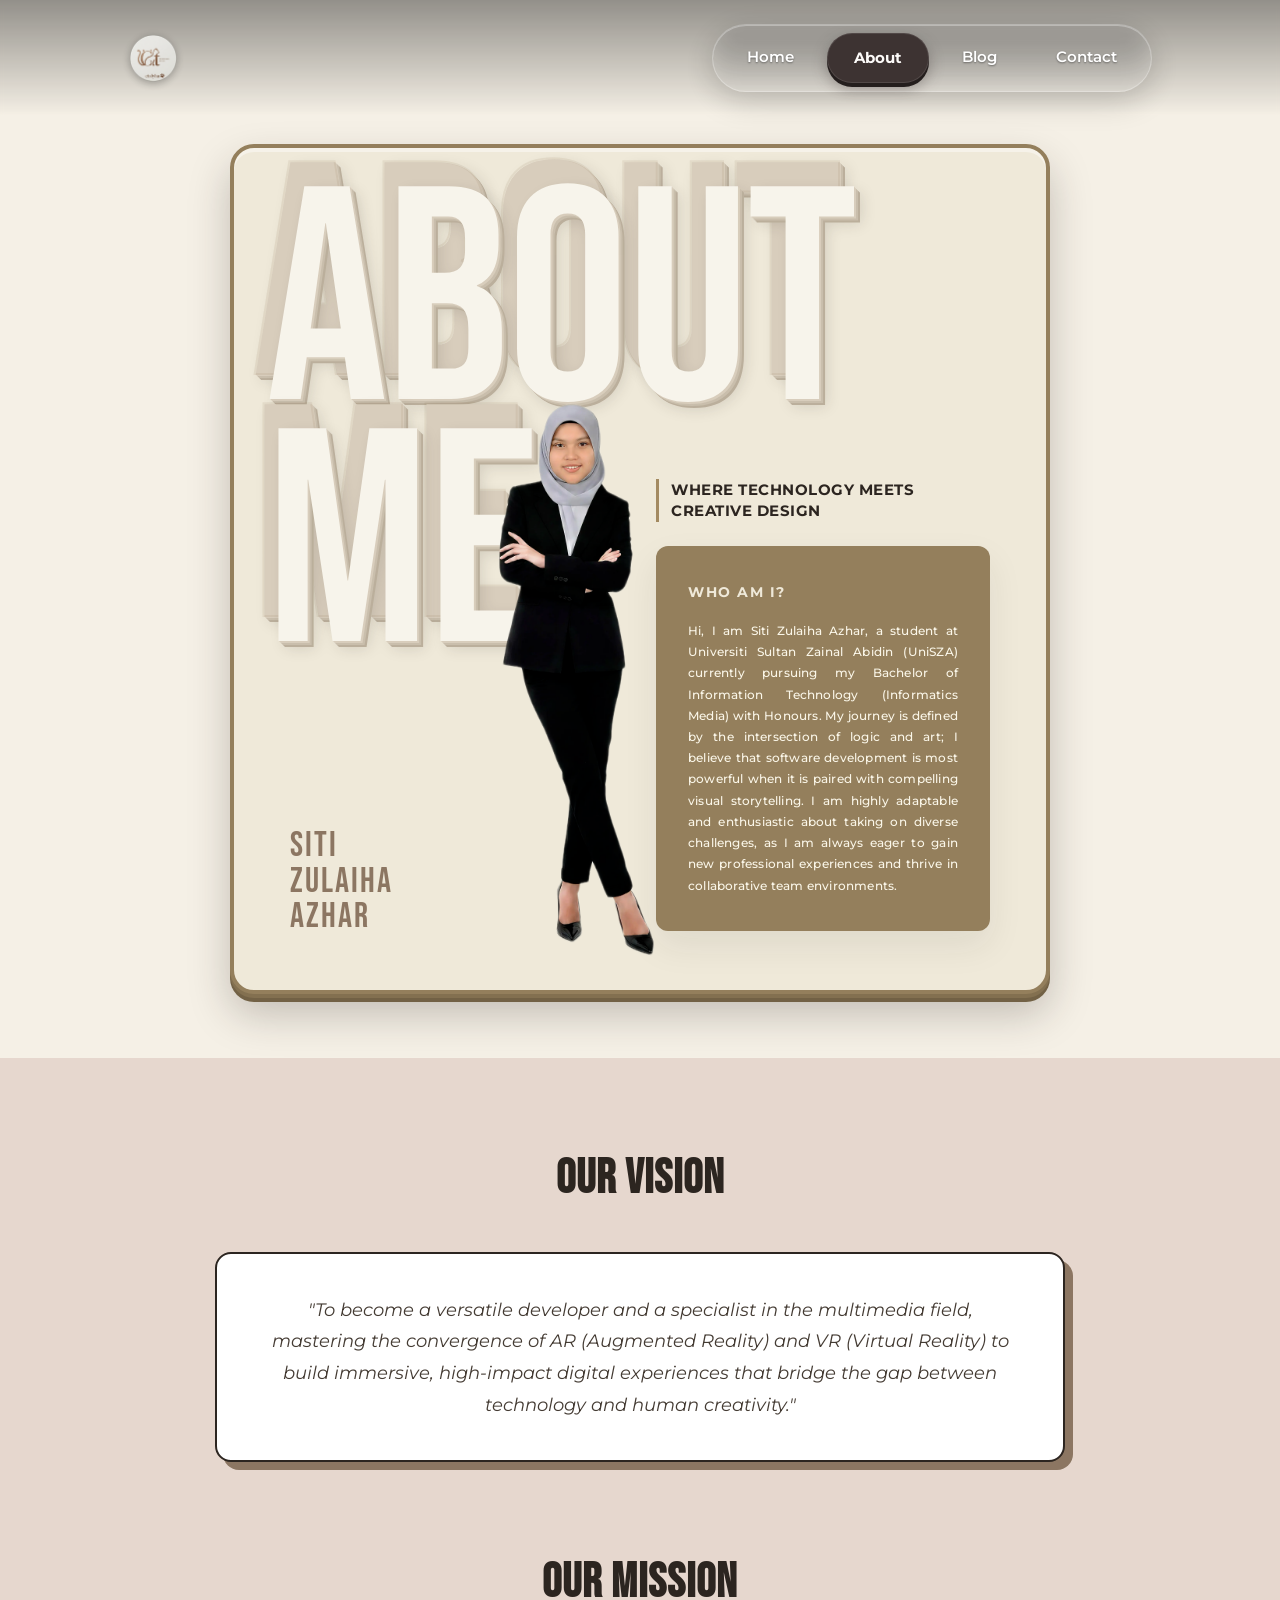
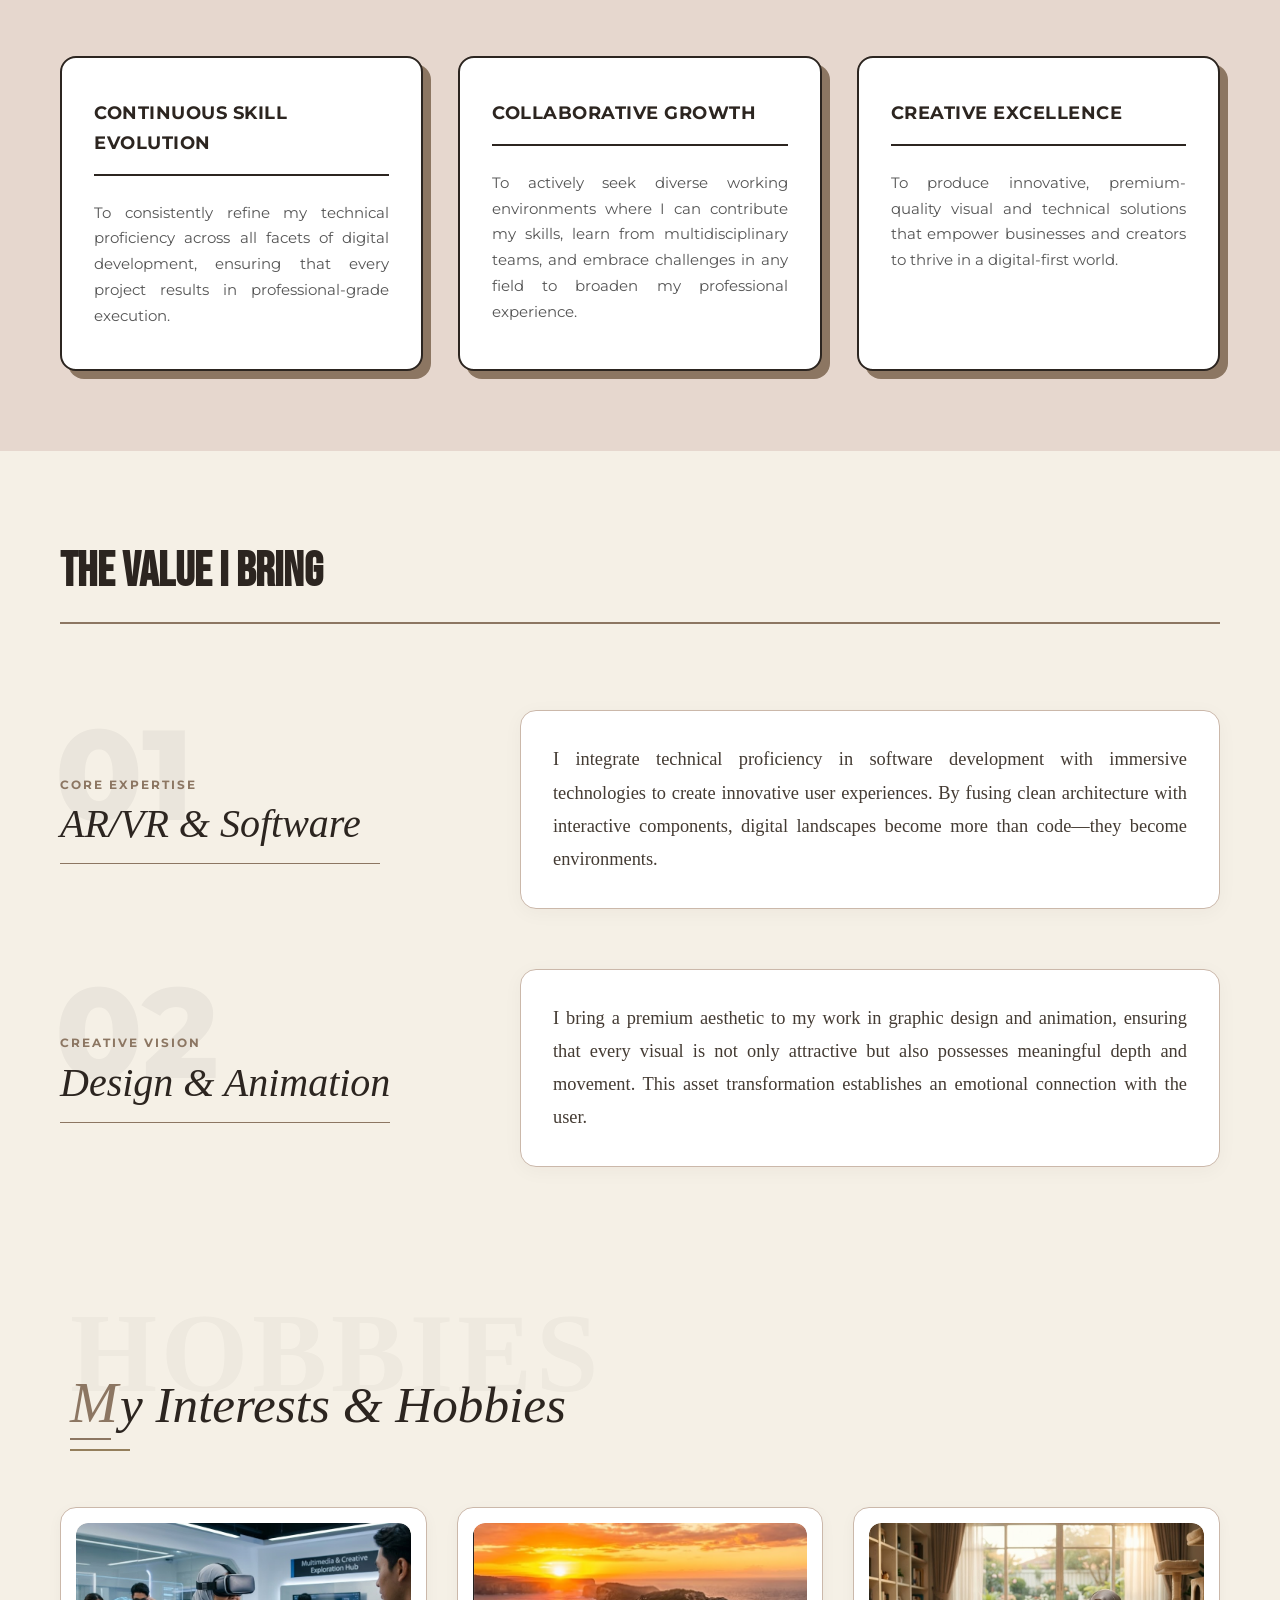
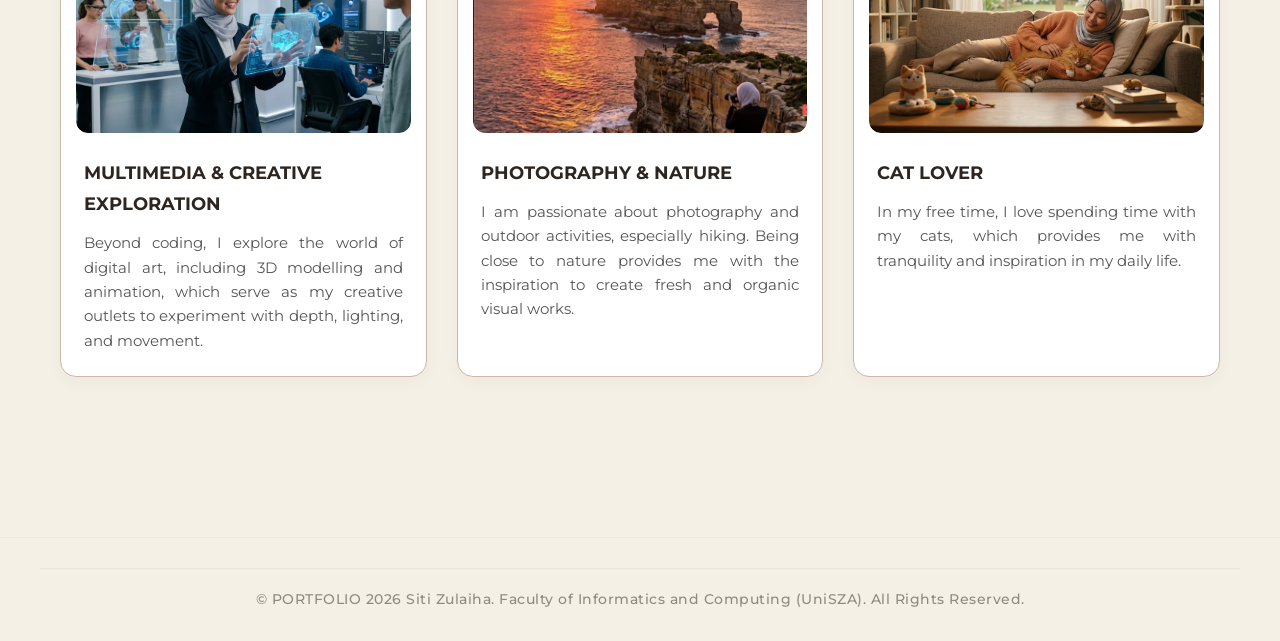
==== commit c040ba71: "Update about.html" ====
--- a/about.html
+++ b/about.html
@@ -5,7 +5,7 @@
     <meta name="viewport" content="width=device-width, initial-scale=1.0">
     <title>About Me | Siti Zulaiha</title>
 
-    <link rel="icon" type="image/jpg" href="Logo Blog.jpg">
+    <link rel="icon" type="image/png" href="Logo Blog.PNG">
 
     <link rel="stylesheet" href="style.css">
     <link rel="preconnect" href="https://fonts.googleapis.com">
@@ -70,7 +70,7 @@
     
         <header>
             <div class="logo-container">
-                <img src="Logo Blog.jpg" alt="Siti Zulaiha Logo" class="blog-logo">
+                <img src="Logo Blog.PNG" alt="Ct Logo" class="blog-logo">
             </div>
             
             <div class="glass-nav-container">
--- a/style.css
+++ b/style.css
@@ -32,7 +32,7 @@
     position: relative;
     width: 100%;
     min-height: 100vh; 
-    background-image: linear-gradient(rgba(0, 0, 0, 0.25), rgba(0, 0, 0, 0.35)), url('Wallpaper HomePage.jpg');
+    background-image: linear-gradient(rgba(0, 0, 0, 0.25), rgba(0, 0, 0, 0.35)), url('Wallpaper Homepage.jpg');
     background-size: cover;
     background-position: center;
     background-repeat: no-repeat;
@@ -349,7 +349,7 @@
 .services-banner {
     width: 100%;
     height: 480px; 
-    background-image: url('Image HomePage.jpg');
+    background-image: url('Image Homepage.jpg');
     background-size: cover;
     background-position: center;
     background-repeat: no-repeat;
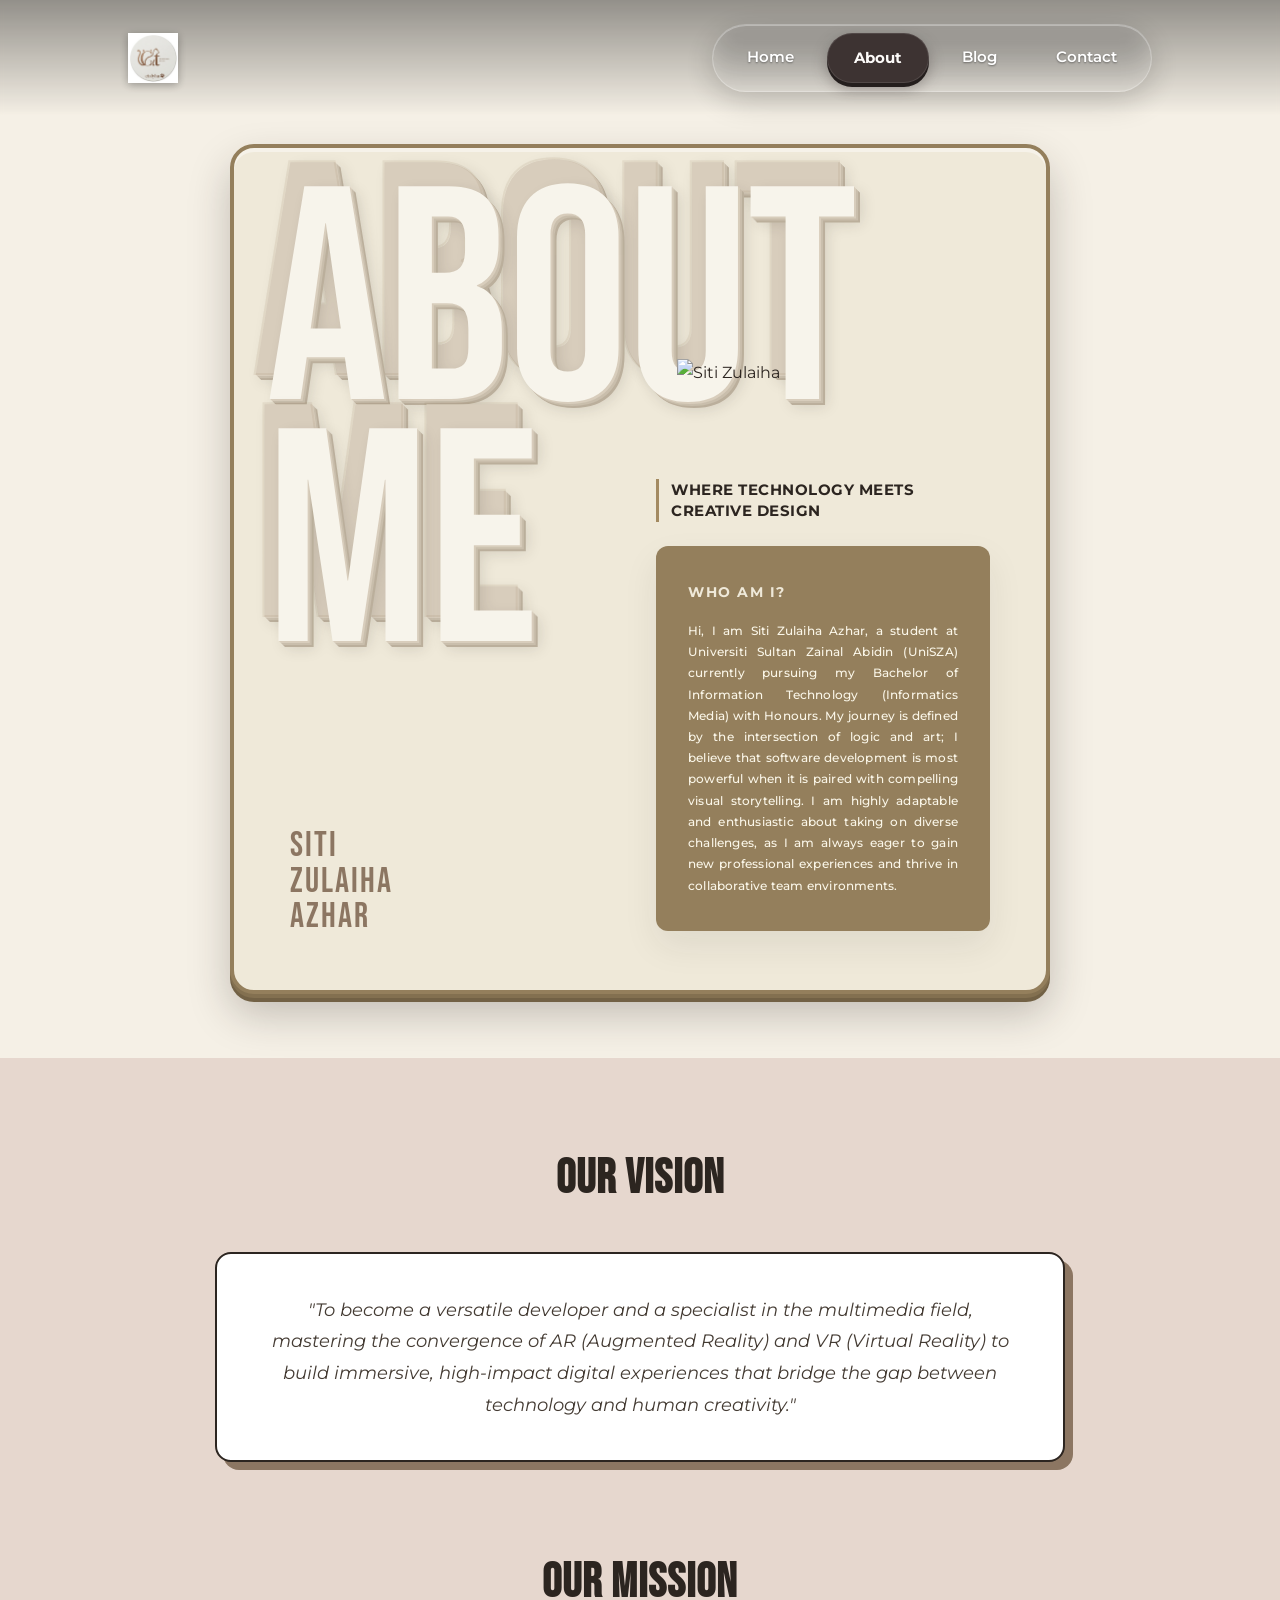
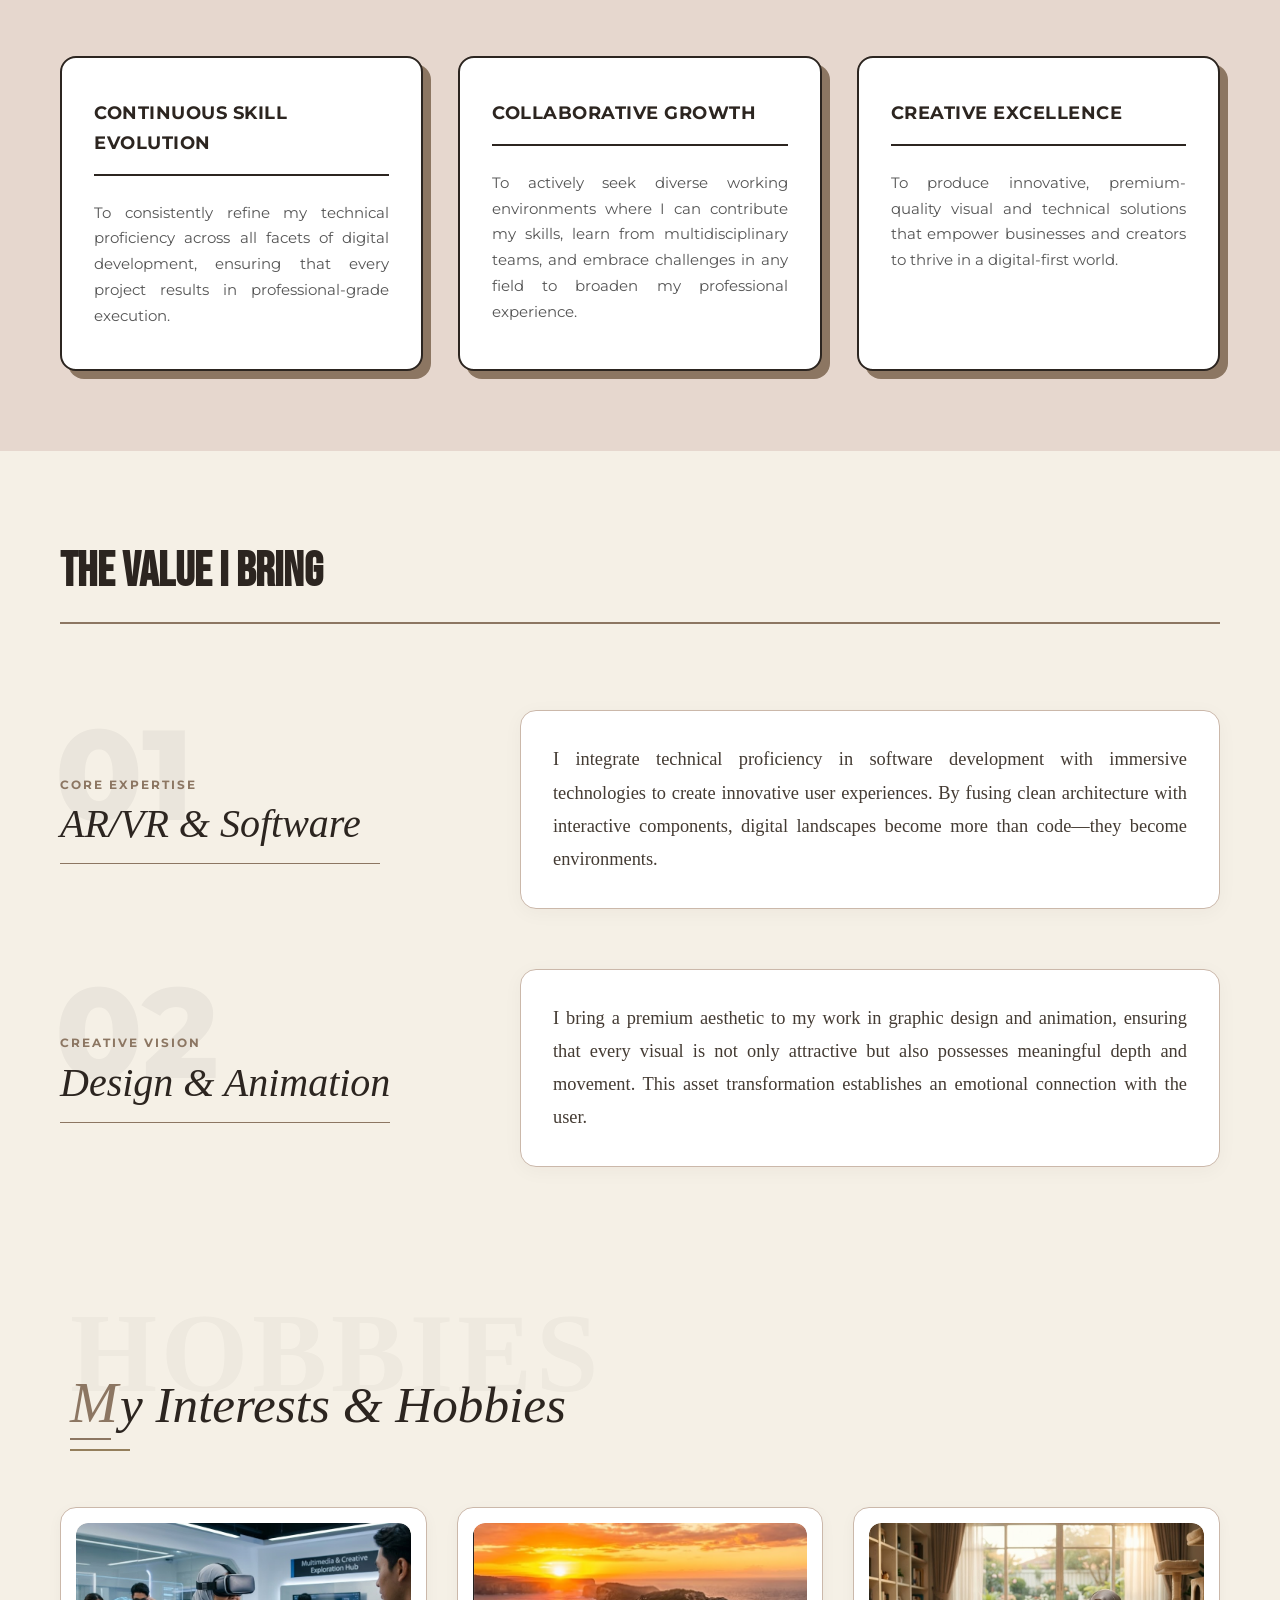
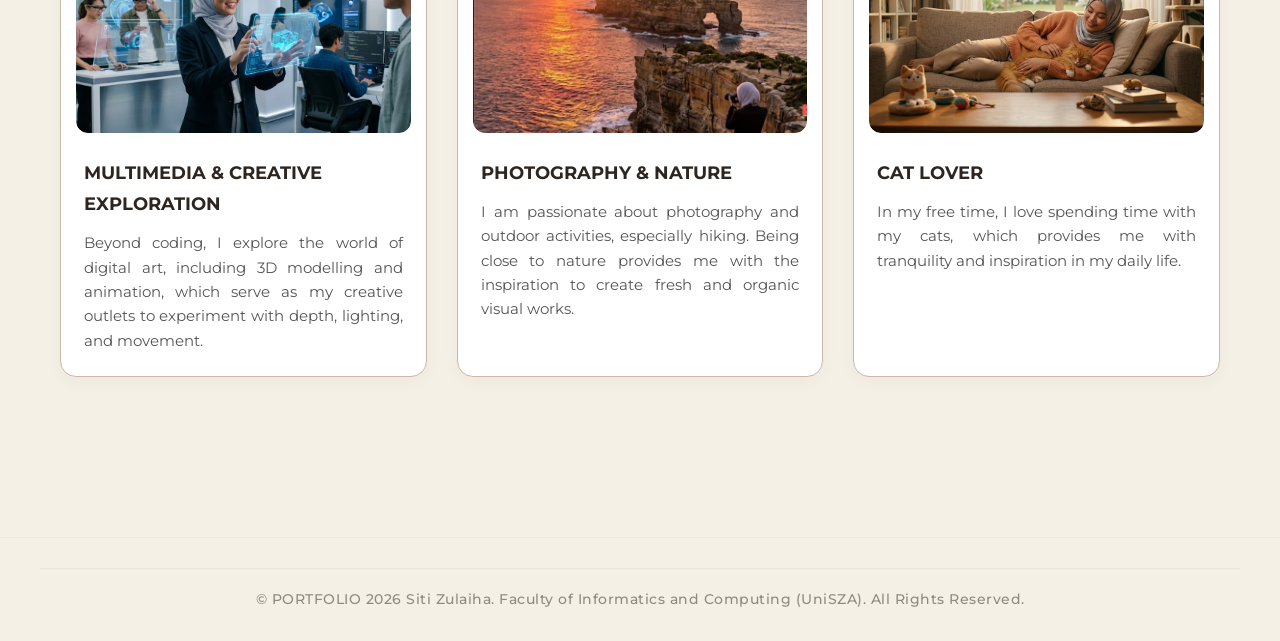
==== commit 8870913a: "Update about.html" ====
--- a/about.html
+++ b/about.html
@@ -5,7 +5,7 @@
     <meta name="viewport" content="width=device-width, initial-scale=1.0">
     <title>About Me | Siti Zulaiha</title>
 
-    <link rel="icon" type="image/png" href="Logo Blog.PNG">
+    <link rel="icon" type="image/jpg" href="Logo Blog.jpg">
 
     <link rel="stylesheet" href="style.css">
     <link rel="preconnect" href="https://fonts.googleapis.com">
@@ -27,7 +27,7 @@
             border-radius: 16px;
             box-shadow: 0 6px 12px rgba(44, 37, 32, 0.08); 
             
-           
+            /* Transisi super smooth untuk kesan anjalan 3D */
             transition: transform 0.4s cubic-bezier(0.175, 0.885, 0.32, 1.275), 
                         background-color 0.3s ease, 
                         box-shadow 0.4s cubic-bezier(0.175, 0.885, 0.32, 1.275),
@@ -70,7 +70,7 @@
     
         <header>
             <div class="logo-container">
-                <img src="Logo Blog.PNG" alt="Ct Logo" class="blog-logo">
+                <img src="Logo Blog.jpg" alt="Siti Zulaiha Logo" class="blog-logo">
             </div>
             
             <div class="glass-nav-container">
@@ -94,7 +94,7 @@
                     </div>
       
                     <div class="poster-image-wrap">
-                        <img src="Me.PNG" alt="Siti Zulaiha" class="siti-portrait-img">
+                        <img src="Me.jpeg" alt="Siti Zulaiha" class="siti-portrait-img">
                     </div>
 
                     
--- a/style.css
+++ b/style.css
@@ -1,4 +1,3 @@
-
 :root {
     --bg-color: #FDFBF9;       
     --text-color: #3D3332;     
@@ -32,7 +31,7 @@
     position: relative;
     width: 100%;
     min-height: 100vh; 
-    background-image: linear-gradient(rgba(0, 0, 0, 0.25), rgba(0, 0, 0, 0.35)), url('Wallpaper Homepage.jpg');
+    background-image: linear-gradient(rgba(0, 0, 0, 0.25), rgba(0, 0, 0, 0.35)), url('Wallpaper HomePage.jpg');
     background-size: cover;
     background-position: center;
     background-repeat: no-repeat;
@@ -349,7 +348,7 @@
 .services-banner {
     width: 100%;
     height: 480px; 
-    background-image: url('Image Homepage.jpg');
+    background-image: url('Image HomePage.jpg');
     background-size: cover;
     background-position: center;
     background-repeat: no-repeat;
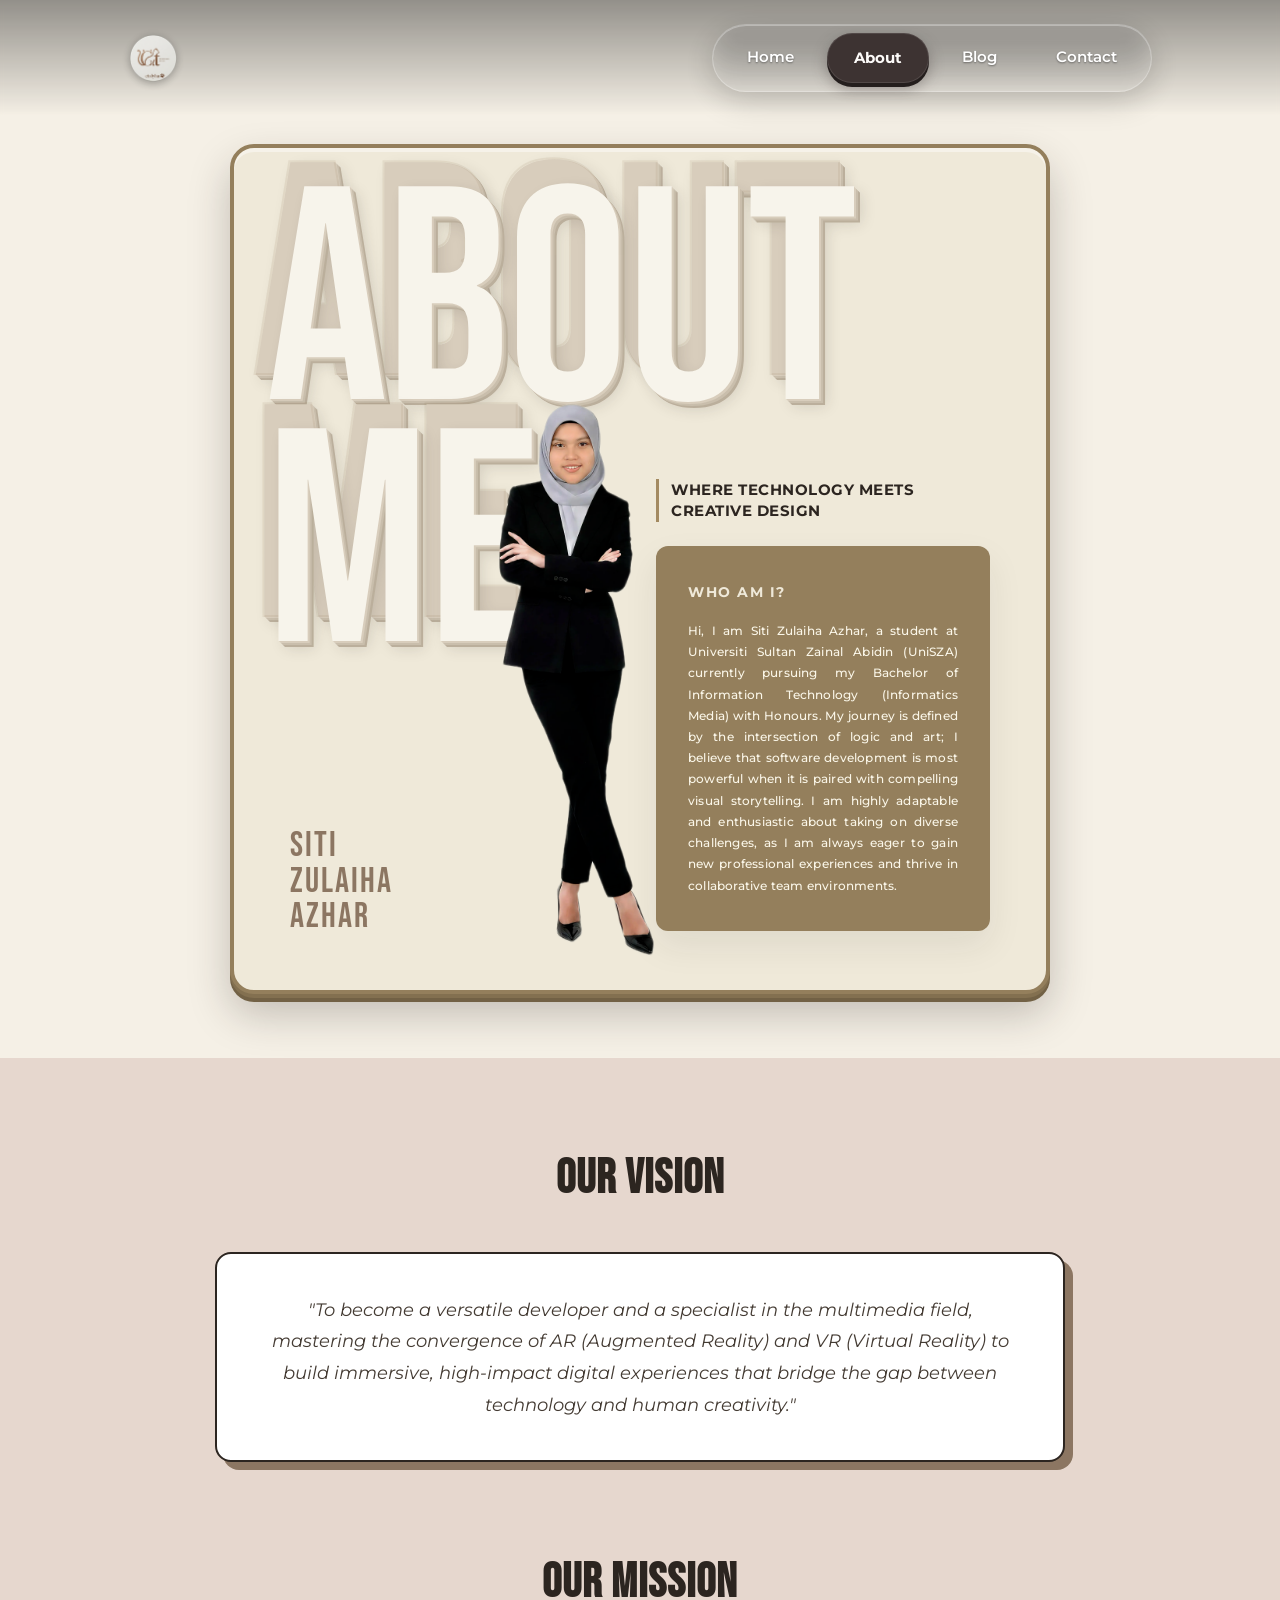
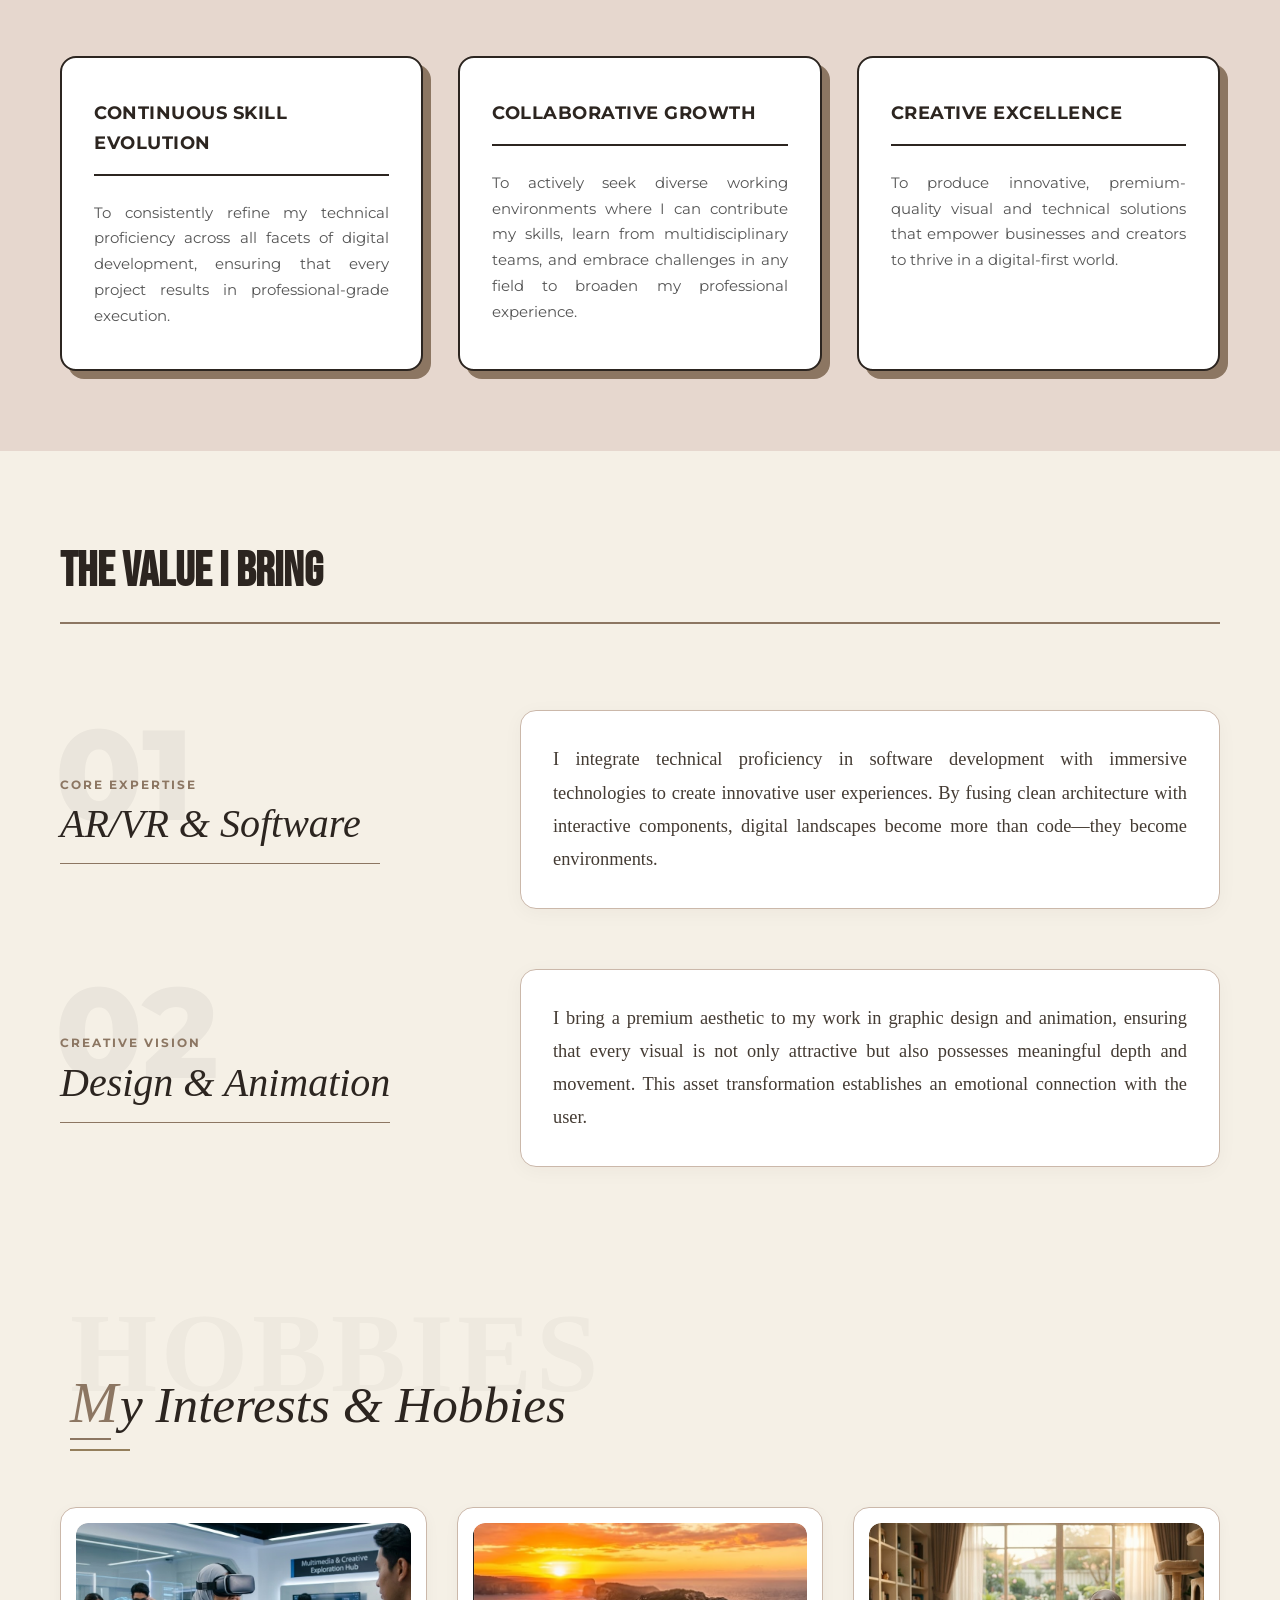
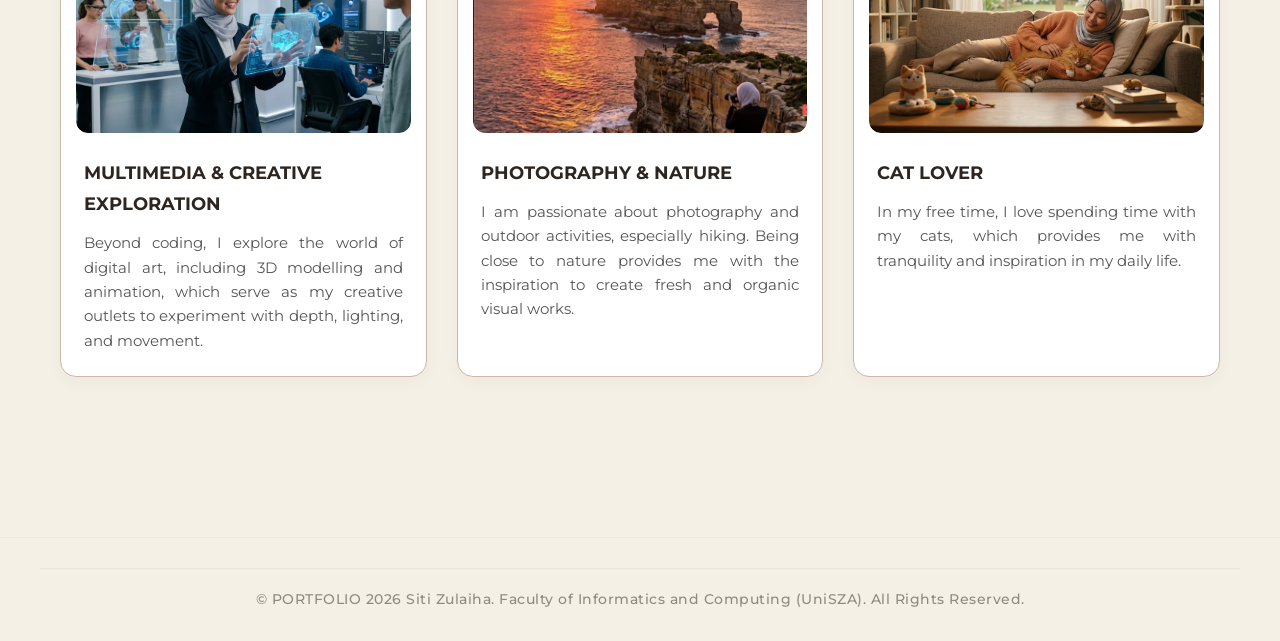
==== commit 2c841d7a: "Update about.html" ====
--- a/about.html
+++ b/about.html
@@ -5,7 +5,7 @@
     <meta name="viewport" content="width=device-width, initial-scale=1.0">
     <title>About Me | Siti Zulaiha</title>
 
-    <link rel="icon" type="image/jpg" href="Logo Blog.jpg">
+    <link rel="icon" type="image/PNG" href="Logo Blog.PNG">
 
     <link rel="stylesheet" href="style.css">
     <link rel="preconnect" href="https://fonts.googleapis.com">
@@ -70,7 +70,7 @@
     
         <header>
             <div class="logo-container">
-                <img src="Logo Blog.jpg" alt="Siti Zulaiha Logo" class="blog-logo">
+                <img src="Logo Blog.PNG" alt="Siti Zulaiha Logo" class="blog-logo">
             </div>
             
             <div class="glass-nav-container">
@@ -94,7 +94,7 @@
                     </div>
       
                     <div class="poster-image-wrap">
-                        <img src="Me.jpeg" alt="Siti Zulaiha" class="siti-portrait-img">
+                        <img src="Me.PNG" alt="Siti Zulaiha" class="siti-portrait-img">
                     </div>
 
                     
--- a/style.css
+++ b/style.css
@@ -1,3 +1,4 @@
+
 :root {
     --bg-color: #FDFBF9;       
     --text-color: #3D3332;     
@@ -31,7 +32,7 @@
     position: relative;
     width: 100%;
     min-height: 100vh; 
-    background-image: linear-gradient(rgba(0, 0, 0, 0.25), rgba(0, 0, 0, 0.35)), url('Wallpaper HomePage.jpg');
+    background-image: linear-gradient(rgba(0, 0, 0, 0.25), rgba(0, 0, 0, 0.35)), url('Wallpaper Homepage.jpg');
     background-size: cover;
     background-position: center;
     background-repeat: no-repeat;
@@ -348,7 +349,7 @@
 .services-banner {
     width: 100%;
     height: 480px; 
-    background-image: url('Image HomePage.jpg');
+    background-image: url('Image Homepage.jpg');
     background-size: cover;
     background-position: center;
     background-repeat: no-repeat;
@@ -1836,11 +1837,12 @@
                         transform: scale(1.05); 
                     }
 
-                    {
-            box-sizing: border-box;
-            margin: 0;
-            padding: 0;
-        }
+           * {
+    box-sizing: border-box;
+    margin: 0;
+    padding: 0;
+}
+
         body {
             background-color: #aea29b; /* Latar Belakang Beige Lembut */
             font-family: 'Montserrat', sans-serif;
